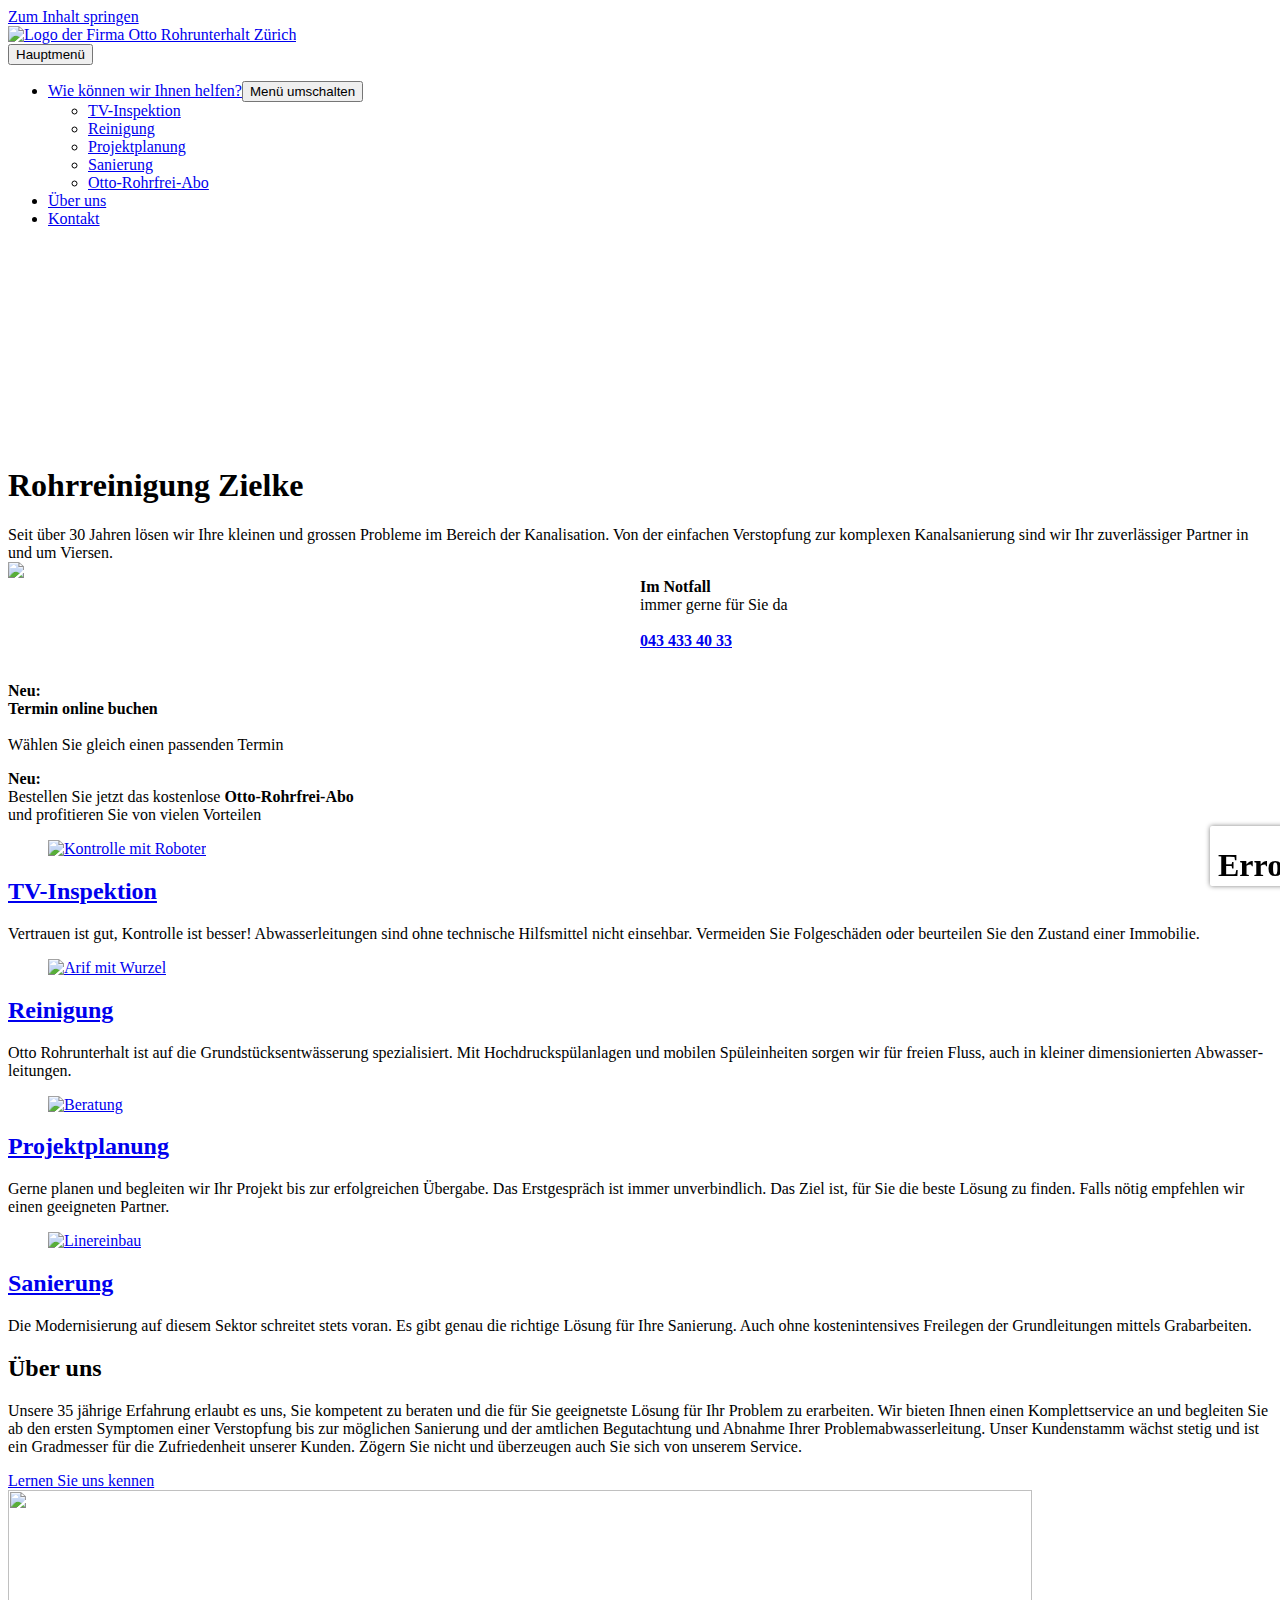
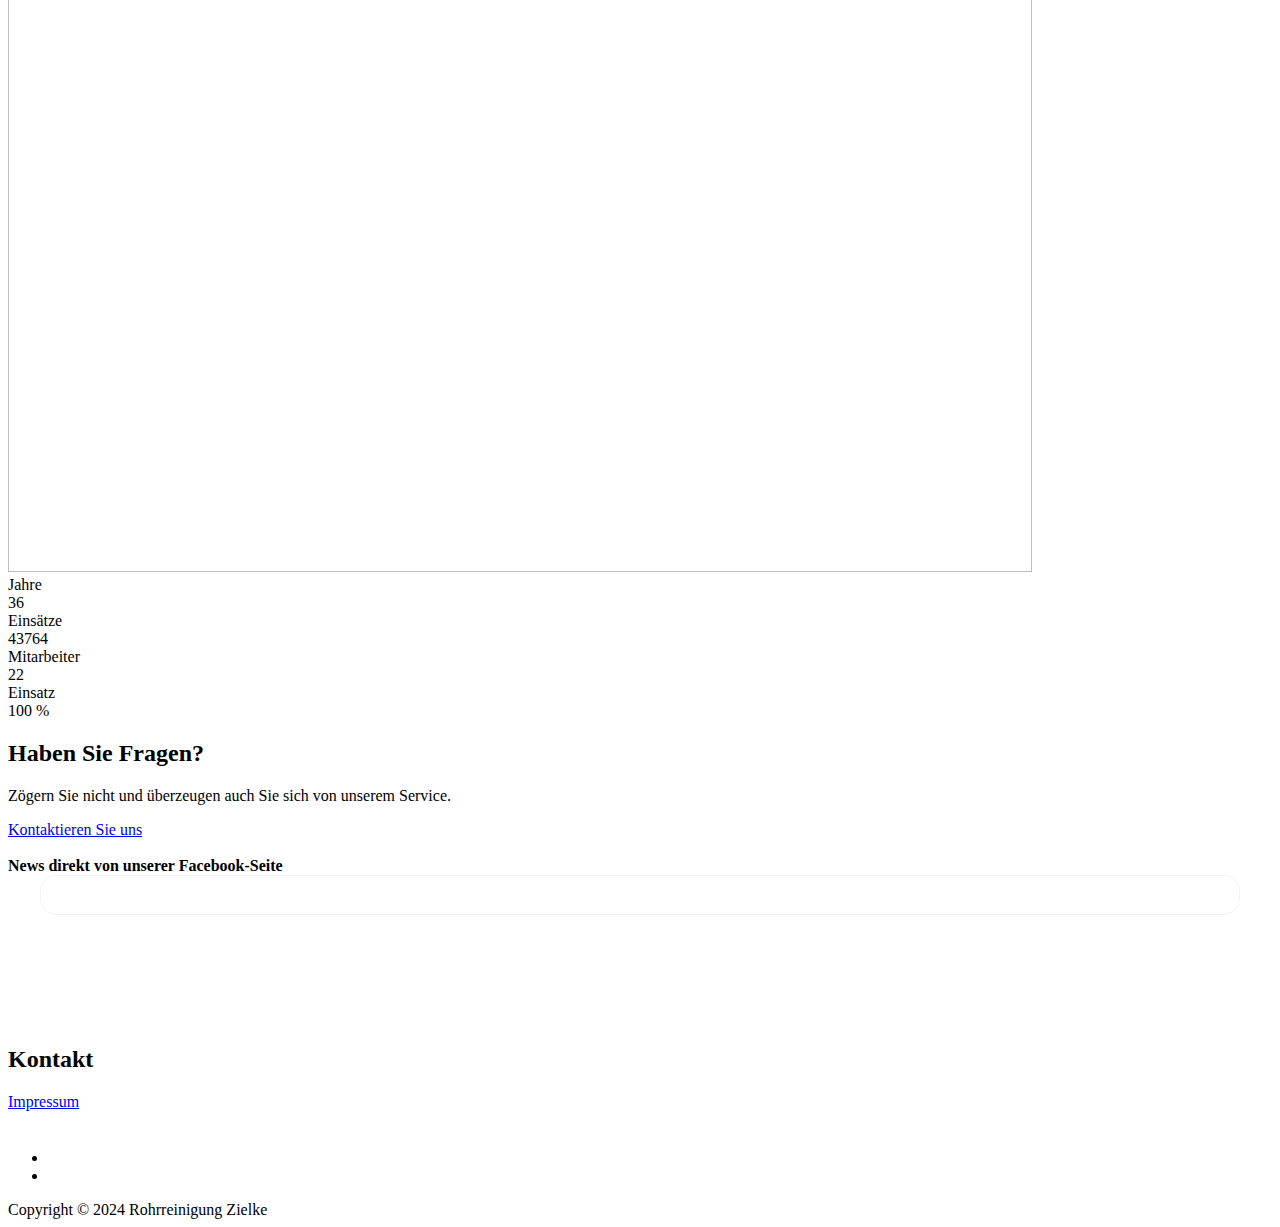
==== index.html @ cc757a35 "Update index.html" ====
<!DOCTYPE html>
<!-- saved from url=(0034)https://www.otto-rohrunterhalt.ch/ -->
<html lang="de-DE" class=""><head><meta http-equiv="Content-Type" content="text/html; charset=UTF-8"><meta name="viewport" content="width=device-width, initial-scale=1"><link rel="stylesheet" media="all" onload="this.onload=null;this.media=&#39;all&#39;;" id="ao_optimized_gfonts" href="./Abflussanlagen und Kanalisation _ Otto Rohrunterhalt Zürich_files/css"><link rel="profile" href="https://gmpg.org/xfn/11"><meta name="robots" content="index, follow, max-image-preview:large, max-snippet:-1, max-video-preview:-1"><link media="all" href="./Abflussanlagen und Kanalisation _ Otto Rohrunterhalt Zürich_files/autoptimize_5b8d58272e8bb847d251100039a58697.css" rel="stylesheet"><title>Abflussanlagen und Kanalisation | Otto Rohrunterhalt Zürich</title><meta name="description" content="In Sachen Abflussanlagen und Kanalisation ist die Otto Rohrunterhalt GmbH Ihr Partner. Unser Erfolg basiert auf Ihrer Zufriedenheit."><link rel="canonical" href="https://www.otto-rohrunterhalt.ch/"><meta property="og:locale" content="de_DE"><meta property="og:type" content="website"><meta property="og:title" content="Abflussanlagen und Kanalisation | Otto Rohrunterhalt Zürich"><meta property="og:description" content="In Sachen Abflussanlagen und Kanalisation ist die Otto Rohrunterhalt GmbH Ihr Partner. Unser Erfolg basiert auf Ihrer Zufriedenheit."><meta property="og:url" content="https://www.otto-rohrunterhalt.ch/"><meta property="og:site_name" content="Otto Rohrunterhalt GmbH Zürich"><meta property="article:publisher" content="https://www.facebook.com/Otto-Rohrunterhalt-337163162985790/"><meta property="article:modified_time" content="2024-08-13T12:40:50+00:00"><meta property="og:image" content="https://www.otto-rohrunterhalt.ch/wp-content/uploads/2024/08/Jobs-Entwaesserungstechnologe-300x300.png"><meta name="twitter:card" content="summary_large_image"> <script type="text/javascript" async="" src="./Abflussanlagen und Kanalisation _ Otto Rohrunterhalt Zürich_files/js"></script><script type="text/javascript" async="" charset="utf-8" src="./Abflussanlagen und Kanalisation _ Otto Rohrunterhalt Zürich_files/recaptcha__fr.js.téléchargé" crossorigin="anonymous" integrity="sha384-R/JeRMq9kBNVylx8rvimQKBQRUWMjTGr8D5ua6gY6VwivgjizPlgRyHldW3nKpRn"></script><script async="" src="./Abflussanlagen und Kanalisation _ Otto Rohrunterhalt Zürich_files/gtm.js.téléchargé"></script><script type="application/ld+json" class="yoast-schema-graph">{"@context":"https://schema.org","@graph":[{"@type":"WebPage","@id":"https://www.otto-rohrunterhalt.ch/","url":"https://www.otto-rohrunterhalt.ch/","name":"Abflussanlagen und Kanalisation | Otto Rohrunterhalt Zürich","isPartOf":{"@id":"https://www.otto-rohrunterhalt.ch/#website"},"about":{"@id":"https://www.otto-rohrunterhalt.ch/#organization"},"primaryImageOfPage":{"@id":"https://www.otto-rohrunterhalt.ch/#primaryimage"},"image":{"@id":"https://www.otto-rohrunterhalt.ch/#primaryimage"},"thumbnailUrl":"https://www.otto-rohrunterhalt.ch/wp-content/uploads/2024/08/Jobs-Entwaesserungstechnologe-300x300.png","datePublished":"2021-04-20T09:50:18+00:00","dateModified":"2024-08-13T12:40:50+00:00","description":"In Sachen Abflussanlagen und Kanalisation ist die Otto Rohrunterhalt GmbH Ihr Partner. Unser Erfolg basiert auf Ihrer Zufriedenheit.","breadcrumb":{"@id":"https://www.otto-rohrunterhalt.ch/#breadcrumb"},"inLanguage":"de-DE","potentialAction":[{"@type":"ReadAction","target":["https://www.otto-rohrunterhalt.ch/"]}]},{"@type":"ImageObject","inLanguage":"de-DE","@id":"https://www.otto-rohrunterhalt.ch/#primaryimage","url":"https://www.otto-rohrunterhalt.ch/wp-content/uploads/2024/08/Jobs-Entwaesserungstechnologe.png","contentUrl":"https://www.otto-rohrunterhalt.ch/wp-content/uploads/2024/08/Jobs-Entwaesserungstechnologe.png","width":1080,"height":1080},{"@type":"BreadcrumbList","@id":"https://www.otto-rohrunterhalt.ch/#breadcrumb","itemListElement":[{"@type":"ListItem","position":1,"name":"Startseite"}]},{"@type":"WebSite","@id":"https://www.otto-rohrunterhalt.ch/#website","url":"https://www.otto-rohrunterhalt.ch/","name":"Otto Rohrunterhalt GmbH Zürich","description":"Abflussanlagen und Kanalisation","publisher":{"@id":"https://www.otto-rohrunterhalt.ch/#organization"},"potentialAction":[{"@type":"SearchAction","target":{"@type":"EntryPoint","urlTemplate":"https://www.otto-rohrunterhalt.ch/?s={search_term_string}"},"query-input":{"@type":"PropertyValueSpecification","valueRequired":true,"valueName":"search_term_string"}}],"inLanguage":"de-DE"},{"@type":"Organization","@id":"https://www.otto-rohrunterhalt.ch/#organization","name":"Otto Rohrunterhalt GmbH","url":"https://www.otto-rohrunterhalt.ch/","logo":{"@type":"ImageObject","inLanguage":"de-DE","@id":"https://www.otto-rohrunterhalt.ch/#/schema/logo/image/","url":"https://www.otto-rohrunterhalt.ch/wp-content/uploads/2019/11/OTTO_Rohrunterhalt_Logo_BP.png","contentUrl":"https://www.otto-rohrunterhalt.ch/wp-content/uploads/2019/11/OTTO_Rohrunterhalt_Logo_BP.png","width":1902,"height":472,"caption":"Otto Rohrunterhalt GmbH"},"image":{"@id":"https://www.otto-rohrunterhalt.ch/#/schema/logo/image/"},"sameAs":["https://www.facebook.com/Otto-Rohrunterhalt-337163162985790/"]}]}</script>  <script>dataLayer = [{"title":"Startseite \u2013 2021","author":"Simon Urech","wordcount":308,"logged_in":"false","page_id":1731,"post_date":"2021-04-20 11:50:18"}];</script><style type="text/css" id="operaUserStyle"></style>  <script>(function(w,d,s,l,i){w[l]=w[l]||[];w[l].push({'gtm.start':
new Date().getTime(),event:'gtm.js'});var f=d.getElementsByTagName(s)[0],
j=d.createElement(s),dl=l!='dataLayer'?'&l='+l:'';j.async=true;j.src=
'https://www.googletagmanager.com/gtm.js?id='+i+dl;f.parentNode.insertBefore(j,f);
})(window,document,'script','dataLayer','GTM-MXQ86HV');</script> <link href="https://fonts.gstatic.com/" crossorigin="anonymous" rel="preconnect"><link rel="alternate" type="application/rss+xml" title="Otto Rohrunterhalt GmbH Zürich » Feed" href="https://www.otto-rohrunterhalt.ch/feed/"><link rel="alternate" type="application/rss+xml" title="Otto Rohrunterhalt GmbH Zürich » Kommentar-Feed" href="https://www.otto-rohrunterhalt.ch/comments/feed/"> <script>window._wpemojiSettings = {"baseUrl":"https:\/\/s.w.org\/images\/core\/emoji\/15.0.3\/72x72\/","ext":".png","svgUrl":"https:\/\/s.w.org\/images\/core\/emoji\/15.0.3\/svg\/","svgExt":".svg","source":{"concatemoji":"https:\/\/www.otto-rohrunterhalt.ch\/wp-includes\/js\/wp-emoji-release.min.js?ver=6.6.2"}};
/*! This file is auto-generated */
!function(i,n){var o,s,e;function c(e){try{var t={supportTests:e,timestamp:(new Date).valueOf()};sessionStorage.setItem(o,JSON.stringify(t))}catch(e){}}function p(e,t,n){e.clearRect(0,0,e.canvas.width,e.canvas.height),e.fillText(t,0,0);var t=new Uint32Array(e.getImageData(0,0,e.canvas.width,e.canvas.height).data),r=(e.clearRect(0,0,e.canvas.width,e.canvas.height),e.fillText(n,0,0),new Uint32Array(e.getImageData(0,0,e.canvas.width,e.canvas.height).data));return t.every(function(e,t){return e===r[t]})}function u(e,t,n){switch(t){case"flag":return n(e,"\ud83c\udff3\ufe0f\u200d\u26a7\ufe0f","\ud83c\udff3\ufe0f\u200b\u26a7\ufe0f")?!1:!n(e,"\ud83c\uddfa\ud83c\uddf3","\ud83c\uddfa\u200b\ud83c\uddf3")&&!n(e,"\ud83c\udff4\udb40\udc67\udb40\udc62\udb40\udc65\udb40\udc6e\udb40\udc67\udb40\udc7f","\ud83c\udff4\u200b\udb40\udc67\u200b\udb40\udc62\u200b\udb40\udc65\u200b\udb40\udc6e\u200b\udb40\udc67\u200b\udb40\udc7f");case"emoji":return!n(e,"\ud83d\udc26\u200d\u2b1b","\ud83d\udc26\u200b\u2b1b")}return!1}function f(e,t,n){var r="undefined"!=typeof WorkerGlobalScope&&self instanceof WorkerGlobalScope?new OffscreenCanvas(300,150):i.createElement("canvas"),a=r.getContext("2d",{willReadFrequently:!0}),o=(a.textBaseline="top",a.font="600 32px Arial",{});return e.forEach(function(e){o[e]=t(a,e,n)}),o}function t(e){var t=i.createElement("script");t.src=e,t.defer=!0,i.head.appendChild(t)}"undefined"!=typeof Promise&&(o="wpEmojiSettingsSupports",s=["flag","emoji"],n.supports={everything:!0,everythingExceptFlag:!0},e=new Promise(function(e){i.addEventListener("DOMContentLoaded",e,{once:!0})}),new Promise(function(t){var n=function(){try{var e=JSON.parse(sessionStorage.getItem(o));if("object"==typeof e&&"number"==typeof e.timestamp&&(new Date).valueOf()<e.timestamp+604800&&"object"==typeof e.supportTests)return e.supportTests}catch(e){}return null}();if(!n){if("undefined"!=typeof Worker&&"undefined"!=typeof OffscreenCanvas&&"undefined"!=typeof URL&&URL.createObjectURL&&"undefined"!=typeof Blob)try{var e="postMessage("+f.toString()+"("+[JSON.stringify(s),u.toString(),p.toString()].join(",")+"));",r=new Blob([e],{type:"text/javascript"}),a=new Worker(URL.createObjectURL(r),{name:"wpTestEmojiSupports"});return void(a.onmessage=function(e){c(n=e.data),a.terminate(),t(n)})}catch(e){}c(n=f(s,u,p))}t(n)}).then(function(e){for(var t in e)n.supports[t]=e[t],n.supports.everything=n.supports.everything&&n.supports[t],"flag"!==t&&(n.supports.everythingExceptFlag=n.supports.everythingExceptFlag&&n.supports[t]);n.supports.everythingExceptFlag=n.supports.everythingExceptFlag&&!n.supports.flag,n.DOMReady=!1,n.readyCallback=function(){n.DOMReady=!0}}).then(function(){return e}).then(function(){var e;n.supports.everything||(n.readyCallback(),(e=n.source||{}).concatemoji?t(e.concatemoji):e.wpemoji&&e.twemoji&&(t(e.twemoji),t(e.wpemoji)))}))}((window,document),window._wpemojiSettings);</script> <link rel="stylesheet" id="astra-addon-css-css" href="./Abflussanlagen und Kanalisation _ Otto Rohrunterhalt Zürich_files/autoptimize_single_e7536f917a7fc53e3a1ef3f54dfb573e.css" media="all"><link rel="stylesheet" id="elementor-post-1566-css" href="./Abflussanlagen und Kanalisation _ Otto Rohrunterhalt Zürich_files/autoptimize_single_09d33ed53de7619ee0dd7127f561f7ca.css" media="all"><link rel="stylesheet" id="elementor-post-1731-css" href="./Abflussanlagen und Kanalisation _ Otto Rohrunterhalt Zürich_files/autoptimize_single_cf12ec0d1df6604da8c5cb33e37f7209.css" media="all"><link rel="preconnect" href="https://fonts.gstatic.com/" crossorigin=""><script src="./Abflussanlagen und Kanalisation _ Otto Rohrunterhalt Zürich_files/jquery.min.js.téléchargé" id="jquery-core-js"></script> <!--[if IE]> <script src="https://www.otto-rohrunterhalt.ch/wp-content/themes/astra/assets/js/minified/flexibility.min.js?ver=4.8.3" id="astra-flexibility-js"></script> <script id="astra-flexibility-js-after">flexibility(document.documentElement);</script> <![endif]--><link rel="https://api.w.org/" href="https://www.otto-rohrunterhalt.ch/wp-json/"><link rel="alternate" title="JSON" type="application/json" href="https://www.otto-rohrunterhalt.ch/wp-json/wp/v2/pages/1731"><link rel="EditURI" type="application/rsd+xml" title="RSD" href="https://www.otto-rohrunterhalt.ch/xmlrpc.php?rsd"><meta name="generator" content="WordPress 6.6.2"><link rel="shortlink" href="https://www.otto-rohrunterhalt.ch/"><link rel="alternate" title="oEmbed (JSON)" type="application/json+oembed" href="https://www.otto-rohrunterhalt.ch/wp-json/oembed/1.0/embed?url=https%3A%2F%2Fwww.otto-rohrunterhalt.ch%2F"><link rel="alternate" title="oEmbed (XML)" type="text/xml+oembed" href="https://www.otto-rohrunterhalt.ch/wp-json/oembed/1.0/embed?url=https%3A%2F%2Fwww.otto-rohrunterhalt.ch%2F&amp;format=xml"> <script>document.documentElement.className = document.documentElement.className.replace('no-js', 'js');</script> <meta name="generator" content="Elementor 3.24.7; features: additional_custom_breakpoints; settings: css_print_method-external, google_font-enabled, font_display-auto"><link rel="icon" href="https://www.otto-rohrunterhalt.ch/wp-content/uploads/2019/10/cropped-426775_337163472985759_848716524_n-32x32.jpg" sizes="32x32"><link rel="icon" href="https://www.otto-rohrunterhalt.ch/wp-content/uploads/2019/10/cropped-426775_337163472985759_848716524_n-192x192.jpg" sizes="192x192"><link rel="apple-touch-icon" href="https://www.otto-rohrunterhalt.ch/wp-content/uploads/2019/10/cropped-426775_337163472985759_848716524_n-180x180.jpg"><meta name="msapplication-TileImage" content="https://www.otto-rohrunterhalt.ch/wp-content/uploads/2019/10/cropped-426775_337163472985759_848716524_n-270x270.jpg"><style type="text/css" id="ast-site-identity-img" class="ast-site-identity-img"> #masthead .ast-header-sticked .site-logo-img .astra-logo-svg { width: 350px; } @media (max-width: 768px) { #masthead .ast-header-sticked .site-logo-img .astra-logo-svg { width: 200px; } } @media (max-width: 544px) { #masthead .ast-header-sticked .site-logo-img .astra-logo-svg{ width: 200px; } } </style><style type="text/css">.eapps-widget {
  -webkit-font-smoothing: antialiased;
  animation: none;
  animation-delay: 0;
  animation-direction: normal;
  animation-duration: 0;
  animation-fill-mode: none;
  animation-iteration-count: 1;
  animation-name: none;
  animation-play-state: running;
  animation-timing-function: ease;
  backface-visibility: visible;
  background: 0;
  background-attachment: scroll;
  background-clip: border-box;
  background-color: transparent;
  background-image: none;
  background-origin: padding-box;
  background-position: 0 0;
  background-position-x: 0;
  background-position-y: 0;
  background-repeat: repeat;
  background-size: auto auto;
  border: 0;
  border-style: none;
  border-width: medium;
  border-color: inherit;
  border-bottom: 0;
  border-bottom-color: inherit;
  border-bottom-left-radius: 0;
  border-bottom-right-radius: 0;
  border-bottom-style: none;
  border-bottom-width: medium;
  border-collapse: separate;
  border-image: none;
  border-left: 0;
  border-left-color: inherit;
  border-left-style: none;
  border-left-width: medium;
  border-radius: 0;
  border-right: 0;
  border-right-color: inherit;
  border-right-style: none;
  border-right-width: medium;
  border-spacing: 0;
  border-top: 0;
  border-top-color: inherit;
  border-top-left-radius: 0;
  border-top-right-radius: 0;
  border-top-style: none;
  border-top-width: medium;
  bottom: auto;
  box-shadow: none;
  box-sizing: content-box;
  caption-side: top;
  clear: none;
  clip: auto;
  color: inherit;
  columns: auto;
  column-count: auto;
  column-fill: balance;
  column-gap: normal;
  column-rule: medium none currentColor;
  column-rule-color: currentColor;
  column-rule-style: none;
  column-rule-width: none;
  column-span: 1;
  column-width: auto;
  content: normal;
  counter-increment: none;
  counter-reset: none;
  direction: ltr;
  empty-cells: show;
  float: none;
  font: normal;
  font-family: inherit;
  font-size: medium;
  font-style: normal;
  font-variant: normal;
  font-weight: normal;
  height: auto;
  hyphens: none;
  left: auto;
  letter-spacing: normal;
  line-height: normal;
  list-style: none;
  list-style-image: none;
  list-style-position: outside;
  list-style-type: disc;
  margin: 0;
  margin-bottom: 0;
  margin-left: 0;
  margin-right: 0;
  margin-top: 0;
  opacity: 1;
  orphans: 0;
  outline: 0;
  outline-color: invert;
  outline-style: none;
  outline-width: medium;
  overflow: visible;
  overflow-x: visible;
  overflow-y: visible;
  padding: 0;
  padding-bottom: 0;
  padding-left: 0;
  padding-right: 0;
  padding-top: 0;
  page-break-after: auto;
  page-break-before: auto;
  page-break-inside: auto;
  perspective: none;
  perspective-origin: 50% 50%;
  position: static;
  quotes: '\201C' '\201D' '\2018' '\2019';
  right: auto;
  tab-size: 8;
  table-layout: auto;
  text-align: inherit;
  text-align-last: auto;
  text-decoration: none;
  text-decoration-color: inherit;
  text-decoration-line: none;
  text-decoration-style: solid;
  text-indent: 0;
  text-shadow: none;
  text-transform: none;
  top: auto;
  transform: none;
  transform-style: flat;
  transition: none;
  transition-delay: 0s;
  transition-duration: 0s;
  transition-property: none;
  transition-timing-function: ease;
  unicode-bidi: normal;
  vertical-align: baseline;
  visibility: visible;
  white-space: normal;
  widows: 0;
  width: auto;
  word-spacing: normal;
  z-index: auto;
}
.eui-item-text-see-more {
  color: #9a9b9b;
  line-height: 20px;
  cursor: pointer;
  transition: color 0.2s ease;
  white-space: nowrap;
}
.eui-item-text-see-more:hover {
  color: #17191a;
}
.eui-item-text-full {
  display: none;
}
.eui-item-text-expanded .eui-item-text-see-more,
.eui-item-text-expanded .eui-item-text-excerpt {
  display: none;
}
.eui-item-text-expanded .eui-item-text-full {
  display: block;
}
.eui-popover {
  opacity: 0;
  visibility: hidden;
}
.eui-popover-content {
  position: absolute;
  bottom: 100%;
  right: 0;
  padding-bottom: 11px;
  width: 192px;
  z-index: 6;
}
.eui-popover-content-inner {
  position: relative;
  background: #fff;
  border-radius: 4px;
  box-shadow: 0 4px 16px rgba(0,0,0,0.2);
}
.eui-popover-content-item {
  display: flex;
  align-items: center;
  color: #17191a;
  font-size: 13px;
  font-weight: 400;
  line-height: 1;
  border-top: 1px solid #e5e6e7;
  padding: 12px 0;
  cursor: pointer;
  transition: all 0.2s ease;
  position: relative;
  text-align: left;
}
.eui-popover-content-item:first-child {
  border: none;
}
.eui-popover-content-item:hover {
  background: #fafafa;
  border-radius: 4px;
}
.eui-popover-content-item-icon {
  height: 100%;
  width: 12px;
  float: left;
  align-items: center;
  justify-content: center;
  display: inline-flex;
  margin-left: 12px;
}
.eui-popover-content-item-title {
  display: inline-block;
  margin-left: 12px;
}
.eui-popover-open {
  opacity: 1;
  visibility: visible;
}
.eui-popover-left .eui-popover-content-inner:before {
  right: 40px;
  left: auto;
  margin-left: auto;
}
.eui-extra-small .eui-popover-left .eui-popover-content-inner:before {
  right: 10px;
}
.eui-popover-bottom .eui-popover-content {
  top: 100%;
  padding-top: 11px;
}
.eui-popover-bottom .eui-popover-content-inner:before {
  top: -5px;
}
.eapps-facebook-feed {
  width: 100%;
  min-width: 200px;
}
.eapps-facebook-feed-container {
  margin: 0 auto;
  width: 100%;
}
.eapps-facebook-feed-inner {
  border-radius: 10px;
  overflow: hidden;
  background-color: #fafafa;
  position: relative;
  min-height: 40px;
}
.eapps-facebook-feed-inner {
  background: #fafafa;
  position: relative;
  border-radius: 16px;
  width: 100%;
  border: 1px solid #f1f1f1;
  display: flex;
  flex-direction: column;
  box-sizing: border-box;
  overflow: hidden;
}
.eapps-facebook-feed-inner a {
  color: #365899;
  text-decoration: none;
}
.eapps-facebook-feed-inner a:hover {
  color: #365899;
  text-decoration: underline;
}
.eapps-facebook-feed-button {
  position: relative;
  display: inline-block;
  cursor: pointer;
  padding: 4px 14px;
  height: 20px;
  background: #fff;
  box-shadow: 0 3px 6px rgba(23,25,25,0.16);
  border-radius: 3px;
  text-decoration: none;
  transition: all 0.2s ease;
  user-select: none;
  box-sizing: content-box;
}
.eapps-facebook-feed-button:hover {
  background: #f1f1f1;
  text-decoration: none;
  box-shadow: 0 4px 8px rgba(23,25,26,0.2);
}
.eapps-facebook-feed-button-icon {
  display: inline-block;
  vertical-align: middle;
  margin-right: 8px;
  width: 12px;
  height: 12px;
  padding: 4px 0;
  pointer-events: none;
  box-sizing: content-box;
}
.eapps-facebook-feed-button-icon svg {
  display: block;
  fill: #c2c6ca;
  transition: all 0.2s ease;
}
.eapps-facebook-feed-button-label {
  display: inline-block;
  vertical-align: middle;
  color: #17191a;
  font-size: 13px;
  font-weight: 400;
  transition: all 0.2s ease;
  pointer-events: none;
}
.eapps-facebook-feed-loader {
  box-sizing: border-box;
  display: block;
  position: absolute;
  top: 50%;
  left: 50%;
  border-radius: 50%;
  border-style: solid;
  border-top-color: transparent;
  animation: eapps-facebook-feed-loader 1s infinite linear;
  opacity: 0;
  visibility: hidden;
  width: 16px;
  height: 16px;
  margin: -8px 0 0 -8px;
  border-width: 2px;
}
.eapps-facebook-feed-loader-visible {
  opacity: 1;
  visibility: visible;
}
@-moz-keyframes eapps-facebook-feed-loader {
  0% {
    transform: rotate(0deg);
  }
  100% {
    transform: rotate(360deg);
  }
}
@-webkit-keyframes eapps-facebook-feed-loader {
  0% {
    transform: rotate(0deg);
  }
  100% {
    transform: rotate(360deg);
  }
}
@-o-keyframes eapps-facebook-feed-loader {
  0% {
    transform: rotate(0deg);
  }
  100% {
    transform: rotate(360deg);
  }
}
@keyframes eapps-facebook-feed-loader {
  0% {
    transform: rotate(0deg);
  }
  100% {
    transform: rotate(360deg);
  }
}
.eapps-facebook-feed-load-more {
  display: none;
  background: #e5e6e7;
  text-align: center;
  height: 36px;
  line-height: 36px;
  cursor: pointer;
  font-size: 13px;
  font-weight: 400;
  color: #7f8588;
  border-radius: 3px;
  margin: 20px auto;
  position: relative;
  transition: all 0.2s ease;
  max-width: 600px;
}
.eapps-facebook-feed-load-more:hover {
  background: #dddedf;
}
.eapps-facebook-feed-load-more-loading {
  background: #dddedf;
}
.eapps-facebook-feed-load-more-loading .eapps-facebook-feed-load-more-label {
  display: none;
}
.eapps-facebook-feed-load-more-loading .eapps-facebook-feed-loader {
  opacity: 1;
  visibility: visible;
}
.eapps-facebook-feed-empty-page {
  font-size: 13px;
  font-weight: 400;
  color: #7f8588;
  padding: 40px;
}
.eapps-facebook-feed-item-author {
  position: relative;
  min-height: 40px;
}
.eapps-facebook-feed-extra-small .eapps-facebook-feed-item-author {
  min-height: 32px;
}
.eapps-facebook-feed-item-author::after {
  content: '';
  display: table;
  clear: both;
}
.eapps-facebook-feed-item-author-picture {
  float: left;
  width: 32px;
  height: 32px;
  border: 1px solid #dbdbdb;
  border-radius: 50%;
  overflow: hidden;
  margin-right: 8px;
  box-sizing: content-box;
}
.eapps-facebook-feed-item-author-picture img {
  display: block;
  width: 32px;
  height: 32px;
}
.eapps-facebook-feed-item-author-info {
  margin-left: 42px;
}
.eapps-facebook-feed-item-author-name {
  padding-top: 1px;
  text-overflow: ellipsis;
  overflow: hidden;
  white-space: nowrap;
}
.eapps-facebook-feed-item-author-name a {
  border: none;
  color: #17191a;
  font-size: 14px;
  font-weight: 600;
  text-decoration: none;
}
.eapps-facebook-feed-item-author-name a:hover {
  color: #17191a;
  text-decoration: underline;
}
.eapps-facebook-feed-item-date {
  color: #7f8588;
  font-size: 12px;
  font-weight: 400;
  margin-top: 2px;
  text-overflow: ellipsis;
  overflow: hidden;
  white-space: nowrap;
}
.eui-item-text {
  color: #17191a;
  font-size: 14px;
  font-weight: 400;
  line-height: 18px;
  overflow: hidden;
}
.eui-item-text-see-more {
  color: #7f8588;
  line-height: 18px;
  cursor: pointer;
  transition: all 0.2s ease;
  white-space: nowrap;
}
.eui-item-text-see-more:hover {
  color: #17191a;
}
.eui-item-text-full {
  display: none;
}
.eui-item-text-expanded .eapps-facebook-feed-item-text-see-more,
.eui-item-text-expanded .eapps-facebook-feed-item-text-excerpt {
  display: none;
}
.eui-item-text-expanded .eapps-facebook-feed-item-text-full {
  display: block;
}
.eapps-facebook-feed-header {
  background: #fff;
  border-bottom: none;
  border-radius: 16px 16px 0 0;
  position: relative;
  overflow: hidden;
}
.eapps-facebook-feed-header-top {
  background: #3b5998;
  position: relative;
}
.eapps-facebook-feed-header-hide-cover .eapps-facebook-feed-header-top {
  height: 56px;
}
.eapps-facebook-feed-header-cover {
  background: #fff;
  position: relative;
  padding-top: 25%;
  overflow: hidden;
}
.eapps-facebook-feed-header-cover img {
  display: block;
  position: absolute;
  top: 50%;
  left: 50%;
  width: 100%;
  transform: translate(-50%, -50%);
}
.eapps-facebook-feed-extra-small .eapps-facebook-feed-header-cover {
  padding: 0;
  height: 88px;
}
.eapps-facebook-feed-header-info {
  position: relative;
  padding: 12px 20px 12px 130px;
  min-height: 71px;
  box-sizing: border-box;
}
.eapps-facebook-feed-header-hide-picture .eapps-facebook-feed-header-info {
  padding-left: 20px;
}
.eapps-facebook-feed-extra-small .eapps-facebook-feed-header-info {
  padding: 44px 12px 12px;
  text-align: center;
}
.eapps-facebook-feed-header-picture {
  border-radius: 8px;
  overflow: hidden;
  width: 90px;
  height: 90px;
  position: absolute;
  top: -32px;
  left: 20px;
  box-shadow: 0 4px 8px rgba(23,25,26,0.16);
}
.eapps-facebook-feed-header-picture a {
  display: block;
  width: 100%;
  height: 100%;
  background-size: cover;
  background-position: center;
}
.eapps-facebook-feed-extra-small .eapps-facebook-feed-header-picture {
  width: 64px;
  height: 64px;
  left: 50%;
  transform: translateX(-50%) translateY(-50%);
  top: 0;
}
.eapps-facebook-feed-header-name {
  color: #17191a;
  font-size: 22px;
  font-weight: 400;
  position: relative;
  display: inline-block;
  max-width: 100%;
  padding-right: 28px;
  box-sizing: border-box;
}
.eapps-facebook-feed-extra-small .eapps-facebook-feed-header-name {
  font-size: 18px;
  padding-right: 16px;
}
.eapps-facebook-feed-header-name a {
  display: inline-block;
  vertical-align: middle;
  border: none;
  color: #17191a;
  text-decoration: none;
  overflow: hidden;
  white-space: nowrap;
  text-overflow: ellipsis;
  max-width: 100%;
}
.eapps-facebook-feed-header-name a:hover {
  color: #17191a;
  text-decoration: underline;
}
.eapps-facebook-feed-header-name-verified {
  position: absolute;
  right: 0;
  top: 50%;
  margin-top: -9px;
  box-sizing: border-box;
  display: inline-block;
  vertical-align: middle;
  background: #1c91ff;
  border-radius: 50%;
  width: 18px;
  height: 18px;
  padding: 5px;
}
.eapps-facebook-feed-extra-small .eapps-facebook-feed-header-name-verified {
  width: 12px;
  height: 12px;
  padding: 3px;
  margin-top: -6px;
}
.eapps-facebook-feed-header-name-verified-icon {
  display: block;
  fill: #fff;
}
.eapps-facebook-feed-extra-small .eapps-facebook-feed-header-name-verified-icon {
  width: 6px;
  height: 6px;
}
.eapps-facebook-feed-header-likes {
  color: #7f8588;
  font-size: 12px;
  font-weight: 400;
  margin-top: 4px;
}
.eapps-facebook-feed-header-actions {
  position: absolute;
  left: 174px;
  right: 14px;
  bottom: 14px;
  height: 28px;
  z-index: 1;
  opacity: 0;
  visibility: hidden;
  text-align: right;
  font-size: 0;
  white-space: nowrap;
}
.eapps-facebook-feed-extra-small .eapps-facebook-feed-header-actions {
  left: 0;
  right: 0;
  top: 8px;
  bottom: auto;
  text-align: center;
}
.eapps-facebook-feed-header-actions-active {
  opacity: 1;
  visibility: visible;
}
.eapps-facebook-feed-header-actions-inner {
  display: inline-block;
  vertical-align: middle;
  position: relative;
  white-space: nowrap;
}
.eapps-facebook-feed-header-actions-item {
  display: inline-block;
  margin: 0 6px;
}
.eapps-facebook-feed-header-actions-item-hidden {
  opacity: 0;
  visibility: hidden;
  position: absolute;
}
.eapps-facebook-feed-extra-small .eapps-facebook-feed-header-actions-item-icon {
  margin: 0;
}
.eapps-facebook-feed-extra-small .eapps-facebook-feed-header-actions-item-label {
  display: none;
}
.eapps-facebook-feed-header-actions a:hover {
  text-decoration: none;
}
.eapps-facebook-feed-header-actions-more {
  display: none;
  width: 28px;
  height: 28px;
  z-index: 1;
  cursor: pointer;
  background-color: #fff;
  border-radius: 50%;
  margin: 0 6px;
}
.eapps-facebook-feed-header-actions-more-dotes {
  width: 100%;
  height: 14px;
  margin-top: 7px;
  pointer-events: none;
}
.eapps-facebook-feed-header-actions-more-active {
  display: inline-block;
  vertical-align: middle;
}
.eapps-facebook-feed-menu {
  background: #fff;
  width: 100%;
  position: relative;
  display: flex;
  padding: 4px 20px 0 20px;
  box-sizing: border-box;
  border-radius: 16px 16px 0 0;
}
.eapps-facebook-feed-extra-small .eapps-facebook-feed-menu {
  padding-right: 12px;
  padding-left: 12px;
  justify-content: center;
}
.eapps-facebook-feed-menu-inner {
  float: left;
  white-space: nowrap;
  line-height: 1;
  font-size: 0;
  display: inline-block;
  opacity: 0;
  visibility: hidden;
}
.eapps-facebook-feed-menu-inner-active {
  opacity: 1;
  visibility: visible;
}
.eapps-facebook-feed-menu-item {
  color: #7f8588;
  font-size: 12px;
  font-weight: 500;
  display: inline-block;
  position: relative;
  max-width: 100%;
  padding: 10px 12px;
  text-transform: uppercase;
  cursor: pointer;
  transition: color 0.2s ease;
}
.eapps-facebook-feed-menu-item:first-child {
  margin-left: -12px;
}
.eapps-facebook-feed-extra-small .eapps-facebook-feed-menu-item {
  padding: 8px 10px;
}
.eapps-facebook-feed-extra-small .eapps-facebook-feed-menu-item:first-child {
  margin-left: -10px;
}
.eapps-facebook-feed-menu-item-hidden {
  opacity: 0;
  visibility: hidden;
  position: absolute;
}
.eapps-facebook-feed-menu-item::before {
  content: '';
  display: block;
  position: absolute;
  bottom: -1px;
  z-index: 1;
  right: 50%;
  left: 50%;
  height: 2px;
  background: #666a6d;
  transition: all 0.2s ease;
}
.eapps-facebook-feed-menu-item:hover,
.eapps-facebook-feed-menu-item-active {
  color: #17191a;
}
.eapps-facebook-feed-menu-item-active::before {
  left: 12px;
  right: 12px;
}
.eapps-facebook-feed-extra-small .eapps-facebook-feed-menu-item-active::before {
  left: 10px;
  right: 10px;
}
.eapps-facebook-feed-menu-items-more {
  display: none;
  position: relative;
  width: 38px;
  height: 28px;
  z-index: 1;
  cursor: pointer;
  float: left;
  border-radius: 50%;
  padding: 7px 12px;
  box-sizing: border-box;
}
.eapps-facebook-feed-menu-items-more-dotes {
  display: block;
  width: 14px;
  height: 14px;
  pointer-events: none;
}
.eapps-facebook-feed-menu-items-more-active {
  display: block;
}
.eapps-facebook-feed-menu-items-more .eapps-facebook-feed-popover-content {
  right: 16px;
  padding-bottom: 0;
}
.eapps-facebook-feed-extra-small-container {
  padding: 0;
}
.eapps-facebook-feed-extra-small-items-more {
  position: static;
  float: right;
}
.eapps-facebook-feed-extra-small-item {
  padding: 8px 12px;
  font-size: 11px;
}
.eapps-facebook-feed-extra-small-items-more {
  padding: 0 12px;
}
.eapps-facebook-feed-content {
  border-top: none;
  overflow: hidden;
  min-height: 200px;
  margin: 0 auto;
  position: relative;
}
.eapps-facebook-feed-content-container {
  position: relative;
  border-radius: 0 0 16px 16px;
  height: 100%;
  box-sizing: border-box;
  clear: both;
}
.eapps-facebook-feed-content-container::-webkit-scrollbar {
  height: 12px;
  overflow: visible;
  width: 12px;
}
.eapps-facebook-feed-content-container::-webkit-scrollbar-button {
  width: 0;
  height: 0;
}
.eapps-facebook-feed-content-container::-webkit-scrollbar-thumb {
  background-color: rgba(0,0,0,0.2);
  background-clip: padding-box;
  border: solid transparent;
  border-radius: 8px;
  min-height: 28px;
}
.eapps-facebook-feed-content-container::-webkit-scrollbar-track-piece {
  background-clip: padding-box;
  background: #fff;
  border-left: 1px solid #f1f1f1;
}
.eapps-facebook-feed-content-item {
  position: absolute;
  visibility: hidden;
  top: 0;
  left: 0;
  right: 0;
  opacity: 0;
  transition: opacity 0.2s ease, visibility 0.2s ease;
}
.eapps-facebook-feed-content-item-active {
  position: relative;
  visibility: visible;
  opacity: 1;
  z-index: 1;
}
.eapps-facebook-feed-content-item-animation {
  position: absolute;
}
.eapps-facebook-feed-content-loading .eapps-facebook-feed-content-item {
  visibility: hidden;
  opacity: 0;
}
.eapps-facebook-feed-content-loader {
  color: #c2c6ca;
  top: 150px;
  width: 60px;
  height: 60px;
  margin: -30px 0 0 -30px;
}
.eapps-facebook-feed-content-loading .eapps-facebook-feed-content-loader {
  opacity: 1;
  visibility: visible;
}
.eapps-widget.eapps-facebook-feed-popup {
  display: none;
  position: fixed;
  z-index: 99999;
  top: 0;
  right: 0;
  bottom: 0;
  left: 0;
  overflow-x: hidden;
  overflow-y: auto;
  -webkit-overflow-scrolling: touch;
  pointer-events: none;
  box-sizing: border-box;
  padding: 50px 0;
}
@media only screen and (max-width: 1000px) {
  .eapps-widget.eapps-facebook-feed-popup {
    padding: 0;
  }
}
.eapps-widget.eapps-facebook-feed-popup-visible {
  display: block;
  pointer-events: all;
}
.eapps-facebook-feed-popup-overlay {
  position: fixed;
  overflow: hidden;
  z-index: 1;
  top: 0;
  right: 0;
  bottom: 0;
  left: 0;
  cursor: pointer;
  transition: all 0.1s ease;
  background: rgba(0,0,0,0.8);
}
.eapps-facebook-feed-popup-wrapper {
  z-index: 2;
  position: relative;
  max-width: 80%;
  height: 100%;
  min-height: 600px;
  width: auto;
  margin: 0 auto;
}
@media only screen and (max-width: 1280px) {
  .eapps-facebook-feed-popup-wrapper {
    max-width: 90%;
  }
}
@media only screen and (max-width: 1000px) {
  .eapps-facebook-feed-popup-wrapper {
    max-width: 100%;
    height: auto;
  }
}
@media only screen and (max-width: 640px) {
  .eapps-facebook-feed-popup-wrapper {
    min-height: 440px;
  }
}
@media only screen and (max-width: 480px) {
  .eapps-facebook-feed-popup-wrapper {
    min-height: 320px;
  }
}
.eapps-facebook-feed-popup-inner {
  height: 100%;
}
@media only screen and (max-width: 1000px) {
  .eapps-facebook-feed-popup-inner {
    height: auto;
  }
}
.eapps-facebook-feed-popup-close {
  position: absolute;
  top: 10px;
  right: 10px;
  width: 32px;
  height: 32px;
  cursor: pointer;
  z-index: 3;
  opacity: 0.7;
  transform: rotate(45deg);
  transition: all 0.25s ease;
}
@media only screen and (max-width: 640px) {
  .eapps-facebook-feed-popup-close {
    right: auto;
    left: 10px;
    opacity: 1;
  }
}
.eapps-facebook-feed-popup-overlay:hover + .eapps-facebook-feed-popup-close,
.eapps-facebook-feed-popup-close:hover {
  opacity: 1;
}
.eapps-facebook-feed-popup-close::before,
.eapps-facebook-feed-popup-close::after {
  content: '';
  display: block;
  position: absolute;
  top: 50%;
  left: 50%;
  border-radius: 10px;
  background: #fff;
  transition: all 0.25s ease;
}
.eapps-facebook-feed-popup-close::before {
  width: 24px;
  height: 2px;
  margin: -1px 0 0 -12px;
}
.eapps-facebook-feed-popup-close::after {
  width: 2px;
  height: 24px;
  margin: -12px 0 0 -1px;
}
.eapps-facebook-feed-popup-arrow {
  position: absolute;
  cursor: pointer;
  opacity: 0;
  visibility: hidden;
  transition: all 0.3s ease;
  z-index: 1;
  top: 0;
  bottom: 0;
  display: flex;
  align-items: center;
}
@media only screen and (max-width: 1000px) {
  .eapps-facebook-feed-popup-arrow {
    height: 600px;
    bottom: auto;
  }
}
@media only screen and (max-width: 640px) {
  .eapps-facebook-feed-popup-arrow {
    height: 440px;
  }
}
@media only screen and (max-width: 480px) {
  .eapps-facebook-feed-popup-arrow {
    height: 320px;
  }
}
.eapps-facebook-feed-popup-wrapper:hover .eapps-facebook-feed-popup-arrow-visible {
  opacity: 0.5;
  visibility: visible;
}
.eapps-facebook-feed-popup-wrapper:hover .eapps-facebook-feed-popup-arrow-visible:hover {
  opacity: 1;
}
@media only screen and (max-width: 640px) {
  .eapps-facebook-feed-popup-wrapper .eapps-facebook-feed-popup-arrow-visible,
  .eapps-facebook-feed-popup-wrapper:hover .eapps-facebook-feed-popup-arrow-visible {
    opacity: 1;
    visibility: visible;
  }
}
.eapps-facebook-feed-popup-arrow > div {
  display: block;
  position: absolute;
  top: 50%;
  width: 28px;
  height: 46px;
  background-repeat: no-repeat;
  background-position: center;
  transform: translateY(-50%);
  transition: all 0.3s ease;
}
.eapps-facebook-feed-popup-arrow-prev {
  left: 0;
  width: 100px;
}
.eapps-facebook-feed-popup-arrow-prev > div {
  left: 28px;
  background-image: url([data-uri]);
}
@media only screen and (max-width: 640px) {
  .eapps-facebook-feed-popup-arrow-prev > div {
    left: 15px;
  }
}
.eapps-facebook-feed-popup-arrow-next {
  left: 100px;
  right: 360px;
}
@media only screen and (max-width: 1000px) {
  .eapps-facebook-feed-popup-arrow-next {
    right: 0;
  }
}
.eapps-facebook-feed-popup-arrow-next > div {
  right: 28px;
  background-image: url([data-uri]);
}
@media only screen and (max-width: 640px) {
  .eapps-facebook-feed-popup-arrow-next > div {
    right: 15px;
  }
}
.eapps-facebook-feed-popup-item {
  height: 100%;
  overflow: hidden;
  position: relative;
}
@media only screen and (max-width: 1000px) {
  .eapps-facebook-feed-popup-item {
    height: auto;
  }
}
.eapps-facebook-feed-popup-item-media {
  background: #000;
  position: absolute;
  top: 0;
  right: 360px;
  bottom: 0;
  left: 0;
  overflow: hidden;
}
.eapps-facebook-feed-popup-item-media .eapps-facebook-feed-loader {
  border-color: #fff;
  border-top-color: transparent;
  opacity: 1;
  visibility: visible;
}
@media only screen and (max-width: 1000px) {
  .eapps-facebook-feed-popup-item-media {
    position: relative;
    right: 0;
    height: 600px;
  }
}
@media only screen and (max-width: 640px) {
  .eapps-facebook-feed-popup-item-media {
    height: 440px;
  }
}
@media only screen and (max-width: 480px) {
  .eapps-facebook-feed-popup-item-media {
    height: 320px;
  }
}
.eapps-facebook-feed-popup-item-media-video {
  display: block;
  position: absolute;
  left: 50%;
  top: 50%;
  transform: translate(-50%, -50%);
  height: 100%;
  width: 100%;
  cursor: pointer;
  overflow: hidden;
}
.eapps-facebook-feed-popup-item-media-video .eapps-facebook-feed-videos-item-preview-video-play {
  margin-top: -36px;
}
.eapps-facebook-feed-popup-item-media-video-item {
  width: 100%;
  height: 100%;
  visibility: visible;
}
.eapps-facebook-feed-popup-item-media-video-item-toggle {
  position: absolute;
  width: 100%;
  height: 100%;
  left: 0;
  top: 0;
  z-index: 1;
}
.eapps-facebook-feed-popup-item-media-video-iframe {
  position: relative;
  padding-bottom: 100%;
  padding-top: 30px;
  height: 0;
  overflow: hidden;
  top: 0;
  left: 0;
  transform: none;
}
.eapps-facebook-feed-popup-item-media-video-iframe-item {
  position: absolute;
  top: 0;
  left: 0;
  width: 100%;
  height: 100%;
}
.eapps-facebook-feed-popup-item-media-image {
  display: block;
  max-width: 100%;
  max-height: 100%;
  position: absolute;
  top: 50%;
  left: 50%;
  transform: translate(-50%, -50%);
}
.eapps-facebook-feed-popup-item-info {
  position: absolute;
  top: 0;
  right: 0;
  bottom: 0;
  width: 360px;
  background: #fff;
  box-sizing: border-box;
  overflow-x: hidden;
  overflow-y: auto;
}
@media only screen and (max-width: 1000px) {
  .eapps-facebook-feed-popup-item-info {
    position: relative;
    width: 100%;
  }
}
.eapps-facebook-feed-popup-item-info::-webkit-scrollbar {
  height: 16px;
  overflow: visible;
  width: 16px;
}
.eapps-facebook-feed-popup-item-info::-webkit-scrollbar-button {
  width: 0;
  height: 0;
}
.eapps-facebook-feed-popup-item-info::-webkit-scrollbar-thumb {
  background-color: rgba(0,0,0,0.2);
  background-clip: padding-box;
  border: solid transparent;
  border-width: 1px 1px 1px 6px;
  min-height: 28px;
  padding: 100px 0 0;
  box-shadow: inset 1px 1px 0 rgba(0,0,0,0.1), inset 0 -1px 0 rgba(0,0,0,0.07);
}
.eapps-facebook-feed-popup-item-info::-webkit-scrollbar-track-piece {
  background-clip: padding-box;
  background: #fff;
  border-width: 0 0 0 4px;
}
.eapps-facebook-feed-popup-item-header {
  padding: 16px 16px 0;
}
.eapps-facebook-feed-popup-item-content {
  padding: 0 16px;
  margin-top: 16px;
}
.eapps-facebook-feed-popup-item-content-text .eui-item-text-not-changed,
.eapps-facebook-feed-popup-item-content-text .eui-item-text-excerpt-inner,
.eapps-facebook-feed-popup-item-content-text .eui-item-text-full {
  white-space: pre-wrap;
}
.eapps-facebook-feed-popup-item-footer {
  padding: 0 16px 16px;
  margin-top: 16px;
}
.eapps-facebook-feed-popup-item-footer::after {
  content: '';
  display: table;
  clear: both;
}
.eapps-facebook-feed-popup-item-footer .eapps-facebook-feed-popup-item-reactions {
  float: left;
  line-height: 28px;
}
.eapps-facebook-feed-popup-item-footer .eapps-facebook-feed-item-share {
  position: relative;
  float: right;
}
.eapps-facebook-feed-popup-item-comments {
  background: #fafafa;
  padding: 16px;
  display: none;
  pointer-events: none;
}
.eapps-facebook-feed-popup-item-comments-visible {
  display: block;
  pointer-events: all;
}
.eapps-facebook-feed-popup-item-comments-header::after {
  content: '';
  display: table;
  clear: both;
}
.eapps-facebook-feed-popup-item-comments-header-count {
  float: left;
  font-size: 13px;
  font-weight: 400;
  color: #7f8588;
}
.eapps-facebook-feed-popup-item-comments-header-shares {
  float: right;
  font-size: 13px;
  font-weight: 400;
  color: #7f8588;
}
.eapps-facebook-feed-popup-item-comments-container {
  margin-top: 20px;
}
.eapps-facebook-feed-popup[eapps-popup-type~='video'] .eapps-facebook-feed-popup-wrapper {
  height: auto;
}
.eapps-facebook-feed-popup[eapps-popup-type~='video'] .eapps-facebook-feed-popup-item {
  display: flex;
  flex-direction: column;
  overflow: auto;
  margin: 0 auto;
  max-width: 640px;
}
.eapps-facebook-feed-popup[eapps-popup-type~='video'] .eapps-facebook-feed-popup-item-media {
  position: inherit !important;
  height: auto !important;
  min-height: 450px;
}
.eapps-facebook-feed-popup[eapps-popup-type~='video'] .eapps-facebook-feed-popup-item-info {
  position: inherit;
  width: auto;
}
.eapps-facebook-feed-popup[eapps-popup-type~='video'] .eapps-facebook-feed-popup-arrow {
  width: 100px;
  bottom: 32px;
  max-height: 640px;
}
.eapps-facebook-feed-popup[eapps-popup-type~='video'] .eapps-facebook-feed-popup-arrow-next {
  left: auto;
  right: 0;
}
.eapps-facebook-feed-posts {
  padding: 0 20px;
}
.eapps-facebook-feed-posts-inner {
  margin-bottom: 20px;
  border-top: 1px solid #f1f1f1;
}
.eapps-facebook-feed-posts-item {
  display: block;
  background: #fff;
  margin-top: 20px;
  width: calc(50% - 10px);
  box-sizing: border-box;
}
.eapps-facebook-feed-posts-item-inner {
  padding: 20px 20px 12px;
}
.eapps-facebook-feed-extra-small .eapps-facebook-feed-posts-item {
  width: calc(100%);
}
.eapps-facebook-feed-extra-small .eapps-facebook-feed-posts-item-inner {
  padding: 12px;
}
.eapps-facebook-feed-small .eapps-facebook-feed-posts-item {
  width: calc(100%);
}
.eapps-facebook-feed-medium .eapps-facebook-feed-posts-item {
  width: calc(50% - 10px);
}
.eapps-facebook-feed-large .eapps-facebook-feed-posts-item {
  width: calc(33.333333% - 20px);
}
.eapps-facebook-feed-posts-item:last-child {
  margin-bottom: 0;
}
.eapps-facebook-feed-posts-item-hidden {
  opacity: 0 !important;
  visibility: hidden !important;
}
.eapps-facebook-feed-posts-item-empty {
  display: none;
}
.eapps-facebook-feed-posts-item-header {
  margin-bottom: 8px;
}
.eapps-facebook-feed-posts-item-header-actions {
  position: absolute;
  top: -8px;
  right: -8px;
}
.eapps-facebook-feed-posts-item-header-actions-trigger {
  padding: 8px;
  cursor: pointer;
}
.eapps-facebook-feed-extra-small .eapps-facebook-feed-posts-item-header-actions-trigger {
  display: none;
}
.eapps-facebook-feed-posts-item-header-actions-trigger-icon {
  display: block;
  fill: #c2c6ca;
  transition: all 0.2s ease;
}
.eapps-facebook-feed-posts-item-header-actions-trigger:hover .eapps-facebook-feed-posts-item-header-actions-trigger-icon {
  fill: #7f8588;
}
.eapps-facebook-feed-posts-item-header-actions .eapps-facebook-feed-popover-content {
  right: 8px;
  padding: 0;
}
.eapps-facebook-feed-extra-small .eapps-facebook-feed-posts-item-content-text .eapps-facebook-feed-item-text {
  font-size: 13px;
}
.eapps-facebook-feed-posts-item-content-picture {
  margin-top: 12px;
  position: relative;
  display: block;
  padding: 4px 4px 0 4px;
  max-width: 100%;
  min-height: 72px;
  display: none;
}
.eapps-facebook-feed-posts-item-content-picture-visible {
  display: inline-block;
}
.eapps-facebook-feed-posts-item-content-picture a {
  display: block;
}
.eapps-facebook-feed-posts-item-content-picture img {
  display: block;
  max-width: 100%;
  border-radius: 2px;
}
.eapps-facebook-feed-posts-item-content-link-caption {
  padding: 8px 12px;
  overflow: hidden;
}
.eapps-facebook-feed-posts-item-content-link-caption-meta-title {
  font-size: 13px;
  margin: 4px 0;
  font-weight: bold;
}
.eapps-facebook-feed-posts-item-content-link-caption-meta-description {
  font-size: 13px;
  margin: 4px 0;
  opacity: 1;
}
.eapps-facebook-feed-posts-item-content-link-caption-link {
  margin: 4px 0;
  opacity: 0.6;
  transition: opacity 0.3s;
  display: flex;
  align-items: center;
  text-transform: uppercase;
  font-size: 11px;
}
.eapps-facebook-feed-posts-item-content-link-container {
  border: 1px solid #f1f1f1;
  border-radius: 4px;
  margin-top: 12px;
}
.eapps-facebook-feed-posts-item-content-link-container:hover .eapps-facebook-feed-posts-item-content-link-caption-link {
  opacity: 1;
}
.eapps-facebook-feed-posts-item-content-link-container a {
  display: block;
  color: #17191a;
  text-decoration: none;
}
.eapps-facebook-feed-posts-item-content-link-container a:hover,
.eapps-facebook-feed-posts-item-content-link-container a:active {
  color: #17191a;
  text-decoration: none;
}
.eapps-facebook-feed-posts-item-content-link-container .eapps-facebook-feed-posts-item-content-picture {
  margin-top: 0;
}
.eapps-facebook-feed-posts-item-footer {
  margin-top: 4px;
  position: relative;
}
.eapps-facebook-feed-posts-item-footer::after {
  content: '';
  display: table;
  clear: both;
}
.eapps-facebook-feed-posts-item-footer-meta {
  line-height: 28px;
  display: block;
  margin: 8px 0 0;
}
.eapps-facebook-feed-posts-item-footer-meta::after {
  content: '';
  display: table;
  clear: both;
}
.eapps-facebook-feed-posts-item-footer .eapps-facebook-feed-posts-item-reactions {
  float: left;
  line-height: 1;
  margin-right: 12px;
}
.eapps-facebook-feed-posts-item-footer-comments,
.eapps-facebook-feed-posts-item-footer-shares {
  float: left;
  margin: 0 12px 0 0;
  color: #7f8588;
  font-size: 12px;
  font-weight: 400;
  line-height: 22px;
}
.eapps-facebook-feed-posts-item-footer-share {
  margin-top: 8px;
}
.eapps-facebook-feed-posts-item-footer-share .eui-popover-content {
  left: 0;
  right: inherit;
}
.eapps-facebook-feed-photos {
  margin: 20px auto;
}
.eapps-facebook-feed-photos-wrapper {
  max-width: 900px;
  margin: 0 auto;
  display: block;
  padding: 0 20px;
}
.eapps-facebook-feed-show-albums-list .eapps-facebook-feed-photos-wrapper,
.eapps-facebook-feed-show-albums-detail .eapps-facebook-feed-photos-wrapper {
  display: none;
}
.eapps-facebook-feed-photos-inner {
  display: flex;
  flex-direction: row;
  flex-wrap: wrap;
  justify-content: flex-start;
}
.eapps-facebook-feed-photos-content {
  background-color: #fff;
  padding: 20px;
}
.eapps-facebook-feed-extra-small .eapps-facebook-feed-photos-content {
  padding: 12px;
}
.eapps-facebook-feed-photos-content-title {
  font-size: 16px;
  font-weight: 600;
  margin-bottom: 20px;
}
.eapps-facebook-feed-extra-small .eapps-facebook-feed-photos-content-title {
  font-size: 15px;
}
.eapps-facebook-feed-photos-item {
  flex: 0 0 calc(25% - 4px);
  width: calc(25% - 4px);
  margin: 2px;
  box-sizing: border-box;
  position: relative;
  cursor: pointer;
  overflow: hidden;
  border-radius: 2px;
}
.eapps-facebook-feed-small .eapps-facebook-feed-photos-item {
  flex: 0 0 calc(33% - 4px);
  width: calc(33% - 4px);
}
.eapps-facebook-feed-extra-small .eapps-facebook-feed-photos-item {
  flex: 0 0 100%;
  max-width: 225px;
  margin: 0 auto 20px;
}
.eapps-facebook-feed-photos-item:before {
  content: '';
  display: block;
  padding-top: 100%;
}
.eapps-facebook-feed-photos-item img {
  position: absolute;
  top: 50%;
  left: 50%;
  transform: translate(-50%, -50%);
  transition: all 0.2s ease;
  backface-visibility: hidden;
  max-width: initial;
}
.eapps-facebook-feed-photos-item img:hover {
  opacity: 0.95;
}
.eapps-facebook-feed-photos-item-image-portrait {
  max-width: 100%;
}
.eapps-facebook-feed-photos-item-image-album {
  max-height: 100%;
}
.eapps-facebook-feed-albums {
  margin: 20px auto;
}
.eapps-facebook-feed-albums-wrapper {
  max-width: 900px;
  margin: 0 auto;
  display: block;
  padding: 0 20px;
}
.eapps-facebook-feed-extra-small .eapps-facebook-feed-albums {
  padding: 12px;
}
.eapps-facebook-feed-albums-breadcrumbs {
  height: 20px;
  text-overflow: ellipsis;
  overflow: hidden;
  white-space: nowrap;
}
.eapps-facebook-feed-albums-breadcrumbs-item {
  color: #17191a;
  font-size: 14px;
  font-weight: 600;
  line-height: 20px;
}
.eapps-facebook-feed-extra-small .eapps-facebook-feed-albums-breadcrumbs-item {
  font-size: 13px;
}
.eapps-facebook-feed-albums-breadcrumbs-item-active {
  color: #7f8588;
  font-weight: 400;
}
.eapps-facebook-feed-albums-breadcrumbs-item:not(.eapps-facebook-feed-albums-breadcrumbs-item-active) {
  cursor: pointer;
}
.eapps-facebook-feed-albums-breadcrumbs-item:not(.eapps-facebook-feed-albums-breadcrumbs-item-active):hover {
  text-decoration: underline;
}
.eapps-facebook-feed-albums-breadcrumbs-divider {
  display: inline-block;
  margin: 0 8px;
}
.eapps-facebook-feed-extra-small .eapps-facebook-feed-albums-breadcrumbs-divider {
  margin: 0 4px;
}
.eapps-facebook-feed-albums-header {
  display: flex;
  justify-content: space-between;
  height: 20px;
  align-items: center;
  margin-bottom: 20px;
}
.eapps-facebook-feed-extra-small .eapps-facebook-feed-albums-header {
  margin-bottom: 12px;
}
.eapps-facebook-feed-albums-header-title {
  color: #17191a;
  font-size: 16px;
  font-weight: 600;
}
.eapps-facebook-feed-extra-small .eapps-facebook-feed-albums-header-title {
  font-size: 15px;
}
.eapps-facebook-feed-albums-header-see-all {
  font-size: 14px;
  font-weight: 400;
  color: #7f8588;
  cursor: pointer;
}
.eapps-facebook-feed-extra-small .eapps-facebook-feed-albums-header-see-all {
  font-size: 13px;
}
.eapps-facebook-feed-albums-header-see-all-label {
  vertical-align: middle;
}
.eapps-facebook-feed-albums-header-see-all-label:hover {
  text-decoration: underline;
}
.eapps-facebook-feed-albums-inner {
  display: flex;
  justify-content: flex-start;
  flex-wrap: wrap;
  text-align: center;
  overflow: hidden;
}
.eapps-facebook-feed-extra-small .eapps-facebook-feed-albums-inner {
  flex-direction: column;
  align-items: center;
  justify-content: space-around;
  height: auto;
}
.eapps-facebook-feed-albums-item {
  padding: 0 4px;
  width: 25%;
  cursor: pointer;
  box-sizing: border-box;
  margin-bottom: 12px;
}
.eapps-facebook-feed-medium .eapps-facebook-feed-albums-item {
  width: 33%;
}
.eapps-facebook-feed-small .eapps-facebook-feed-albums-item {
  width: 50%;
}
.eapps-facebook-feed-extra-small .eapps-facebook-feed-albums-item {
  width: auto;
  margin: 0 12px 20px;
}
.eapps-facebook-feed-albums-item:hover .eapps-facebook-feed-albums-item-name {
  text-decoration: underline;
}
.eapps-facebook-feed-albums-item-image {
  position: absolute;
  top: 50%;
  left: 50%;
  transform: translate(-50%, -50%);
}
.eapps-facebook-feed-albums-item-image-portrait {
  max-width: 100%;
}
.eapps-facebook-feed-albums-item-image-album {
  max-height: 100%;
}
.eapps-facebook-feed-albums-item-image-wrapper {
  width: 138px;
  height: 138px;
  position: relative;
  margin: 0 auto 20px;
  z-index: 1;
}
.eapps-facebook-feed-extra-small .eapps-facebook-feed-albums-item-image-wrapper {
  margin-bottom: 16px;
}
.eapps-facebook-feed-albums-item-image-wrapper-inner {
  position: relative;
  overflow: hidden;
  width: 100%;
  height: 100%;
  border-radius: 2px;
  border: 1px solid #dbdbdb;
  box-sizing: content-box;
  background: #fff;
}
.eapps-facebook-feed-albums-item-image-wrapper:before,
.eapps-facebook-feed-albums-item-image-wrapper:after {
  content: "";
  position: absolute;
  width: 100%;
  height: 100%;
  border: 1px solid #dbdbdb;
  border-radius: 2px;
  bottom: -6px;
  right: -6px;
  z-index: -1;
  background-color: #fff;
}
.eapps-facebook-feed-albums-item-image-wrapper:after {
  bottom: -10px;
  right: -10px;
  z-index: -2;
}
.eapps-facebook-feed-albums-item-name {
  white-space: nowrap;
  overflow: hidden;
  text-overflow: ellipsis;
  font-size: 15px;
}
.eapps-facebook-feed-extra-small .eapps-facebook-feed-albums-item-name {
  font-size: 14px;
}
.eapps-facebook-feed-albums-item-count {
  white-space: nowrap;
  overflow: hidden;
  text-overflow: ellipsis;
  font-size: 13px;
  color: #7f8588;
  margin-top: 4px;
}
.eapps-facebook-feed-extra-small .eapps-facebook-feed-albums-item-count {
  font-size: 12px;
}
.eapps-facebook-feed-albums-list {
  padding: 20px 0;
}
.eapps-facebook-feed-extra-small .eapps-facebook-feed-albums-list {
  padding: 12px;
}
.eapps-facebook-feed-albums-list-container {
  display: none;
}
.eapps-facebook-feed-show-albums-list .eapps-facebook-feed-albums-list-container {
  display: block;
}
.eapps-facebook-feed-albums-list-inner {
  display: flex;
  justify-content: flex-start;
  flex-wrap: wrap;
  text-align: center;
}
.eapps-facebook-feed-extra-small .eapps-facebook-feed-albums-list-inner {
  justify-content: space-around;
}
.eapps-facebook-feed-albums-list .eapps-facebook-feed-albums-item {
  margin-bottom: 20px;
}
.eapps-facebook-feed-extra-small .eapps-facebook-feed-albums-detail {
  padding: 12px;
}
.eapps-facebook-feed-albums-detail-inner {
  display: flex;
  justify-content: flex-start;
  flex-wrap: wrap;
}
.eapps-facebook-feed-albums-detail-container {
  display: none;
}
.eapps-facebook-feed-show-albums-detail .eapps-facebook-feed-albums-detail-container {
  display: block;
}
.eapps-facebook-feed-albums-detail-name {
  color: #17191a;
  font-size: 24px;
  text-align: center;
  margin-top: 20px;
}
.eapps-facebook-feed-extra-small .eapps-facebook-feed-albums-detail-name {
  font-size: 20px;
}
.eapps-facebook-feed-albums-detail-info {
  margin-top: 8px;
  margin-bottom: 40px;
  color: #7f8588;
  text-align: center;
}
.eapps-facebook-feed-extra-small .eapps-facebook-feed-albums-detail-info {
  margin-bottom: 32px;
}
.eapps-facebook-feed-albums-detail-info-photos-count,
.eapps-facebook-feed-albums-detail-info-date {
  display: inline-block;
  font-size: 13px;
  font-weight: 400;
}
.eapps-facebook-feed-albums-detail-info-photos-count {
  margin-right: 20px;
}
.eapps-facebook-feed-extra-small .eapps-facebook-feed-albums-detail-info-photos-count {
  margin-right: 0;
}
.eapps-facebook-feed-extra-small .eapps-facebook-feed-albums-detail-info-date {
  display: none;
}
.eapps-facebook-feed-albums-detail-info-description {
  margin-top: 20px;
  font-weight: 400;
  font-size: 14px;
  color: #17191a;
}
.eapps-facebook-feed-videos {
  max-width: 900px;
  margin: 20px auto;
}
.eapps-facebook-feed-videos-item {
  padding: 20px;
  border-bottom: 1px solid #f1f1f1;
  display: flex;
  flex-direction: row;
  background: #fff;
}
.eapps-facebook-feed-extra-small .eapps-facebook-feed-videos-item {
  flex-direction: column;
  padding: 24px 12px;
  height: 100%;
}
.eapps-facebook-feed-videos-item:last-child {
  border-bottom: none;
}
.eapps-facebook-feed-videos-item-preview-video {
  box-sizing: border-box;
  width: 50%;
  height: 100%;
  position: relative;
  cursor: pointer;
  border: 1px solid #dbdbdb;
}
.eapps-facebook-feed-extra-small .eapps-facebook-feed-videos-item-preview-video {
  width: 100%;
  margin-bottom: 12px;
}
.eapps-facebook-feed-videos-item-preview-video-image {
  width: 100%;
  height: 100%;
  min-height: 144px;
  position: relative;
  overflow: hidden;
  background: #000;
}
.eapps-facebook-feed-videos-item-preview-video-image img {
  display: block;
  position: absolute;
  top: 50%;
  left: 50%;
  width: 101%;
  transform: translate(-50%, -50%);
}
.eapps-facebook-feed-videos-item-preview-video-play {
  width: 48px;
  height: 48px;
  margin: -24px 0 0 -24px;
  position: absolute;
  top: 50%;
  left: 50%;
  border-radius: 50%;
  background: rgba(23,25,26,0.5);
  pointer-events: none;
  border: 2px solid #fff;
  box-sizing: border-box;
  opacity: 1;
  visibility: visible;
  transition: all 0.3s;
}
.eapps-facebook-feed-videos-item-preview-video-play-hide {
  opacity: 0;
  visibility: hidden;
}
.eapps-facebook-feed-extra-small .eapps-facebook-feed-videos-item-preview-video-play {
  transform: scale(0.8);
}
.eapps-facebook-feed-videos-item-preview-video-play-icon {
  width: 15px;
  height: 17px;
  background: url([data-uri]);
  margin: -8px 0 0 -5px;
  position: absolute;
  top: 50%;
  left: 50%;
}
.eapps-facebook-feed-videos-item-preview-video-length {
  position: absolute;
  right: 4px;
  bottom: 4px;
  background: rgba(23,25,26,0.5);
  border-radius: 3px;
  font-size: 11px;
  line-height: 16px;
  padding: 2px 6px;
  color: #fff;
}
.eapps-facebook-feed-videos-item-info {
  height: 100%;
  width: 50%;
  margin-left: 40px;
  overflow: hidden;
}
.eapps-facebook-feed-small .eapps-facebook-feed-videos-item-info {
  margin-left: 24px;
}
.eapps-facebook-feed-extra-small .eapps-facebook-feed-videos-item-info {
  width: 100%;
  margin-left: 0;
  height: auto;
}
.eapps-facebook-feed-videos-item-info-title,
.eapps-facebook-feed-videos-item-info-description {
  color: #17191a;
  overflow: hidden;
}
.eapps-facebook-feed-videos-item-info-title {
  font-size: 16px;
  font-weight: 600;
  line-height: 20px;
  margin: 0 0 8px;
}
.eapps-facebook-feed-extra-small .eapps-facebook-feed-videos-item-info-title {
  font-size: 15px;
}
.eapps-facebook-feed-videos-item-info-title a {
  color: #17191a;
}
.eapps-facebook-feed-videos-item-info-title a:hover {
  color: #17191a;
}
.eapps-facebook-feed-videos-item-info-description {
  margin: 8px 0 0;
  position: relative;
  max-width: 100%;
  overflow: hidden;
}
.eapps-facebook-feed-videos-item-info-description .eapps-facebook-feed-item-text {
  font-size: 13px;
  line-height: 20px;
}
.eapps-facebook-feed-extra-small .eapps-facebook-feed-videos-item-info-description .eapps-facebook-feed-item-text {
  font-size: 12px;
  line-height: 16px;
}
.eapps-facebook-feed-videos-item-info-likes-views {
  width: 100%;
  font-size: 13px;
  color: #7f8588;
}
.eapps-facebook-feed-extra-small .eapps-facebook-feed-videos-item-info-likes-views {
  font-size: 12px;
}
.eapps-facebook-feed-videos-item-info-divider {
  width: 3px;
  height: 3px;
  border-radius: 50%;
  background-color: #c2c6ca;
  display: inline-block;
  vertical-align: middle;
  margin: 0 8px;
}
.eapps-facebook-feed-events-inner {
  max-width: 900px;
  margin: 0 auto;
}
.eapps-facebook-feed-events-inner-upcoming {
  background: #fff;
  margin: 20px 0;
}
.eapps-facebook-feed-events-inner-upcoming-title {
  color: #17191a;
  padding: 12px 20px;
  font-size: 16px;
  font-weight: 600;
  border-bottom: 1px solid #f1f1f1;
}
.eapps-facebook-feed-extra-small .eapps-facebook-feed-events-inner-upcoming-title {
  font-size: 15px;
  padding: 12px;
}
.eapps-facebook-feed-events-inner-past {
  background: #fff;
  margin: 20px 0;
}
.eapps-facebook-feed-events-inner-past-title {
  color: #17191a;
  padding: 12px 20px;
  font-size: 16px;
  font-weight: 600;
  border-bottom: 1px solid #f1f1f1;
}
.eapps-facebook-feed-extra-small .eapps-facebook-feed-events-inner-past-title {
  font-size: 15px;
  padding: 12px;
}
.eapps-facebook-feed-events-inner-past .eapps-facebook-feed-events-item-small-date-month,
.eapps-facebook-feed-events-inner-past .eapps-facebook-feed-events-item-small-date-day {
  color: #7f8588;
}
.eapps-facebook-feed-events-item {
  display: flex;
  padding: 12px 20px;
}
.eapps-facebook-feed-events-item-small-date {
  display: flex;
  flex-direction: column;
  align-items: center;
  margin-right: 20px;
  width: 36px;
  flex-shrink: 0;
}
.eapps-facebook-feed-events-item-small-date-month {
  color: #f63329;
  font-size: 13px;
  font-weight: 500;
  text-transform: uppercase;
}
.eapps-facebook-feed-events-item-small-date-day {
  color: #17191a;
  font-size: 28px;
  font-weight: 500;
}
.eapps-facebook-feed-events-item-info {
  color: #17191a;
}
.eapps-facebook-feed-events-item-info-name {
  font-size: 14px;
  font-weight: 600;
}
.eapps-facebook-feed-events-item-info-name a {
  color: #17191a;
}
.eapps-facebook-feed-events-item-info-name a:hover {
  color: #17191a;
}
.eapps-facebook-feed-events-item-info-meta {
  margin-top: 4px;
}
.eapps-facebook-feed-events-item-info-date {
  color: #7f8588;
  font-size: 13px;
  font-weight: 400;
  margin-top: 12px;
}
.eapps-facebook-feed-events-item-info-divider {
  width: 3px;
  height: 3px;
  border-radius: 50%;
  background-color: #c2c6ca;
  display: inline-block;
  vertical-align: middle;
  margin: 0 8px;
}
.eapps-facebook-feed-events-item-info-guests {
  color: #7f8588;
  font-size: 13px;
  font-weight: 400;
  display: inline-block;
}
.eapps-facebook-feed-events-item-info-place {
  font-size: 13px;
  font-weight: 400;
  color: #7f8588;
  margin-top: 4px;
}
.eapps-facebook-feed-reactions {
  display: inline-block;
  vertical-align: middle;
  font-size: 0;
  white-space: nowrap;
}
.eapps-facebook-feed-reactions-icon {
  display: inline-block;
  vertical-align: middle;
  width: 18px;
  height: 18px;
  background-size: 18px 18px;
  background-repeat: no-repeat;
  background-position: center;
  border: 2px solid #fff;
  border-radius: 50%;
  margin-right: -4px;
  position: relative;
  box-sizing: content-box;
}
.eapps-facebook-feed-reactions-icon-like {
  z-index: 6;
  background-image: url([data-uri]);
}
.eapps-facebook-feed-reactions-icon-love {
  z-index: 5;
  background-image: url([data-uri]);
}
.eapps-facebook-feed-reactions-icon-haha {
  z-index: 4;
  background-image: url([data-uri]);
}
.eapps-facebook-feed-reactions-icon-wow {
  z-index: 3;
  background-image: url([data-uri]);
}
.eapps-facebook-feed-reactions-icon-sad {
  z-index: 2;
  background-image: url([data-uri]);
}
.eapps-facebook-feed-reactions-icon-angry {
  z-index: 1;
  background-image: url([data-uri]);
}
.eapps-facebook-feed-reactions-count {
  display: inline-block;
  vertical-align: middle;
  color: #7f8588;
  font-size: 12px;
  font-weight: 400;
  margin-left: 8px;
}
.eapps-facebook-feed-extra-small .eapps-facebook-feed-reactions-count {
  margin-left: 8px;
  font-size: 11px;
}
.eapps-facebook-feed-comments-item {
  position: relative;
  margin-bottom: 20px;
  min-height: 32px;
}
.eapps-facebook-feed-comments-item:last-child {
  margin-bottom: 0;
}
.eapps-facebook-feed-comments-item-author-image {
  display: block;
  position: absolute;
  top: 0;
  left: 0;
  width: 30px;
  height: 30px;
  border: 1px solid #dcdcdc;
  border-radius: 50%;
  overflow: hidden;
}
.eapps-facebook-feed-comments-item-author-image img {
  display: block;
  width: 100%;
  height: 100%;
}
.eapps-facebook-feed-comments-item-author-name {
  display: block;
  margin-bottom: 4px;
}
.eapps-facebook-feed-comments-item-author-name a {
  color: #17191a;
  font-size: 14px;
  font-weight: 500;
}
.eapps-facebook-feed-comments-item-author-name a:hover {
  color: #17191a;
}
.eapps-facebook-feed-comments-item-content {
  padding: 12px;
  background: #fff;
  border-radius: 18px;
}
.eapps-facebook-feed-comments-item-content a:hover {
  text-decoration: none;
}
.eapps-facebook-feed-comments-item-has-user .eapps-facebook-feed-comments-item-content {
  margin-left: 40px;
}
.eapps-facebook-feed-comments-item-content-text .eapps-facebook-feed-item-text,
.eapps-facebook-feed-comments-item-content-text .eapps-facebook-feed-item-text-see-more {
  font-size: 13px;
  font-weight: 400;
  line-height: 16px;
}
.eapps-facebook-feed-comments-item-content-picture {
  margin-top: 10px;
}
.eapps-facebook-feed-comments-item-content-picture img {
  width: 100%;
  max-width: 252px;
  border-radius: 2px;
}
.eapps-facebook-feed-comments-item-footer {
  display: flex;
  flex-direction: row;
  align-items: center;
  margin-top: 4px;
}
.eapps-facebook-feed-comments-item-has-user .eapps-facebook-feed-comments-item-footer {
  padding-left: 44px;
}
.eapps-facebook-feed-comments-item-reactions {
  margin-right: 12px;
}
.eapps-facebook-feed-comments-item-reactions .eapps-facebook-feed-reactions-icon {
  border-color: #fafafa;
}
.eapps-facebook-feed-comments-item-date {
  color: #7f8588;
  font-size: 12px;
  font-weight: 400;
  line-height: 22px;
}
.eapps-facebook-feed-comments .eapps-facebook-feed-load-more {
  margin-bottom: 10px;
}
.eapps-facebook-feed-error-container .eui-error {
  top: 0;
  right: 0;
  bottom: 0;
  left: 0;
  position: absolute;
  z-index: 101;
  font-size: 15px;
  font-weight: 400;
  color: #7f8588;
  text-align: center;
  padding: 50px;
  background: #fff;
}
</style><script src="./Abflussanlagen und Kanalisation _ Otto Rohrunterhalt Zürich_files/wp-emoji-release.min.js.téléchargé" defer=""></script><link rel="stylesheet" href="./Abflussanlagen und Kanalisation _ Otto Rohrunterhalt Zürich_files/dialog.min.css"><link rel="stylesheet" href="./Abflussanlagen und Kanalisation _ Otto Rohrunterhalt Zürich_files/swiper.min.css"><style type="text/css">
@font-face {
  font-weight: 400;
  font-style:  normal;
  font-family: circular;

  src: url('chrome-extension://liecbddmkiiihnedobmlmillhodjkdmb/fonts/CircularXXWeb-Book.woff2') format('woff2');
}

@font-face {
  font-weight: 700;
  font-style:  normal;
  font-family: circular;

  src: url('chrome-extension://liecbddmkiiihnedobmlmillhodjkdmb/fonts/CircularXXWeb-Bold.woff2') format('woff2');
}</style></head><body itemtype="https://schema.org/WebPage" itemscope="itemscope" class="home page-template-default page page-id-1731 wp-custom-logo ast-desktop ast-page-builder-template ast-no-sidebar astra-4.8.3 ast-header-custom-item-inside ast-single-post ast-mobile-inherit-site-logo ast-inherit-site-logo-transparent ast-full-width-layout ast-sticky-main-shrink ast-sticky-header-shrink ast-inherit-site-logo-sticky ast-sticky-custom-logo ast-primary-sticky-enabled elementor-default elementor-kit-1566 elementor-page elementor-page-1731 astra-addon-4.8.3 e--ua-isTouchDevice e--ua-blink e--ua-opera e--ua-webkit" data-elementor-device-mode="desktop" style=""> <noscript><iframe src="https://www.googletagmanager.com/ns.html?id=GTM-MXQ86HV" height="0" width="0" style="display:none;visibility:hidden"></iframe></noscript> <a class="skip-link screen-reader-text" href="https://www.otto-rohrunterhalt.ch/#content" title="Zum Inhalt springen"> Zum Inhalt springen</a><div class="hfeed site" id="page"><header class="site-header header-main-layout-1 ast-primary-menu-enabled ast-hide-custom-menu-mobile ast-menu-toggle-icon ast-mobile-header-inline" id="masthead" itemtype="https://schema.org/WPHeader" itemscope="itemscope" itemid="#masthead"><div class="main-header-bar-wrap"><div class="main-header-bar"><div class="ast-container"><div class="ast-flex main-header-container"><div class="site-branding"><div class="ast-site-identity" itemtype="https://schema.org/Organization" itemscope="itemscope"> <span class="site-logo-img"><a href="https://www.otto-rohrunterhalt.ch/" class="custom-logo-link" rel="home" aria-current="page">               
	<noscript><img width="350" height="90" src="https://www.otto-rohrunterhalt.ch/wp-content/uploads/2024/01/OTTO_Rohrunterhalt_Logo-350x90.png" class="custom-logo" alt="Otto Rohrunterhalt" decoding="async" srcset="https://www.otto-rohrunterhalt.ch/wp-content/uploads/2024/01/OTTO_Rohrunterhalt_Logo-350x90.png 350w, https://www.otto-rohrunterhalt.ch/wp-content/uploads/2024/01/OTTO_Rohrunterhalt_Logo-300x77.png 300w, https://www.otto-rohrunterhalt.ch/wp-content/uploads/2024/01/OTTO_Rohrunterhalt_Logo-1024x262.png 1024w, https://www.otto-rohrunterhalt.ch/wp-content/uploads/2024/01/OTTO_Rohrunterhalt_Logo-768x197.png 768w, https://www.otto-rohrunterhalt.ch/wp-content/uploads/2024/01/OTTO_Rohrunterhalt_Logo-1536x394.png 1536w, https://www.otto-rohrunterhalt.ch/wp-content/uploads/2024/01/OTTO_Rohrunterhalt_Logo-2048x525.png 2048w" sizes="(max-width: 350px) 100vw, 350px" /></noscript></a><a href="https://www.otto-rohrunterhalt.ch/" class="sticky-custom-logo" rel="home" itemprop="url"><img fetchpriority="high" width="1902" height="472" src="./Abflussanlagen und Kanalisation _ Otto Rohrunterhalt Zürich_files/OTTO_Rohrunterhalt_Logo_BP.png" class="custom-logo" alt="Logo der Firma Otto Rohrunterhalt Zürich" decoding="async" srcset="https://www.otto-rohrunterhalt.ch/wp-content/uploads/2019/11/OTTO_Rohrunterhalt_Logo_BP.png 1902w, https://www.otto-rohrunterhalt.ch/wp-content/uploads/2019/11/OTTO_Rohrunterhalt_Logo_BP-300x74.png 300w, https://www.otto-rohrunterhalt.ch/wp-content/uploads/2019/11/OTTO_Rohrunterhalt_Logo_BP-1024x254.png 1024w, https://www.otto-rohrunterhalt.ch/wp-content/uploads/2019/11/OTTO_Rohrunterhalt_Logo_BP-768x191.png 768w, https://www.otto-rohrunterhalt.ch/wp-content/uploads/2019/11/OTTO_Rohrunterhalt_Logo_BP-1536x381.png 1536w" sizes="(max-width: 1902px) 100vw, 1902px"></a></span></div></div><div class="ast-mobile-menu-buttons"><div class="ast-button-wrap"> <button type="button" class="menu-toggle main-header-menu-toggle ast-mobile-menu-buttons-fill" aria-controls="primary-menu" aria-expanded="false" data-index="0"> <span class="screen-reader-text">Hauptmenü</span> <span class="ast-icon icon-menu-bars"><span class="menu-toggle-icon"></span></span> </button></div></div><div class="ast-main-header-bar-alignment"><div class="main-header-bar-navigation"><nav class="site-navigation ast-flex-grow-1 navigation-accessibility" id="primary-site-navigation" aria-label="Seiten-Navigation" itemtype="https://schema.org/SiteNavigationElement" itemscope="itemscope"><div class="main-navigation"><ul id="primary-menu" class="main-header-menu ast-menu-shadow ast-nav-menu ast-flex ast-justify-content-flex-end  submenu-with-border ast-mega-menu-enabled" aria-expanded="false"><li id="menu-item-1306" class="menu-item menu-item-type-post_type menu-item-object-page menu-item-has-children menu-item-1306" aria-haspopup="true"><a aria-expanded="false" href="#" class="menu-link"><span class="ast-icon icon-arrow"></span><span class="menu-text">Wie können wir Ihnen helfen?</span><span class="sub-arrow"></span></a><button class="ast-menu-toggle" aria-expanded="false"><span class="screen-reader-text">Menü umschalten</span><span class="ast-icon icon-arrow"></span></button><ul class="sub-menu"><li id="menu-item-1176" class="menu-item menu-item-type-post_type menu-item-object-page menu-item-1176"><a href="#" class="menu-link"><span class="ast-icon icon-arrow"></span><span class="menu-text">TV-Inspektion</span></a></li><li id="menu-item-1256" class="menu-item menu-item-type-post_type menu-item-object-page menu-item-1256"><a href="#" class="menu-link"><span class="ast-icon icon-arrow"></span><span class="menu-text">Reinigung</span></a></li><li id="menu-item-1257" class="menu-item menu-item-type-post_type menu-item-object-page menu-item-1257"><a href="#" class="menu-link"><span class="ast-icon icon-arrow"></span><span class="menu-text">Projektplanung</span></a></li><li id="menu-item-1259" class="menu-item menu-item-type-post_type menu-item-object-page menu-item-1259"><a href="#" class="menu-link"><span class="ast-icon icon-arrow"></span><span class="menu-text">Sanierung</span></a></li><li id="menu-item-1864" class="menu-item menu-item-type-post_type menu-item-object-page menu-item-1864"><a href="#" class="menu-link"><span class="ast-icon icon-arrow"></span><span class="menu-text">Otto-Rohrfrei-Abo</span></a></li></ul></li><li id="menu-item-1178" class="menu-item menu-item-type-post_type menu-item-object-page menu-item-1178"><a href="#" class="menu-link"><span class="ast-icon icon-arrow"></span><span class="menu-text">Über uns</span><span class="sub-arrow"></span></a></li><li id="menu-item-1174" class="menu-item menu-item-type-post_type menu-item-object-page menu-item-1174"><a href="#" class="menu-link"><span class="ast-icon icon-arrow"></span><span class="menu-text">Kontakt</span><span class="sub-arrow"></span></a></li></ul></div></nav></div></div></div></div></div></div><div data-stick-gutter="0" data-stick-maxwidth="1851"><header id="ast-fixed-header" class="site-header header-main-layout-1 ast-primary-menu-enabled ast-hide-custom-menu-mobile ast-menu-toggle-icon ast-mobile-header-inline ast-sticky-shrunk ast-nav-down ast-header-slide" style="visibility: hidden; transform: translateY(-100%);" data-type="fixed-header" data-stick-support="on" data-stick-maxwidth="1851"><div class="main-header-bar-wrap"><div class="main-header-bar"><div class="ast-container"><div class="ast-flex main-header-container"><div class="site-branding"><div class="ast-site-identity" itemtype="https://schema.org/Organization" itemscope="itemscope"> <span class="site-logo-img"><a href="https://www.otto-rohrunterhalt.ch/" class="sticky-custom-logo" rel="home" itemprop="url"><img fetchpriority="high" width="1902" height="472" src="./Abflussanlagen und Kanalisation _ Otto Rohrunterhalt Zürich_files/OTTO_Rohrunterhalt_Logo_BP.png" class="custom-logo" alt="Logo der Firma Otto Rohrunterhalt Zürich" decoding="async" srcset="https://www.otto-rohrunterhalt.ch/wp-content/uploads/2019/11/OTTO_Rohrunterhalt_Logo_BP.png 1902w, https://www.otto-rohrunterhalt.ch/wp-content/uploads/2019/11/OTTO_Rohrunterhalt_Logo_BP-300x74.png 300w, https://www.otto-rohrunterhalt.ch/wp-content/uploads/2019/11/OTTO_Rohrunterhalt_Logo_BP-1024x254.png 1024w, https://www.otto-rohrunterhalt.ch/wp-content/uploads/2019/11/OTTO_Rohrunterhalt_Logo_BP-768x191.png 768w, https://www.otto-rohrunterhalt.ch/wp-content/uploads/2019/11/OTTO_Rohrunterhalt_Logo_BP-1536x381.png 1536w" sizes="(max-width: 1902px) 100vw, 1902px"></a></span></div></div><div class="ast-mobile-menu-buttons"><div class="ast-button-wrap"> <button type="button" class="menu-toggle main-header-menu-toggle ast-mobile-menu-buttons-fill" aria-controls="primary-menu" aria-expanded="false" data-index="1"> <span class="screen-reader-text">Hauptmenü</span> <span class="ast-icon icon-menu-bars"><span class="menu-toggle-icon"></span></span> </button></div></div><div class="ast-main-header-bar-alignment"><div class="main-header-bar-navigation"><nav class="site-navigation ast-flex-grow-1 navigation-accessibility" id="primary-site-navigation" aria-label="Seiten-Navigation" itemtype="https://schema.org/SiteNavigationElement" itemscope="itemscope"><div class="main-navigation"><ul id="primary-menu" class="main-header-menu ast-menu-shadow ast-nav-menu ast-flex ast-justify-content-flex-end  submenu-with-border ast-mega-menu-enabled" aria-expanded="false"><li class="menu-item menu-item-type-post_type menu-item-object-page menu-item-has-children menu-item-1306" aria-haspopup="true"><a aria-expanded="false" href="#" class="menu-link"><span class="ast-icon icon-arrow"></span><span class="menu-text">Wie können wir Ihnen helfen?</span><span class="sub-arrow"></span></a><button class="ast-menu-toggle" aria-expanded="false"><span class="screen-reader-text">Menü umschalten</span><span class="ast-icon icon-arrow"></span></button><ul class="sub-menu"><li class="menu-item menu-item-type-post_type menu-item-object-page menu-item-1176"><a href="#" class="menu-link"><span class="ast-icon icon-arrow"></span><span class="menu-text">TV-Inspektion</span></a></li><li class="menu-item menu-item-type-post_type menu-item-object-page menu-item-1256"><a href="#" class="menu-link"><span class="ast-icon icon-arrow"></span><span class="menu-text">Reinigung</span></a></li><li class="menu-item menu-item-type-post_type menu-item-object-page menu-item-1257"><a href="#" class="menu-link"><span class="ast-icon icon-arrow"></span><span class="menu-text">Projektplanung</span></a></li><li class="menu-item menu-item-type-post_type menu-item-object-page menu-item-1259"><a href="#" class="menu-link"><span class="ast-icon icon-arrow"></span><span class="menu-text">Sanierung</span></a></li><li class="menu-item menu-item-type-post_type menu-item-object-page menu-item-1864"><a href="#" class="menu-link"><span class="ast-icon icon-arrow"></span><span class="menu-text">Otto-Rohrfrei-Abo</span></a></li></ul></li><li class="menu-item menu-item-type-post_type menu-item-object-page menu-item-1178"><a href="#" class="menu-link"><span class="ast-icon icon-arrow"></span><span class="menu-text">Über uns</span><span class="sub-arrow"></span></a></li><li class="menu-item menu-item-type-post_type menu-item-object-page menu-item-1174"><a href="#" class="menu-link"><span class="ast-icon icon-arrow"></span><span class="menu-text">Kontakt</span><span class="sub-arrow"></span></a></li></ul></div></nav></div></div></div></div></div></div></header></div></header><div id="content" class="site-content"><div class="ast-container"><div id="primary" class="content-area primary"><main id="main" class="site-main"><article class="post-1731 page type-page status-publish ast-article-single" id="post-1731" itemtype="https://schema.org/CreativeWork" itemscope="itemscope"><header class="entry-header ast-no-title ast-header-without-markup"></header><div class="entry-content clear" itemprop="text"><div data-elementor-type="wp-post" data-elementor-id="1731" class="elementor elementor-1731"><section class="elementor-section elementor-top-section elementor-element elementor-element-5ef7a2f elementor-section-height-min-height elementor-section-items-top elementor-section-boxed elementor-section-height-default" data-id="5ef7a2f" data-element_type="section" data-settings="{&quot;background_background&quot;:&quot;classic&quot;}"><div class="elementor-container elementor-column-gap-default"><div class="elementor-column elementor-col-100 elementor-top-column elementor-element elementor-element-bc35fd6" data-id="bc35fd6" data-element_type="column"><div class="elementor-widget-wrap elementor-element-populated"><div class="elementor-element elementor-element-88f3a18 elementor-widget elementor-widget-heading" data-id="88f3a18" data-element_type="widget" data-widget_type="heading.default"><div class="elementor-widget-container"><h1 class="elementor-heading-title elementor-size-default">Rohrreinigung Zielke</h1></div></div><div class="elementor-element elementor-element-9a6a4c1 elementor-widget elementor-widget-heading" data-id="9a6a4c1" data-element_type="widget" data-widget_type="heading.default"><div class="elementor-widget-container"> <span class="elementor-heading-title elementor-size-medium">Seit über 30 Jahren lösen wir Ihre kleinen und grossen Probleme im Bereich der Kanalisation. Von der einfachen Verstopfung zur komplexen Kanalsanierung sind wir Ihr zuverlässiger Partner in und um Viersen.</span></div></div><div class="elementor-element elementor-element-75c97cd elementor-widget elementor-widget-spacer" data-id="75c97cd" data-element_type="widget" data-widget_type="spacer.default"><div class="elementor-widget-container"><div class="elementor-spacer"><div class="elementor-spacer-inner"></div></div></div></div><div class="elementor-element elementor-element-406570b elementor-absolute elementor-widget elementor-widget-image" data-id="406570b" data-element_type="widget" data-settings="{&quot;_position&quot;:&quot;absolute&quot;}" data-widget_type="image.default"><div class="elementor-widget-container"> <a href="https://www.otto-rohrunterhalt.ch/wp-content/uploads/2024/08/Jobs-Entwaesserungstechnologe.png" data-elementor-open-lightbox="yes" data-elementor-lightbox-title="Jobs Entwässerungstechnologe" data-e-action-hash="#elementor-action%3Aaction%3Dlightbox%26settings%3DeyJpZCI6MjE2OSwidXJsIjoiaHR0cHM6XC9cL3d3dy5vdHRvLXJvaHJ1bnRlcmhhbHQuY2hcL3dwLWNvbnRlbnRcL3VwbG9hZHNcLzIwMjRcLzA4XC9Kb2JzLUVudHdhZXNzZXJ1bmdzdGVjaG5vbG9nZS5wbmcifQ%3D%3D">                           <noscript><img decoding="async" width="300" height="300" src="https://www.otto-rohrunterhalt.ch/wp-content/uploads/2024/08/Jobs-Entwaesserungstechnologe-300x300.png" class="attachment-medium size-medium wp-image-2169" alt="" srcset="https://www.otto-rohrunterhalt.ch/wp-content/uploads/2024/08/Jobs-Entwaesserungstechnologe-300x300.png 300w, https://www.otto-rohrunterhalt.ch/wp-content/uploads/2024/08/Jobs-Entwaesserungstechnologe-1024x1024.png 1024w, https://www.otto-rohrunterhalt.ch/wp-content/uploads/2024/08/Jobs-Entwaesserungstechnologe-150x150.png 150w, https://www.otto-rohrunterhalt.ch/wp-content/uploads/2024/08/Jobs-Entwaesserungstechnologe-768x768.png 768w, https://www.otto-rohrunterhalt.ch/wp-content/uploads/2024/08/Jobs-Entwaesserungstechnologe.png 1080w" sizes="(max-width: 300px) 100vw, 300px" /></noscript> </a></div></div></div></div></div></section><section class="elementor-section elementor-top-section elementor-element elementor-element-602c28d elementor-section-boxed elementor-section-height-default elementor-section-height-default" data-id="602c28d" data-element_type="section"><div class="elementor-container elementor-column-gap-default"><div class="make-column-clickable-elementor elementor-column elementor-col-33 elementor-top-column elementor-element elementor-element-35734b8" style="cursor: pointer;" data-column-clickable="tel:0041434334033" data-column-clickable-blank="_self" data-id="35734b8" data-element_type="column" data-settings="{&quot;background_background&quot;:&quot;classic&quot;}"><div class="elementor-widget-wrap elementor-element-populated"><div class="elementor-element elementor-element-529fe77 elementor-widget elementor-widget-html" data-id="529fe77" data-element_type="widget" data-widget_type="html.default"><div class="elementor-widget-container"><div style="display: flex"><div style="width:50%"><img decoding="async" data-src="https://www.otto-rohrunterhalt.ch/wp-content/uploads/2021/04/otto-rohrunterhalt-notfall-dienst.png" width="180" src="./Abflussanlagen und Kanalisation _ Otto Rohrunterhalt Zürich_files/otto-rohrunterhalt-notfall-dienst.png" class=" ls-is-cached lazyloaded" style="--smush-placeholder-width: 265px; --smush-placeholder-aspect-ratio: 265/261;"><noscript><img decoding="async" src="https://www.otto-rohrunterhalt.ch/wp-content/uploads/2021/04/otto-rohrunterhalt-notfall-dienst.png" width="180"></noscript></div><div style="width:50%"><p class="home-box-cta"><strong class="yellow-text">Im Notfall</strong><br> immer gerne für Sie da<br><br><a href="tel:0041434334033"><strong class="yellow-text">043 433 40 33</strong></a></p></div></div></div></div></div></div><div class="make-column-clickable-elementor elementor-column elementor-col-33 elementor-top-column elementor-element elementor-element-f60bdf4" style="cursor: pointer;" data-column-clickable="#" data-column-clickable-blank="_self" data-id="f60bdf4" data-element_type="column" data-settings="{&quot;background_background&quot;:&quot;classic&quot;}"><div class="elementor-widget-wrap elementor-element-populated"><div class="elementor-element elementor-element-dc4e091 elementor-widget elementor-widget-html" data-id="dc4e091" data-element_type="widget" data-widget_type="html.default"><div class="elementor-widget-container"><p class="home-box-cta"><strong class="white-text">Neu:</strong><br> <strong class="yellow-text">Termin online buchen</strong><br><br>Wählen Sie gleich
einen passenden Termin</p></div></div><div class="elementor-element elementor-element-685dc20 elementor-view-default elementor-widget elementor-widget-icon" data-id="685dc20" data-element_type="widget" data-widget_type="icon.default"><div class="elementor-widget-container"><div class="elementor-icon-wrapper"> <a class="elementor-icon elementor-animation-bounce-in" href="#"> <i aria-hidden="true" class="far fa-arrow-alt-circle-right"></i> </a></div></div></div></div></div><div class="make-column-clickable-elementor elementor-column elementor-col-33 elementor-top-column elementor-element elementor-element-42a5110" style="cursor: pointer;" data-column-clickable="#" data-column-clickable-blank="_self" data-id="42a5110" data-element_type="column" data-settings="{&quot;background_background&quot;:&quot;classic&quot;}"><div class="elementor-widget-wrap elementor-element-populated"><div class="elementor-element elementor-element-5094f64 elementor-widget elementor-widget-html" data-id="5094f64" data-element_type="widget" data-widget_type="html.default"><div class="elementor-widget-container"><p class="home-box-cta"><strong class="white-text">Neu:</strong><br>Bestellen Sie jetzt das kostenlose <strong class="yellow-text">Otto-Rohrfrei-Abo</strong><br>und profitieren Sie von vielen Vorteilen</p></div></div><div class="elementor-element elementor-element-2fd463f elementor-view-default elementor-widget elementor-widget-icon" data-id="2fd463f" data-element_type="widget" data-widget_type="icon.default"><div class="elementor-widget-container"><div class="elementor-icon-wrapper"> <a class="elementor-icon elementor-animation-bounce-in" href="#"> <i aria-hidden="true" class="far fa-arrow-alt-circle-right"></i> </a></div></div></div></div></div></div></section><section class="elementor-section elementor-top-section elementor-element elementor-element-8349a68 elementor-section-boxed elementor-section-height-default elementor-section-height-default" data-id="8349a68" data-element_type="section" data-settings="{&quot;background_background&quot;:&quot;classic&quot;}"><div class="elementor-container elementor-column-gap-default"><div class="elementor-column elementor-col-25 elementor-top-column elementor-element elementor-element-4390f44" data-id="4390f44" data-element_type="column" data-settings="{&quot;background_background&quot;:&quot;classic&quot;}"><div class="elementor-widget-wrap elementor-element-populated"><div class="elementor-element elementor-element-3761fd7 elementor-position-top elementor-widget elementor-widget-image-box" data-id="3761fd7" data-element_type="widget" data-widget_type="image-box.default"><div class="elementor-widget-container"><div class="elementor-image-box-wrapper"><figure class="elementor-image-box-img"><a href="#" tabindex="-1"><img decoding="async" width="550" height="367" data-src="https://www.otto-rohrunterhalt.ch/wp-content/uploads/2020/01/kontrolle-2.jpg" class="elementor-animation-shrink attachment-full size-full wp-image-1465 ls-is-cached lazyloaded" alt="Kontrolle mit Roboter" data-srcset="https://www.otto-rohrunterhalt.ch/wp-content/uploads/2020/01/kontrolle-2.jpg 550w, https://www.otto-rohrunterhalt.ch/wp-content/uploads/2020/01/kontrolle-2-300x200.jpg 300w" data-sizes="(max-width: 550px) 100vw, 550px" src="./Abflussanlagen und Kanalisation _ Otto Rohrunterhalt Zürich_files/kontrolle-2.jpg" style="--smush-placeholder-width: 550px; --smush-placeholder-aspect-ratio: 550/367;" sizes="(max-width: 550px) 100vw, 550px" srcset="https://www.otto-rohrunterhalt.ch/wp-content/uploads/2020/01/kontrolle-2.jpg 550w, https://www.otto-rohrunterhalt.ch/wp-content/uploads/2020/01/kontrolle-2-300x200.jpg 300w"><noscript><img loading="lazy" decoding="async" width="550" height="367" src="https://www.otto-rohrunterhalt.ch/wp-content/uploads/2020/01/kontrolle-2.jpg" class="elementor-animation-shrink attachment-full size-full wp-image-1465" alt="Kontrolle mit Roboter" srcset="https://www.otto-rohrunterhalt.ch/wp-content/uploads/2020/01/kontrolle-2.jpg 550w, https://www.otto-rohrunterhalt.ch/wp-content/uploads/2020/01/kontrolle-2-300x200.jpg 300w" sizes="(max-width: 550px) 100vw, 550px" /></noscript></a></figure><div class="elementor-image-box-content"><h2 class="elementor-image-box-title"><a href="#">TV-Inspektion</a></h2><p class="elementor-image-box-description">Vertrauen ist gut, Kontrolle ist besser! Abwasserleitungen sind ohne technische Hilfsmittel nicht einsehbar. Vermeiden Sie Folgeschäden oder beurteilen Sie den Zustand einer Immobilie.</p></div></div></div></div><div class="elementor-element elementor-element-3ab734d elementor-view-default elementor-widget elementor-widget-icon" data-id="3ab734d" data-element_type="widget" data-widget_type="icon.default"><div class="elementor-widget-container"><div class="elementor-icon-wrapper"> <a class="elementor-icon elementor-animation-bounce-in" href="#"> <i aria-hidden="true" class="far fa-arrow-alt-circle-right"></i> </a></div></div></div></div></div><div class="elementor-column elementor-col-25 elementor-top-column elementor-element elementor-element-380bb02" data-id="380bb02" data-element_type="column" data-settings="{&quot;background_background&quot;:&quot;classic&quot;}"><div class="elementor-widget-wrap elementor-element-populated"><div class="elementor-element elementor-element-4781640 elementor-position-top elementor-widget elementor-widget-image-box" data-id="4781640" data-element_type="widget" data-widget_type="image-box.default"><div class="elementor-widget-container"><div class="elementor-image-box-wrapper"><figure class="elementor-image-box-img"><a href="#" tabindex="-1"><img decoding="async" width="550" height="367" data-src="https://www.otto-rohrunterhalt.ch/wp-content/uploads/2020/01/unterhalt-6.jpg" class="elementor-animation-shrink attachment-full size-full wp-image-1506 ls-is-cached lazyloaded" alt="Arif mit Wurzel" data-srcset="https://www.otto-rohrunterhalt.ch/wp-content/uploads/2020/01/unterhalt-6.jpg 550w, https://www.otto-rohrunterhalt.ch/wp-content/uploads/2020/01/unterhalt-6-300x200.jpg 300w" data-sizes="(max-width: 550px) 100vw, 550px" src="./Abflussanlagen und Kanalisation _ Otto Rohrunterhalt Zürich_files/unterhalt-6.jpg" style="--smush-placeholder-width: 550px; --smush-placeholder-aspect-ratio: 550/367;" sizes="(max-width: 550px) 100vw, 550px" srcset="https://www.otto-rohrunterhalt.ch/wp-content/uploads/2020/01/unterhalt-6.jpg 550w, https://www.otto-rohrunterhalt.ch/wp-content/uploads/2020/01/unterhalt-6-300x200.jpg 300w"><noscript><img loading="lazy" decoding="async" width="550" height="367" src="https://www.otto-rohrunterhalt.ch/wp-content/uploads/2020/01/unterhalt-6.jpg" class="elementor-animation-shrink attachment-full size-full wp-image-1506" alt="Arif mit Wurzel" srcset="https://www.otto-rohrunterhalt.ch/wp-content/uploads/2020/01/unterhalt-6.jpg 550w, https://www.otto-rohrunterhalt.ch/wp-content/uploads/2020/01/unterhalt-6-300x200.jpg 300w" sizes="(max-width: 550px) 100vw, 550px" /></noscript></a></figure><div class="elementor-image-box-content"><h2 class="elementor-image-box-title"><a href="#">Reinigung</a></h2><p class="elementor-image-box-description">Otto Rohrunterhalt ist auf die Grundstücks­entwässerung spezialisiert. Mit Hochdruck­spülanlagen und mobilen Spül­einheiten sorgen wir für freien Fluss, auch
in kleiner dimensionierten Abwasser­leitungen.</p></div></div></div></div><div class="elementor-element elementor-element-cbd0964 elementor-view-default elementor-widget elementor-widget-icon" data-id="cbd0964" data-element_type="widget" data-widget_type="icon.default"><div class="elementor-widget-container"><div class="elementor-icon-wrapper"> <a class="elementor-icon elementor-animation-bounce-in" href="#"> <i aria-hidden="true" class="far fa-arrow-alt-circle-right"></i> </a></div></div></div></div></div><div class="elementor-column elementor-col-25 elementor-top-column elementor-element elementor-element-27d3af0" data-id="27d3af0" data-element_type="column" data-settings="{&quot;background_background&quot;:&quot;classic&quot;}"><div class="elementor-widget-wrap elementor-element-populated"><div class="elementor-element elementor-element-54b3b16 elementor-position-top elementor-widget elementor-widget-image-box" data-id="54b3b16" data-element_type="widget" data-widget_type="image-box.default"><div class="elementor-widget-container"><div class="elementor-image-box-wrapper"><figure class="elementor-image-box-img"><a href="#" tabindex="-1"><img decoding="async" width="363" height="242" data-src="https://www.otto-rohrunterhalt.ch/wp-content/uploads/2020/01/beratung.jpg" class="elementor-animation-shrink attachment-full size-full wp-image-1480 ls-is-cached lazyloaded" alt="Beratung" data-srcset="https://www.otto-rohrunterhalt.ch/wp-content/uploads/2020/01/beratung.jpg 363w, https://www.otto-rohrunterhalt.ch/wp-content/uploads/2020/01/beratung-300x200.jpg 300w" data-sizes="(max-width: 363px) 100vw, 363px" src="./Abflussanlagen und Kanalisation _ Otto Rohrunterhalt Zürich_files/beratung.jpg" style="--smush-placeholder-width: 363px; --smush-placeholder-aspect-ratio: 363/242;" sizes="(max-width: 363px) 100vw, 363px" srcset="https://www.otto-rohrunterhalt.ch/wp-content/uploads/2020/01/beratung.jpg 363w, https://www.otto-rohrunterhalt.ch/wp-content/uploads/2020/01/beratung-300x200.jpg 300w"><noscript><img loading="lazy" decoding="async" width="363" height="242" src="https://www.otto-rohrunterhalt.ch/wp-content/uploads/2020/01/beratung.jpg" class="elementor-animation-shrink attachment-full size-full wp-image-1480" alt="Beratung" srcset="https://www.otto-rohrunterhalt.ch/wp-content/uploads/2020/01/beratung.jpg 363w, https://www.otto-rohrunterhalt.ch/wp-content/uploads/2020/01/beratung-300x200.jpg 300w" sizes="(max-width: 363px) 100vw, 363px" /></noscript></a></figure><div class="elementor-image-box-content"><h2 class="elementor-image-box-title"><a href="#">Projekt­planung</a></h2><p class="elementor-image-box-description">Gerne planen und begleiten wir Ihr Projekt bis zur erfolgreichen Übergabe. Das Erstgespräch ist immer unverbindlich. Das Ziel ist, für Sie die beste Lösung zu finden. Falls nötig empfehlen wir einen geeigneten Partner.</p></div></div></div></div><div class="elementor-element elementor-element-2617abb elementor-view-default elementor-widget elementor-widget-icon" data-id="2617abb" data-element_type="widget" data-widget_type="icon.default"><div class="elementor-widget-container"><div class="elementor-icon-wrapper"> <a class="elementor-icon elementor-animation-bounce-in" href="#"> <i aria-hidden="true" class="far fa-arrow-alt-circle-right"></i> </a></div></div></div></div></div><div class="elementor-column elementor-col-25 elementor-top-column elementor-element elementor-element-3e6d10c" data-id="3e6d10c" data-element_type="column" data-settings="{&quot;background_background&quot;:&quot;classic&quot;}"><div class="elementor-widget-wrap elementor-element-populated"><div class="elementor-element elementor-element-61e6425 elementor-position-top elementor-widget elementor-widget-image-box" data-id="61e6425" data-element_type="widget" data-widget_type="image-box.default"><div class="elementor-widget-container"><div class="elementor-image-box-wrapper"><figure class="elementor-image-box-img"><a href="#" tabindex="-1"><img decoding="async" width="550" height="367" data-src="https://www.otto-rohrunterhalt.ch/wp-content/uploads/2020/01/sanierung-4.jpg" class="elementor-animation-shrink attachment-full size-full wp-image-1511 ls-is-cached lazyloaded" alt="Linereinbau" data-srcset="https://www.otto-rohrunterhalt.ch/wp-content/uploads/2020/01/sanierung-4.jpg 550w, https://www.otto-rohrunterhalt.ch/wp-content/uploads/2020/01/sanierung-4-300x200.jpg 300w" data-sizes="(max-width: 550px) 100vw, 550px" src="./Abflussanlagen und Kanalisation _ Otto Rohrunterhalt Zürich_files/sanierung-4.jpg" style="--smush-placeholder-width: 550px; --smush-placeholder-aspect-ratio: 550/367;" sizes="(max-width: 550px) 100vw, 550px" srcset="https://www.otto-rohrunterhalt.ch/wp-content/uploads/2020/01/sanierung-4.jpg 550w, https://www.otto-rohrunterhalt.ch/wp-content/uploads/2020/01/sanierung-4-300x200.jpg 300w"><noscript><img loading="lazy" decoding="async" width="550" height="367" src="https://www.otto-rohrunterhalt.ch/wp-content/uploads/2020/01/sanierung-4.jpg" class="elementor-animation-shrink attachment-full size-full wp-image-1511" alt="Linereinbau" srcset="https://www.otto-rohrunterhalt.ch/wp-content/uploads/2020/01/sanierung-4.jpg 550w, https://www.otto-rohrunterhalt.ch/wp-content/uploads/2020/01/sanierung-4-300x200.jpg 300w" sizes="(max-width: 550px) 100vw, 550px" /></noscript></a></figure><div class="elementor-image-box-content"><h2 class="elementor-image-box-title"><a href="https://www.otto-rohrunterhalt.ch/dienstleistungen/sanierung/">Sanierung</a></h2><p class="elementor-image-box-description">Die Modernisierung auf diesem Sektor schreitet stets voran. Es gibt genau die richtige Lösung für Ihre Sanierung. Auch ohne kostenintensives Freilegen der Grundleitungen mittels Grabarbeiten.</p></div></div></div></div><div class="elementor-element elementor-element-74429ee elementor-view-default elementor-widget elementor-widget-icon" data-id="74429ee" data-element_type="widget" data-widget_type="icon.default"><div class="elementor-widget-container"><div class="elementor-icon-wrapper"> <a class="elementor-icon elementor-animation-bounce-in" href="#"> <i aria-hidden="true" class="far fa-arrow-alt-circle-right"></i> </a></div></div></div></div></div></div></section><section class="elementor-section elementor-top-section elementor-element elementor-element-7a98bcd elementor-section-boxed elementor-section-height-default elementor-section-height-default" data-id="7a98bcd" data-element_type="section"><div class="elementor-container elementor-column-gap-default"><div class="elementor-column elementor-col-50 elementor-top-column elementor-element elementor-element-e1527cc" data-id="e1527cc" data-element_type="column" data-settings="{&quot;background_background&quot;:&quot;classic&quot;}"><div class="elementor-widget-wrap elementor-element-populated"><div class="elementor-element elementor-element-4fd4e9a elementor-widget elementor-widget-heading" data-id="4fd4e9a" data-element_type="widget" data-widget_type="heading.default"><div class="elementor-widget-container"><h2 class="elementor-heading-title elementor-size-default">Über uns</h2></div></div><div class="elementor-element elementor-element-e23c0e0 elementor-widget elementor-widget-text-editor" data-id="e23c0e0" data-element_type="widget" data-widget_type="text-editor.default"><div class="elementor-widget-container"><p>Unsere 35 jährige Erfahrung erlaubt es uns, Sie kompetent zu beraten und die für Sie geeignetste Lösung für Ihr Problem zu erarbeiten. Wir bieten Ihnen einen Komplettservice an und begleiten Sie ab den ersten Symptomen einer Verstopfung bis zur möglichen Sanierung und der amtlichen Begutachtung und Abnahme Ihrer Problemabwasserleitung. Unser Kundenstamm wächst stetig und ist ein Gradmesser für die Zufriedenheit unserer Kunden. Zögern Sie nicht und überzeugen auch Sie sich von unserem Service.</p></div></div><div class="elementor-element elementor-element-ec12192 elementor-align-left elementor-widget elementor-widget-button" data-id="ec12192" data-element_type="widget" data-widget_type="button.default"><div class="elementor-widget-container"><div class="elementor-button-wrapper"> <a class="elementor-button elementor-button-link elementor-size-md" href="#"> <span class="elementor-button-content-wrapper"> <span class="elementor-button-text">Lernen Sie uns kennen</span> </span> </a></div></div></div></div></div><div class="elementor-column elementor-col-50 elementor-top-column elementor-element elementor-element-47e7584" data-id="47e7584" data-element_type="column" data-settings="{&quot;background_background&quot;:&quot;classic&quot;}"><div class="elementor-widget-wrap elementor-element-populated"><div class="elementor-element elementor-element-27addb1 elementor-widget elementor-widget-image" data-id="27addb1" data-element_type="widget" data-widget_type="image.default"><div class="elementor-widget-container"> <img decoding="async" width="1024" height="682" data-src="https://www.otto-rohrunterhalt.ch/wp-content/uploads/2023/12/in_action-1024x682.jpg" class="attachment-large size-large wp-image-2060 lazyloaded" alt="" data-srcset="https://www.otto-rohrunterhalt.ch/wp-content/uploads/2023/12/in_action-1024x682.jpg 1024w, https://www.otto-rohrunterhalt.ch/wp-content/uploads/2023/12/in_action-300x200.jpg 300w, https://www.otto-rohrunterhalt.ch/wp-content/uploads/2023/12/in_action-768x512.jpg 768w, https://www.otto-rohrunterhalt.ch/wp-content/uploads/2023/12/in_action.jpg 1280w" data-sizes="(max-width: 1024px) 100vw, 1024px" src="./Abflussanlagen und Kanalisation _ Otto Rohrunterhalt Zürich_files/in_action-1024x682.jpg" style="--smush-placeholder-width: 1024px; --smush-placeholder-aspect-ratio: 1024/682;" sizes="(max-width: 1024px) 100vw, 1024px" srcset="https://www.otto-rohrunterhalt.ch/wp-content/uploads/2023/12/in_action-1024x682.jpg 1024w, https://www.otto-rohrunterhalt.ch/wp-content/uploads/2023/12/in_action-300x200.jpg 300w, https://www.otto-rohrunterhalt.ch/wp-content/uploads/2023/12/in_action-768x512.jpg 768w, https://www.otto-rohrunterhalt.ch/wp-content/uploads/2023/12/in_action.jpg 1280w"><noscript><img loading="lazy" decoding="async" width="1024" height="682" src="https://www.otto-rohrunterhalt.ch/wp-content/uploads/2023/12/in_action-1024x682.jpg" class="attachment-large size-large wp-image-2060" alt="" srcset="https://www.otto-rohrunterhalt.ch/wp-content/uploads/2023/12/in_action-1024x682.jpg 1024w, https://www.otto-rohrunterhalt.ch/wp-content/uploads/2023/12/in_action-300x200.jpg 300w, https://www.otto-rohrunterhalt.ch/wp-content/uploads/2023/12/in_action-768x512.jpg 768w, https://www.otto-rohrunterhalt.ch/wp-content/uploads/2023/12/in_action.jpg 1280w" sizes="(max-width: 1024px) 100vw, 1024px" /></noscript></div></div></div></div></div></section><section class="elementor-section elementor-top-section elementor-element elementor-element-8ac32eb elementor-section-boxed elementor-section-height-default elementor-section-height-default" data-id="8ac32eb" data-element_type="section" data-settings="{&quot;background_background&quot;:&quot;classic&quot;}"><div class="elementor-container elementor-column-gap-default"><div class="elementor-column elementor-col-100 elementor-top-column elementor-element elementor-element-bc4235f" data-id="bc4235f" data-element_type="column"><div class="elementor-widget-wrap elementor-element-populated"><section class="elementor-section elementor-inner-section elementor-element elementor-element-bf3a63e elementor-section-boxed elementor-section-height-default elementor-section-height-default" data-id="bf3a63e" data-element_type="section" data-settings="{&quot;background_background&quot;:&quot;classic&quot;}"><div class="elementor-container elementor-column-gap-default"><div class="elementor-column elementor-col-25 elementor-inner-column elementor-element elementor-element-9320c73" data-id="9320c73" data-element_type="column"><div class="elementor-widget-wrap elementor-element-populated"><div class="elementor-element elementor-element-780cf8a elementor-widget elementor-widget-counter" data-id="780cf8a" data-element_type="widget" data-widget_type="counter.default"><div class="elementor-widget-container"><div class="elementor-counter"><div class="elementor-counter-title">Jahre</div><div class="elementor-counter-number-wrapper"> <span class="elementor-counter-number-prefix"></span> <span class="elementor-counter-number" data-duration="1000" data-to-value="36" data-from-value="0">36</span> <span class="elementor-counter-number-suffix"></span></div></div></div></div></div></div><div class="elementor-column elementor-col-25 elementor-inner-column elementor-element elementor-element-72c7453" data-id="72c7453" data-element_type="column"><div class="elementor-widget-wrap elementor-element-populated"><div class="elementor-element elementor-element-c463ad9 elementor-widget elementor-widget-counter" data-id="c463ad9" data-element_type="widget" data-widget_type="counter.default"><div class="elementor-widget-container"><div class="elementor-counter"><div class="elementor-counter-title">Einsätze</div><div class="elementor-counter-number-wrapper"> <span class="elementor-counter-number-prefix"></span> <span class="elementor-counter-number" data-duration="1000" data-to-value="43764" data-from-value="0">43764</span> <span class="elementor-counter-number-suffix"></span></div></div></div></div></div></div><div class="elementor-column elementor-col-25 elementor-inner-column elementor-element elementor-element-1bafef5" data-id="1bafef5" data-element_type="column"><div class="elementor-widget-wrap elementor-element-populated"><div class="elementor-element elementor-element-bac490c elementor-widget elementor-widget-counter" data-id="bac490c" data-element_type="widget" data-widget_type="counter.default"><div class="elementor-widget-container"><div class="elementor-counter"><div class="elementor-counter-title">Mitarbeiter</div><div class="elementor-counter-number-wrapper"> <span class="elementor-counter-number-prefix"></span> <span class="elementor-counter-number" data-duration="1000" data-to-value="22" data-from-value="0">22</span> <span class="elementor-counter-number-suffix"></span></div></div></div></div></div></div><div class="elementor-column elementor-col-25 elementor-inner-column elementor-element elementor-element-f14b5ea" data-id="f14b5ea" data-element_type="column"><div class="elementor-widget-wrap elementor-element-populated"><div class="elementor-element elementor-element-74c5e87 elementor-widget elementor-widget-counter" data-id="74c5e87" data-element_type="widget" data-widget_type="counter.default"><div class="elementor-widget-container"><div class="elementor-counter"><div class="elementor-counter-title">Einsatz</div><div class="elementor-counter-number-wrapper"> <span class="elementor-counter-number-prefix"></span> <span class="elementor-counter-number" data-duration="100" data-to-value="100" data-from-value="0">100</span> <span class="elementor-counter-number-suffix">%</span></div></div></div></div></div></div></div></section></div></div></div></section><section class="elementor-section elementor-top-section elementor-element elementor-element-6e0afc9 elementor-section-boxed elementor-section-height-default elementor-section-height-default" data-id="6e0afc9" data-element_type="section"><div class="elementor-container elementor-column-gap-default"><div class="elementor-column elementor-col-50 elementor-top-column elementor-element elementor-element-968d25f" data-id="968d25f" data-element_type="column" data-settings="{&quot;background_background&quot;:&quot;classic&quot;}"><div class="elementor-widget-wrap elementor-element-populated"><div class="elementor-element elementor-element-003665f elementor-widget elementor-widget-heading" data-id="003665f" data-element_type="widget" data-widget_type="heading.default"><div class="elementor-widget-container"><h2 class="elementor-heading-title elementor-size-default">Haben Sie Fragen?</h2></div></div><div class="elementor-element elementor-element-79c77fd elementor-widget elementor-widget-heading" data-id="79c77fd" data-element_type="widget" data-widget_type="heading.default"><div class="elementor-widget-container"><p class="elementor-heading-title elementor-size-medium">Zögern Sie nicht und überzeugen auch Sie sich von unserem Service.</p></div></div><div class="elementor-element elementor-element-f7174f1 elementor-align-left elementor-widget elementor-widget-button" data-id="f7174f1" data-element_type="widget" data-widget_type="button.default"><div class="elementor-widget-container"><div class="elementor-button-wrapper"> <a class="elementor-button elementor-button-link elementor-size-md" href="impressum.html"> <span class="elementor-button-content-wrapper"> <span class="elementor-button-text">Kontaktieren Sie uns​</span> </span> </a></div></div></div></div></div><div class="elementor-column elementor-col-50 elementor-top-column elementor-element elementor-element-c0eba69" data-id="c0eba69" data-element_type="column" data-settings="{&quot;background_background&quot;:&quot;classic&quot;}"><div class="elementor-widget-wrap elementor-element-populated"><div class="elementor-element elementor-element-e9d46db elementor-widget elementor-widget-image" data-id="e9d46db" data-element_type="widget" data-widget_type="image.default"><div class="elementor-widget-container"> <img decoding="async" data-src="https://www.otto-rohrunterhalt.ch/wp-content/uploads/2020/01/lassen-sie-sich-beraten-1.jpg" title="" alt="" src="./Abflussanlagen und Kanalisation _ Otto Rohrunterhalt Zürich_files/lassen-sie-sich-beraten-1.jpg" class=" lazyloaded"><noscript><img decoding="async" src="https://www.otto-rohrunterhalt.ch/wp-content/uploads/2020/01/lassen-sie-sich-beraten-1.jpg" title="" alt="" loading="lazy" /></noscript></div></div></div></div></div></section><section class="elementor-section elementor-top-section elementor-element elementor-element-58be6fc elementor-hidden-tablet elementor-hidden-phone elementor-section-boxed elementor-section-height-default elementor-section-height-default" data-id="58be6fc" data-element_type="section"><div class="elementor-container elementor-column-gap-default"><div class="elementor-column elementor-col-100 elementor-top-column elementor-element elementor-element-7e20d11" data-id="7e20d11" data-element_type="column"><div class="elementor-widget-wrap elementor-element-populated"><div class="elementor-element elementor-element-e726537 elementor-widget elementor-widget-heading" data-id="e726537" data-element_type="widget" data-widget_type="heading.default"><div class="elementor-widget-container"> <span class="elementor-heading-title elementor-size-large"><strong>News direkt von unserer Facebook-Seite</strong></span></div></div><div class="elementor-element elementor-element-2abd3c1 elementor-hidden-tablet elementor-hidden-phone elementor-widget elementor-widget-shortcode" data-id="2abd3c1" data-element_type="widget" data-widget_type="shortcode.default"><div class="elementor-widget-container"><div class="elementor-shortcode"><div class="elfsight-widget-facebook-feed elfsight-widget" data-elfsight-widget-id="elfsight-facebook-feed-1" id="eapps-facebook-feed-1"><div class="eapps-facebook-feed eapps-widget">
    <div class="eapps-facebook-feed-container" eapps-link="container">
        <div class="eapps-facebook-feed-title" eapps-link="title"></div>

        <div class="eapps-facebook-feed-inner">
            <div class="eapps-facebook-feed-header-container" eapps-link="headerContainer"></div>
            <div class="eapps-facebook-feed-menu-container" eapps-link="menuContainer"></div>
            <div class="eapps-facebook-feed-content-container" eapps-link="contentContainer"></div>
            <div class="eapps-facebook-feed-error-container" eapps-link="errorContainer"><div class="eui-error">
    No search results for given source. Please, check the input data and make sure the page is open for public access.
</div></div>
        </div>
    </div>
</div><style>
    
        #eapps-facebook-feed-1 .eapps-facebook-feed-container {
            max-width: 1200px;
        }
    

    
        #eapps-facebook-feed-1 .eapps-facebook-feed-content-container {
            height: NaNpx;
            overflow: auto;
        }
    
</style><style></style></div></div></div></div></div></div></div></section></div></div></article></main></div></div></div><footer class="site-footer" id="colophon" itemtype="https://schema.org/WPFooter" itemscope="itemscope" itemid="#colophon"><div class="footer-adv footer-adv-layout-4"><div class="footer-adv-overlay"><div class="ast-container"><div class="ast-row"><div class="ast-col-lg-3 ast-col-md-3 ast-col-sm-12 ast-col-xs-12 footer-adv-widget footer-adv-widget-1"><div id="text-5" class="widget widget_text"><h2 class="widget-title"></h2><div class="textwidget"><p><br> <br></p></div></div></div><div class="ast-col-lg-3 ast-col-md-3 ast-col-sm-12 ast-col-xs-12 footer-adv-widget footer-adv-widget-2"><div id="text-6" class="widget widget_text"><h2 class="widget-title"></h2><div class="textwidget"><p><br> <br> </p></div></div></div><div class="ast-col-lg-3 ast-col-md-3 ast-col-sm-12 ast-col-xs-12 footer-adv-widget footer-adv-widget-3"><div id="text-4" class="widget widget_text"><h2 class="widget-title">Kontakt</h2><div class="textwidget"><p><a href="impressum">Impressum</a><br> <a href="tel:0041434334033"></a><br> <a href="#" target="_blank" rel="noopener"></a></p></div></div></div><div class="ast-col-lg-3 ast-col-md-3 ast-col-sm-12 ast-col-xs-12 footer-adv-widget footer-adv-widget-4"><div id="nav_menu-6" class="widget widget_nav_menu"><h2 class="widget-title"> </h2><nav class="menu-footernavigation-container" aria-label="Weitere Informationen"><ul id="menu-footernavigation" class="menu"><li id="menu-item-372" class="menu-item menu-item-type-post_type menu-item-object-page menu-item-372"><a href="#" class="menu-link"></a></li><li id="menu-item-373" class="menu-item menu-item-type-post_type menu-item-object-page menu-item-privacy-policy menu-item-373"><a rel="privacy-policy" href="#" class="menu-link"></a></li></ul></nav></div></div></div></div></div></div><div class="ast-small-footer footer-sml-layout-2"><div class="ast-footer-overlay"><div class="ast-container"><div class="ast-small-footer-wrap"><div class="ast-row ast-flex"><div class="ast-small-footer-section ast-small-footer-section-1 ast-small-footer-section-equally ast-col-md-12"> Copyright © 2024 <span class="ast-footer-site-title">Rohrreinigung Zielke</span></div></div></div></div></div></div></footer></div><div id="ast-scroll-top" tabindex="0" class="ast-scroll-top-icon ast-scroll-to-top-left" data-on-devices="both" style="display: none;"> <span class="screen-reader-text">Nach oben scrollen</span></div> <script type="text/javascript">const lazyloadRunObserver = () => {
					const lazyloadBackgrounds = document.querySelectorAll( `.e-con.e-parent:not(.e-lazyloaded)` );
					const lazyloadBackgroundObserver = new IntersectionObserver( ( entries ) => {
						entries.forEach( ( entry ) => {
							if ( entry.isIntersecting ) {
								let lazyloadBackground = entry.target;
								if( lazyloadBackground ) {
									lazyloadBackground.classList.add( 'e-lazyloaded' );
								}
								lazyloadBackgroundObserver.unobserve( entry.target );
							}
						});
					}, { rootMargin: '200px 0px 200px 0px' } );
					lazyloadBackgrounds.forEach( ( lazyloadBackground ) => {
						lazyloadBackgroundObserver.observe( lazyloadBackground );
					} );
				};
				const events = [
					'DOMContentLoaded',
					'elementor/lazyload/observe',
				];
				events.forEach( ( event ) => {
					document.addEventListener( event, lazyloadRunObserver );
				} );</script> <link rel="stylesheet" id="elfsight-facebook-feed-custom-css" href="./Abflussanlagen und Kanalisation _ Otto Rohrunterhalt Zürich_files/autoptimize_single_23b917a7a01f966f8a4fb29af0e41b33.css" media="all"> <script id="astra-theme-js-js-extra">var astra = {"break_point":"921","isRtl":"","is_scroll_to_id":"","is_scroll_to_top":"1","is_header_footer_builder_active":"","responsive_cart_click":"flyout"};</script> <script src="./Abflussanlagen und Kanalisation _ Otto Rohrunterhalt Zürich_files/hooks.min.js.téléchargé" id="wp-hooks-js"></script> <script src="./Abflussanlagen und Kanalisation _ Otto Rohrunterhalt Zürich_files/i18n.min.js.téléchargé" id="wp-i18n-js"></script> <script id="wp-i18n-js-after">wp.i18n.setLocaleData( { 'text direction\u0004ltr': [ 'ltr' ] } );</script> <script id="contact-form-7-js-extra">var wpcf7 = {"api":{"root":"https:\/\/www.otto-rohrunterhalt.ch\/wp-json\/","namespace":"contact-form-7\/v1"},"cached":"1"};</script> <script id="wpcf7-redirect-script-js-extra">var wpcf7r = {"ajax_url":"https:\/\/www.otto-rohrunterhalt.ch\/wp-admin\/admin-ajax.php"};</script> <script id="astra-addon-js-js-extra">var astraAddon = {"sticky_active":"1","svgIconClose":"<span class=\"ast-icon icon-close\"><\/span>","header_main_stick":"1","header_above_stick":"0","header_below_stick":"0","stick_header_meta":"","header_main_stick_meta":"","header_above_stick_meta":"","header_below_stick_meta":"","sticky_header_on_devices":"both","sticky_header_style":"none","sticky_hide_on_scroll":"1","break_point":"921","tablet_break_point":"768","mobile_break_point":"544","header_main_shrink":"1","header_logo_width":"","responsive_header_logo_width":{"desktop":"350","tablet":"200","mobile":"200"},"stick_origin_position":"","site_layout":"ast-full-width-layout","site_content_width":"1160","site_layout_padded_width":"1200","site_layout_box_width":"1200","header_builder_active":"","component_limit":"10","is_header_builder_active":""};</script> <script src="./Abflussanlagen und Kanalisation _ Otto Rohrunterhalt Zürich_files/api.js.téléchargé" id="google-recaptcha-js"></script> <script src="./Abflussanlagen und Kanalisation _ Otto Rohrunterhalt Zürich_files/wp-polyfill.min.js.téléchargé" id="wp-polyfill-js"></script> <script id="wpcf7-recaptcha-js-extra">var wpcf7_recaptcha = {"sitekey":"6LfQ4dMUAAAAAAvtRg8zkr1lxvJJEIgxieVZQxEL","actions":{"homepage":"homepage","contactform":"contactform"}};</script> <script id="elementor-frontend-js-extra">var uael_particles_script = {"uael_particles_url":"https:\/\/www.otto-rohrunterhalt.ch\/wp-content\/plugins\/ultimate-elementor\/assets\/min-js\/uael-particles.min.js","particles_url":"https:\/\/www.otto-rohrunterhalt.ch\/wp-content\/plugins\/ultimate-elementor\/assets\/lib\/particles\/particles.min.js","snowflakes_image":"https:\/\/www.otto-rohrunterhalt.ch\/wp-content\/plugins\/ultimate-elementor\/assets\/img\/snowflake.svg","gift":"https:\/\/www.otto-rohrunterhalt.ch\/wp-content\/plugins\/ultimate-elementor\/assets\/img\/gift.png","tree":"https:\/\/www.otto-rohrunterhalt.ch\/wp-content\/plugins\/ultimate-elementor\/assets\/img\/tree.png","skull":"https:\/\/www.otto-rohrunterhalt.ch\/wp-content\/plugins\/ultimate-elementor\/assets\/img\/skull.png","ghost":"https:\/\/www.otto-rohrunterhalt.ch\/wp-content\/plugins\/ultimate-elementor\/assets\/img\/ghost.png","moon":"https:\/\/www.otto-rohrunterhalt.ch\/wp-content\/plugins\/ultimate-elementor\/assets\/img\/moon.png","bat":"https:\/\/www.otto-rohrunterhalt.ch\/wp-content\/plugins\/ultimate-elementor\/assets\/img\/bat.png","pumpkin":"https:\/\/www.otto-rohrunterhalt.ch\/wp-content\/plugins\/ultimate-elementor\/assets\/img\/pumpkin.png"};</script> <script id="elementor-frontend-js-before">var elementorFrontendConfig = {"environmentMode":{"edit":false,"wpPreview":false,"isScriptDebug":false},"i18n":{"shareOnFacebook":"Auf Facebook teilen","shareOnTwitter":"Auf Twitter teilen","pinIt":"Anheften","download":"Download","downloadImage":"Bild downloaden","fullscreen":"Vollbild","zoom":"Zoom","share":"Teilen","playVideo":"Video abspielen","previous":"Zur\u00fcck","next":"Weiter","close":"Schlie\u00dfen","a11yCarouselWrapperAriaLabel":"Carousel | Horizontal scrolling: Arrow Left & Right","a11yCarouselPrevSlideMessage":"Previous slide","a11yCarouselNextSlideMessage":"Next slide","a11yCarouselFirstSlideMessage":"This is the first slide","a11yCarouselLastSlideMessage":"This is the last slide","a11yCarouselPaginationBulletMessage":"Go to slide"},"is_rtl":false,"breakpoints":{"xs":0,"sm":480,"md":768,"lg":1025,"xl":1440,"xxl":1600},"responsive":{"breakpoints":{"mobile":{"label":"Mobile Portrait","value":767,"default_value":767,"direction":"max","is_enabled":true},"mobile_extra":{"label":"Mobile Landscape","value":880,"default_value":880,"direction":"max","is_enabled":false},"tablet":{"label":"Tablet Portrait","value":1024,"default_value":1024,"direction":"max","is_enabled":true},"tablet_extra":{"label":"Tablet Landscape","value":1200,"default_value":1200,"direction":"max","is_enabled":false},"laptop":{"label":"Laptop","value":1366,"default_value":1366,"direction":"max","is_enabled":false},"widescreen":{"label":"Breitbild","value":2400,"default_value":2400,"direction":"min","is_enabled":false}},"hasCustomBreakpoints":false},"version":"3.24.7","is_static":false,"experimentalFeatures":{"additional_custom_breakpoints":true,"container_grid":true,"e_swiper_latest":true,"e_nested_atomic_repeaters":true,"e_onboarding":true,"home_screen":true,"ai-layout":true,"landing-pages":true,"link-in-bio":true,"floating-buttons":true},"urls":{"assets":"https:\/\/www.otto-rohrunterhalt.ch\/wp-content\/plugins\/elementor\/assets\/","ajaxurl":"https:\/\/www.otto-rohrunterhalt.ch\/wp-admin\/admin-ajax.php","uploadUrl":"https:\/\/www.otto-rohrunterhalt.ch\/wp-content\/uploads"},"nonces":{"floatingButtonsClickTracking":"f3146e51a9"},"swiperClass":"swiper","settings":{"page":[],"editorPreferences":[]},"kit":{"global_image_lightbox":"yes","active_breakpoints":["viewport_mobile","viewport_tablet"],"lightbox_enable_counter":"yes","lightbox_enable_fullscreen":"yes","lightbox_enable_zoom":"yes","lightbox_enable_share":"yes","lightbox_title_src":"title","lightbox_description_src":"description"},"post":{"id":1731,"title":"Abflussanlagen%20und%20Kanalisation%20%7C%20Otto%20Rohrunterhalt%20Z%C3%BCrich","excerpt":"","featuredImage":false}};</script> <script id="elementor-frontend-js-after">window.scope_array = [];
								window.backend = 0;
								jQuery.cachedScript = function( url, options ) {
									// Allow user to set any option except for dataType, cache, and url.
									options = jQuery.extend( options || {}, {
										dataType: "script",
										cache: true,
										url: url
									});
									// Return the jqXHR object so we can chain callbacks.
									return jQuery.ajax( options );
								};
							    jQuery( window ).on( "elementor/frontend/init", function() {
									elementorFrontend.hooks.addAction( "frontend/element_ready/global", function( $scope, $ ){
										if ( "undefined" == typeof $scope ) {
												return;
										}
										if ( $scope.hasClass( "uael-particle-yes" ) ) {
											window.scope_array.push( $scope );
											$scope.find(".uael-particle-wrapper").addClass("js-is-enabled");
										}else{
											return;
										}
										if(elementorFrontend.isEditMode() && $scope.find(".uael-particle-wrapper").hasClass("js-is-enabled") && window.backend == 0 ){
											var uael_url = uael_particles_script.uael_particles_url;

											jQuery.cachedScript( uael_url );
											window.backend = 1;
										}else if(elementorFrontend.isEditMode()){
											var uael_url = uael_particles_script.uael_particles_url;
											jQuery.cachedScript( uael_url ).done(function(){
												var flag = true;
											});
										}
									});
								});
								 jQuery( document ).on( "ready elementor/popup/show", () => {
									if ( jQuery.find( ".uael-particle-yes" ).length < 1 ) {
										return;
									}
									var uael_url = uael_particles_script.uael_particles_url;
									jQuery.cachedScript = function( url, options ) {
										// Allow user to set any option except for dataType, cache, and url.
										options = jQuery.extend( options || {}, {
											dataType: "script",
											cache: true,
											url: url
										});
										// Return the jqXHR object so we can chain callbacks.
										return jQuery.ajax( options );
									};
									jQuery.cachedScript( uael_url );
								});</script> <script>/(trident|msie)/i.test(navigator.userAgent)&&document.getElementById&&window.addEventListener&&window.addEventListener("hashchange",function(){var t,e=location.hash.substring(1);/^[A-z0-9_-]+$/.test(e)&&(t=document.getElementById(e))&&(/^(?:a|select|input|button|textarea)$/i.test(t.tagName)||(t.tabIndex=-1),t.focus())},!1);</script> <script defer="" src="./Abflussanlagen und Kanalisation _ Otto Rohrunterhalt Zürich_files/autoptimize_e02d43bc9fc855c941db692f8a0a56e3.js.téléchargé"></script>



<span id="elementor-device-mode" class="elementor-screen-only"></span><script src="./Abflussanlagen und Kanalisation _ Otto Rohrunterhalt Zürich_files/dialog.min.js.téléchargé"></script><script src="./Abflussanlagen und Kanalisation _ Otto Rohrunterhalt Zürich_files/share-link.min.js.téléchargé"></script><link rel="stylesheet" href="./Abflussanlagen und Kanalisation _ Otto Rohrunterhalt Zürich_files/lightbox.min.css"><script type="text/javascript" id="" charset="">window.addEventListener("beforeunload",function(){window.dataLayer.push({event:"beforeunload"})});</script><div><div class="grecaptcha-badge" data-style="bottomright" style="width: 256px; height: 60px; display: block; transition: right 0.3s; position: fixed; bottom: 14px; right: -186px; box-shadow: gray 0px 0px 5px; border-radius: 2px; overflow: hidden;"><div class="grecaptcha-logo"><iframe title="reCAPTCHA" width="256" height="60" role="presentation" name="a-rgxkv3a9z85c" frameborder="0" scrolling="no" sandbox="allow-forms allow-popups allow-same-origin allow-scripts allow-top-navigation allow-modals allow-popups-to-escape-sandbox allow-storage-access-by-user-activation" src="./Abflussanlagen und Kanalisation _ Otto Rohrunterhalt Zürich_files/anchor.html"></iframe></div><div class="grecaptcha-error"></div><textarea id="g-recaptcha-response-100000" name="g-recaptcha-response" class="g-recaptcha-response" style="width: 250px; height: 40px; border: 1px solid rgb(193, 193, 193); margin: 10px 25px; padding: 0px; resize: none; display: none;"></textarea></div><iframe style="display: none;" src="./Abflussanlagen und Kanalisation _ Otto Rohrunterhalt Zürich_files/saved_resource.html"></iframe></div><div id="loom-companion-mv3" ext-id="liecbddmkiiihnedobmlmillhodjkdmb"><section id="shadow-host-companion"><template shadowrootmode="open"><div id="inner-shadow-companion"><div class="css-0" id="tooltip-mount-layer-companion"></div><style data-emotion="companion-global"></style><style data-emotion="companion" data-s=""></style><style>
            
    #inner-shadow-companion {
      font-size: 100%;
    }
    #inner-shadow-companion {
      font-family: circular, -apple-system, BlinkMacSystemFont, Segoe UI,
        sans-serif;
      color: var(--lns-color-body);
      
  font-size: var(--lns-fontSize-medium);
  line-height: var(--lns-lineHeight-medium);
;
      font-feature-settings: 'ss08' on;
    }

    #inner-shadow-companion *,
    #inner-shadow-companion *:before,
    #inner-shadow-companion *:after {
      box-sizing: border-box;
    }

    #inner-shadow-companion * {
      -webkit-font-smoothing: antialiased;
      -moz-osx-font-smoothing: grayscale;
      letter-spacing: calc(0.6px - 0.05em);
    }

    
    #inner-shadow-companion,
    .theme-light,
    [data-lens-theme="light"] {
      --lns-color-primary: var(--lns-themeLight-color-primary);--lns-color-primaryHover: var(--lns-themeLight-color-primaryHover);--lns-color-primaryActive: var(--lns-themeLight-color-primaryActive);--lns-color-body: var(--lns-themeLight-color-body);--lns-color-bodyDimmed: var(--lns-themeLight-color-bodyDimmed);--lns-color-background: var(--lns-themeLight-color-background);--lns-color-backgroundHover: var(--lns-themeLight-color-backgroundHover);--lns-color-backgroundActive: var(--lns-themeLight-color-backgroundActive);--lns-color-backgroundSecondary: var(--lns-themeLight-color-backgroundSecondary);--lns-color-backgroundSecondary2: var(--lns-themeLight-color-backgroundSecondary2);--lns-color-overlay: var(--lns-themeLight-color-overlay);--lns-color-border: var(--lns-themeLight-color-border);--lns-color-focusRing: var(--lns-themeLight-color-focusRing);--lns-color-record: var(--lns-themeLight-color-record);--lns-color-recordHover: var(--lns-themeLight-color-recordHover);--lns-color-recordActive: var(--lns-themeLight-color-recordActive);--lns-color-info: var(--lns-themeLight-color-info);--lns-color-success: var(--lns-themeLight-color-success);--lns-color-warning: var(--lns-themeLight-color-warning);--lns-color-danger: var(--lns-themeLight-color-danger);--lns-color-dangerHover: var(--lns-themeLight-color-dangerHover);--lns-color-dangerActive: var(--lns-themeLight-color-dangerActive);--lns-color-backdrop: var(--lns-themeLight-color-backdrop);--lns-color-backdropDark: var(--lns-themeLight-color-backdropDark);--lns-color-backdropTwilight: var(--lns-themeLight-color-backdropTwilight);--lns-color-disabledContent: var(--lns-themeLight-color-disabledContent);--lns-color-highlight: var(--lns-themeLight-color-highlight);--lns-color-disabledBackground: var(--lns-themeLight-color-disabledBackground);--lns-color-formFieldBorder: var(--lns-themeLight-color-formFieldBorder);--lns-color-formFieldBackground: var(--lns-themeLight-color-formFieldBackground);--lns-color-buttonBorder: var(--lns-themeLight-color-buttonBorder);--lns-color-upgrade: var(--lns-themeLight-color-upgrade);--lns-color-upgradeHover: var(--lns-themeLight-color-upgradeHover);--lns-color-upgradeActive: var(--lns-themeLight-color-upgradeActive);--lns-color-tabBackground: var(--lns-themeLight-color-tabBackground);--lns-color-discoveryBackground: var(--lns-themeLight-color-discoveryBackground);--lns-color-discoveryLightBackground: var(--lns-themeLight-color-discoveryLightBackground);--lns-color-discoveryTitle: var(--lns-themeLight-color-discoveryTitle);--lns-color-discoveryHighlight: var(--lns-themeLight-color-discoveryHighlight);
    }

    .theme-dark,
    [data-lens-theme="dark"] {
      --lns-color-primary: var(--lns-themeDark-color-primary);--lns-color-primaryHover: var(--lns-themeDark-color-primaryHover);--lns-color-primaryActive: var(--lns-themeDark-color-primaryActive);--lns-color-body: var(--lns-themeDark-color-body);--lns-color-bodyDimmed: var(--lns-themeDark-color-bodyDimmed);--lns-color-background: var(--lns-themeDark-color-background);--lns-color-backgroundHover: var(--lns-themeDark-color-backgroundHover);--lns-color-backgroundActive: var(--lns-themeDark-color-backgroundActive);--lns-color-backgroundSecondary: var(--lns-themeDark-color-backgroundSecondary);--lns-color-backgroundSecondary2: var(--lns-themeDark-color-backgroundSecondary2);--lns-color-overlay: var(--lns-themeDark-color-overlay);--lns-color-border: var(--lns-themeDark-color-border);--lns-color-focusRing: var(--lns-themeDark-color-focusRing);--lns-color-record: var(--lns-themeDark-color-record);--lns-color-recordHover: var(--lns-themeDark-color-recordHover);--lns-color-recordActive: var(--lns-themeDark-color-recordActive);--lns-color-info: var(--lns-themeDark-color-info);--lns-color-success: var(--lns-themeDark-color-success);--lns-color-warning: var(--lns-themeDark-color-warning);--lns-color-danger: var(--lns-themeDark-color-danger);--lns-color-dangerHover: var(--lns-themeDark-color-dangerHover);--lns-color-dangerActive: var(--lns-themeDark-color-dangerActive);--lns-color-backdrop: var(--lns-themeDark-color-backdrop);--lns-color-backdropDark: var(--lns-themeDark-color-backdropDark);--lns-color-backdropTwilight: var(--lns-themeDark-color-backdropTwilight);--lns-color-disabledContent: var(--lns-themeDark-color-disabledContent);--lns-color-highlight: var(--lns-themeDark-color-highlight);--lns-color-disabledBackground: var(--lns-themeDark-color-disabledBackground);--lns-color-formFieldBorder: var(--lns-themeDark-color-formFieldBorder);--lns-color-formFieldBackground: var(--lns-themeDark-color-formFieldBackground);--lns-color-buttonBorder: var(--lns-themeDark-color-buttonBorder);--lns-color-upgrade: var(--lns-themeDark-color-upgrade);--lns-color-upgradeHover: var(--lns-themeDark-color-upgradeHover);--lns-color-upgradeActive: var(--lns-themeDark-color-upgradeActive);--lns-color-tabBackground: var(--lns-themeDark-color-tabBackground);--lns-color-discoveryBackground: var(--lns-themeDark-color-discoveryBackground);--lns-color-discoveryLightBackground: var(--lns-themeDark-color-discoveryLightBackground);--lns-color-discoveryTitle: var(--lns-themeDark-color-discoveryTitle);--lns-color-discoveryHighlight: var(--lns-themeDark-color-discoveryHighlight);
    }
  

    
    #inner-shadow-companion {
      --lns-fontWeight-book:400;--lns-fontWeight-bold:700;--lns-unit:0.5rem;--lns-fontSize-small:calc(1.5 * var(--lns-unit, 8px));--lns-lineHeight-small:1.5;--lns-fontSize-body-sm:calc(1.5 * var(--lns-unit, 8px));--lns-lineHeight-body-sm:1.5;--lns-fontSize-medium:calc(1.75 * var(--lns-unit, 8px));--lns-lineHeight-medium:1.6;--lns-fontSize-body-md:calc(1.75 * var(--lns-unit, 8px));--lns-lineHeight-body-md:1.6;--lns-fontSize-large:calc(2.25 * var(--lns-unit, 8px));--lns-lineHeight-large:1.45;--lns-fontSize-body-lg:calc(2.25 * var(--lns-unit, 8px));--lns-lineHeight-body-lg:1.45;--lns-fontSize-xlarge:calc(3 * var(--lns-unit, 8px));--lns-lineHeight-xlarge:1.35;--lns-fontSize-heading-sm:calc(3 * var(--lns-unit, 8px));--lns-lineHeight-heading-sm:1.35;--lns-fontSize-xxlarge:calc(4 * var(--lns-unit, 8px));--lns-lineHeight-xxlarge:1.2;--lns-fontSize-heading-md:calc(4 * var(--lns-unit, 8px));--lns-lineHeight-heading-md:1.2;--lns-fontSize-xxxlarge:calc(6 * var(--lns-unit, 8px));--lns-lineHeight-xxxlarge:1.15;--lns-fontSize-heading-lg:calc(6 * var(--lns-unit, 8px));--lns-lineHeight-heading-lg:1.15;--lns-radius-medium:calc(1 * var(--lns-unit, 8px));--lns-radius-large:calc(2 * var(--lns-unit, 8px));--lns-radius-xlarge:calc(3 * var(--lns-unit, 8px));--lns-radius-full:calc(999 * var(--lns-unit, 8px));--lns-shadow-small:0 calc(0.5 * var(--lns-unit, 8px)) calc(1.25 * var(--lns-unit, 8px)) hsla(0, 0%, 0%, 0.05);--lns-shadow-medium:0 calc(0.5 * var(--lns-unit, 8px)) calc(1.25 * var(--lns-unit, 8px)) hsla(0, 0%, 0%, 0.1);--lns-shadow-large:0 calc(0.75 * var(--lns-unit, 8px)) calc(3 * var(--lns-unit, 8px)) hsla(0, 0%, 0%, 0.1);--lns-space-xsmall:calc(0.5 * var(--lns-unit, 8px));--lns-space-small:calc(1 * var(--lns-unit, 8px));--lns-space-medium:calc(2 * var(--lns-unit, 8px));--lns-space-large:calc(3 * var(--lns-unit, 8px));--lns-space-xlarge:calc(5 * var(--lns-unit, 8px));--lns-space-xxlarge:calc(8 * var(--lns-unit, 8px));--lns-formFieldBorderWidth:1px;--lns-formFieldBorderWidthFocus:2px;--lns-formFieldHeight:calc(4.5 * var(--lns-unit, 8px));--lns-formFieldRadius:calc(2.25 * var(--lns-unit, 8px));--lns-formFieldHorizontalPadding:calc(2 * var(--lns-unit, 8px));--lns-formFieldBorderShadow:
    inset 0 0 0 var(--lns-formFieldBorderWidth) var(--lns-color-formFieldBorder)
  ;--lns-formFieldBorderShadowFocus:
    inset 0 0 0 var(--lns-formFieldBorderWidthFocus) var(--lns-color-blurple),
    0 0 0 var(--lns-formFieldBorderWidthFocus) var(--lns-color-focusRing)
  ;--lns-formFieldBorderShadowError:
    inset 0 0 0 var(--lns-formFieldBorderWidthFocus) var(--lns-color-danger),
    0 0 0 var(--lns-formFieldBorderWidthFocus) var(--lns-color-orangeLight)
  ;--lns-color-red:hsla(11,80%,45%,1);--lns-color-blurpleLight:hsla(240,83.3%,95.3%,1);--lns-color-blurpleMedium:hsla(242,81%,87.6%,1);--lns-color-blurple:hsla(242,88.4%,66.3%,1);--lns-color-blurpleDark:hsla(242,87.6%,62%,1);--lns-color-blurpleStrong:hsla(252,46%,33%,1);--lns-color-offWhite:hsla(45,36.4%,95.7%,1);--lns-color-blueLight:hsla(206,58.3%,85.9%,1);--lns-color-blue:hsla(206,100%,73.3%,1);--lns-color-blueDark:hsla(206,29.5%,33.9%,1);--lns-color-orangeLight:hsla(6,100%,89.6%,1);--lns-color-orange:hsla(11,100%,62.2%,1);--lns-color-orangeDark:hsla(11,79.9%,64.9%,1);--lns-color-tealLight:hsla(180,20%,67.6%,1);--lns-color-teal:hsla(180,51.4%,51.6%,1);--lns-color-tealDark:hsla(180,16.2%,22.9%,1);--lns-color-yellowLight:hsla(39,100%,87.8%,1);--lns-color-yellow:hsla(50,100%,57.3%,1);--lns-color-yellowDark:hsla(39,100%,68%,1);--lns-color-grey8:hsla(0,0%,13%,1);--lns-color-grey7:hsla(246,16%,26%,1);--lns-color-grey6:hsla(252,13%,46%,1);--lns-color-grey5:hsla(240,7%,62%,1);--lns-color-grey4:hsla(259,12%,75%,1);--lns-color-grey3:hsla(260,11%,85%,1);--lns-color-grey2:hsla(260,11%,95%,1);--lns-color-grey1:hsla(240,7%,97%,1);--lns-color-white:hsla(0,0%,100%,1);--lns-themeLight-color-primary:hsla(242,88.4%,66.3%,1);--lns-themeLight-color-primaryHover:hsla(242,88.4%,56.3%,1);--lns-themeLight-color-primaryActive:hsla(242,88.4%,45.3%,1);--lns-themeLight-color-body:hsla(0,0%,13%,1);--lns-themeLight-color-bodyDimmed:hsla(252,13%,46%,1);--lns-themeLight-color-background:hsla(0,0%,100%,1);--lns-themeLight-color-backgroundHover:hsla(246,16%,26%,0.1);--lns-themeLight-color-backgroundActive:hsla(246,16%,26%,0.3);--lns-themeLight-color-backgroundSecondary:hsla(246,16%,26%,0.04);--lns-themeLight-color-backgroundSecondary2:hsla(45,34%,78%,0.2);--lns-themeLight-color-overlay:hsla(0,0%,100%,1);--lns-themeLight-color-border:hsla(252,13%,46%,0.2);--lns-themeLight-color-focusRing:hsla(242,88.4%,66.3%,0.5);--lns-themeLight-color-record:hsla(11,100%,62.2%,1);--lns-themeLight-color-recordHover:hsla(11,100%,52.2%,1);--lns-themeLight-color-recordActive:hsla(11,100%,42.2%,1);--lns-themeLight-color-info:hsla(206,100%,73.3%,1);--lns-themeLight-color-success:hsla(180,51.4%,51.6%,1);--lns-themeLight-color-warning:hsla(39,100%,68%,1);--lns-themeLight-color-danger:hsla(11,80%,45%,1);--lns-themeLight-color-dangerHover:hsla(11,80%,38%,1);--lns-themeLight-color-dangerActive:hsla(11,80%,31%,1);--lns-themeLight-color-backdrop:hsla(0,0%,13%,0.5);--lns-themeLight-color-backdropDark:hsla(0,0%,13%,0.9);--lns-themeLight-color-backdropTwilight:hsla(245,44.8%,46.9%,0.8);--lns-themeLight-color-disabledContent:hsla(240,7%,62%,1);--lns-themeLight-color-highlight:hsla(240,83.3%,66.3%,0.15);--lns-themeLight-color-disabledBackground:hsla(260,11%,95%,1);--lns-themeLight-color-formFieldBorder:hsla(260,11%,85%,1);--lns-themeLight-color-formFieldBackground:hsla(0,0%,100%,1);--lns-themeLight-color-buttonBorder:hsla(252,13%,46%,0.25);--lns-themeLight-color-upgrade:hsla(206,100%,93%,1);--lns-themeLight-color-upgradeHover:hsla(206,100%,85%,1);--lns-themeLight-color-upgradeActive:hsla(206,100%,77%,1);--lns-themeLight-color-tabBackground:hsla(252,13%,46%,0.15);--lns-themeLight-color-discoveryBackground:hsla(206,100%,93%,1);--lns-themeLight-color-discoveryLightBackground:hsla(206,100%,97%,1);--lns-themeLight-color-discoveryTitle:hsla(0,0%,13%,1);--lns-themeLight-color-discoveryHighlight:hsla(206,100%,77%,0.3);--lns-themeDark-color-primary:hsla(242,87%,73%,1);--lns-themeDark-color-primaryHover:hsla(242,88.4%,56.3%,1);--lns-themeDark-color-primaryActive:hsla(242,88.4%,45.3%,1);--lns-themeDark-color-body:hsla(240,7%,97%,1);--lns-themeDark-color-bodyDimmed:hsla(240,7%,62%,1);--lns-themeDark-color-background:hsla(0,0%,13%,1);--lns-themeDark-color-backgroundHover:hsla(0,0%,100%,0.1);--lns-themeDark-color-backgroundActive:hsla(0,0%,100%,0.2);--lns-themeDark-color-backgroundSecondary:hsla(0,0%,100%,0.04);--lns-themeDark-color-backgroundSecondary2:hsla(45,13%,44%,0.2);--lns-themeDark-color-overlay:hsla(0,0%,20%,1);--lns-themeDark-color-border:hsla(259,12%,75%,0.2);--lns-themeDark-color-focusRing:hsla(242,88.4%,66.3%,0.5);--lns-themeDark-color-record:hsla(11,100%,62.2%,1);--lns-themeDark-color-recordHover:hsla(11,100%,52.2%,1);--lns-themeDark-color-recordActive:hsla(11,100%,42.2%,1);--lns-themeDark-color-info:hsla(206,100%,73.3%,1);--lns-themeDark-color-success:hsla(180,51.4%,51.6%,1);--lns-themeDark-color-warning:hsla(39,100%,68%,1);--lns-themeDark-color-danger:hsla(11,80%,45%,1);--lns-themeDark-color-dangerHover:hsla(11,80%,38%,1);--lns-themeDark-color-dangerActive:hsla(11,80%,31%,1);--lns-themeDark-color-backdrop:hsla(0,0%,13%,0.5);--lns-themeDark-color-backdropDark:hsla(0,0%,13%,0.9);--lns-themeDark-color-backdropTwilight:hsla(245,44.8%,46.9%,0.8);--lns-themeDark-color-disabledContent:hsla(240,7%,62%,1);--lns-themeDark-color-highlight:hsla(240,83.3%,66.3%,0.15);--lns-themeDark-color-disabledBackground:hsla(252,13%,23%,1);--lns-themeDark-color-formFieldBorder:hsla(252,13%,46%,1);--lns-themeDark-color-formFieldBackground:hsla(0,0%,13%,1);--lns-themeDark-color-buttonBorder:hsla(0,0%,100%,0.25);--lns-themeDark-color-upgrade:hsla(206,92%,81%,1);--lns-themeDark-color-upgradeHover:hsla(206,92%,74%,1);--lns-themeDark-color-upgradeActive:hsla(206,92%,67%,1);--lns-themeDark-color-tabBackground:hsla(0,0%,100%,0.15);--lns-themeDark-color-discoveryBackground:hsla(206,92%,81%,1);--lns-themeDark-color-discoveryLightBackground:hsla(0,0%,13%,1);--lns-themeDark-color-discoveryTitle:hsla(206,100%,73.3%,1);--lns-themeDark-color-discoveryHighlight:hsla(206,100%,77%,0.3);--lns-gradient-ai-primary:radial-gradient(134.96% 884.49% at 119.29% 112.58%, #DC43BE 0%, #565ADD 70%);--lns-gradient-ai-secondary:radial-gradient(100% 138.41% at 100% 100%, #EFF0FF 0%, #FFFFFF 100%);
    }
  

    .c\:red{color:var(--lns-color-red)}.c\:blurpleLight{color:var(--lns-color-blurpleLight)}.c\:blurpleMedium{color:var(--lns-color-blurpleMedium)}.c\:blurple{color:var(--lns-color-blurple)}.c\:blurpleDark{color:var(--lns-color-blurpleDark)}.c\:blurpleStrong{color:var(--lns-color-blurpleStrong)}.c\:offWhite{color:var(--lns-color-offWhite)}.c\:blueLight{color:var(--lns-color-blueLight)}.c\:blue{color:var(--lns-color-blue)}.c\:blueDark{color:var(--lns-color-blueDark)}.c\:orangeLight{color:var(--lns-color-orangeLight)}.c\:orange{color:var(--lns-color-orange)}.c\:orangeDark{color:var(--lns-color-orangeDark)}.c\:tealLight{color:var(--lns-color-tealLight)}.c\:teal{color:var(--lns-color-teal)}.c\:tealDark{color:var(--lns-color-tealDark)}.c\:yellowLight{color:var(--lns-color-yellowLight)}.c\:yellow{color:var(--lns-color-yellow)}.c\:yellowDark{color:var(--lns-color-yellowDark)}.c\:grey8{color:var(--lns-color-grey8)}.c\:grey7{color:var(--lns-color-grey7)}.c\:grey6{color:var(--lns-color-grey6)}.c\:grey5{color:var(--lns-color-grey5)}.c\:grey4{color:var(--lns-color-grey4)}.c\:grey3{color:var(--lns-color-grey3)}.c\:grey2{color:var(--lns-color-grey2)}.c\:grey1{color:var(--lns-color-grey1)}.c\:white{color:var(--lns-color-white)}.c\:primary{color:var(--lns-color-primary)}.c\:primaryHover{color:var(--lns-color-primaryHover)}.c\:primaryActive{color:var(--lns-color-primaryActive)}.c\:body{color:var(--lns-color-body)}.c\:bodyDimmed{color:var(--lns-color-bodyDimmed)}.c\:background{color:var(--lns-color-background)}.c\:backgroundHover{color:var(--lns-color-backgroundHover)}.c\:backgroundActive{color:var(--lns-color-backgroundActive)}.c\:backgroundSecondary{color:var(--lns-color-backgroundSecondary)}.c\:backgroundSecondary2{color:var(--lns-color-backgroundSecondary2)}.c\:overlay{color:var(--lns-color-overlay)}.c\:border{color:var(--lns-color-border)}.c\:focusRing{color:var(--lns-color-focusRing)}.c\:record{color:var(--lns-color-record)}.c\:recordHover{color:var(--lns-color-recordHover)}.c\:recordActive{color:var(--lns-color-recordActive)}.c\:info{color:var(--lns-color-info)}.c\:success{color:var(--lns-color-success)}.c\:warning{color:var(--lns-color-warning)}.c\:danger{color:var(--lns-color-danger)}.c\:dangerHover{color:var(--lns-color-dangerHover)}.c\:dangerActive{color:var(--lns-color-dangerActive)}.c\:backdrop{color:var(--lns-color-backdrop)}.c\:backdropDark{color:var(--lns-color-backdropDark)}.c\:backdropTwilight{color:var(--lns-color-backdropTwilight)}.c\:disabledContent{color:var(--lns-color-disabledContent)}.c\:highlight{color:var(--lns-color-highlight)}.c\:disabledBackground{color:var(--lns-color-disabledBackground)}.c\:formFieldBorder{color:var(--lns-color-formFieldBorder)}.c\:formFieldBackground{color:var(--lns-color-formFieldBackground)}.c\:buttonBorder{color:var(--lns-color-buttonBorder)}.c\:upgrade{color:var(--lns-color-upgrade)}.c\:upgradeHover{color:var(--lns-color-upgradeHover)}.c\:upgradeActive{color:var(--lns-color-upgradeActive)}.c\:tabBackground{color:var(--lns-color-tabBackground)}.c\:discoveryBackground{color:var(--lns-color-discoveryBackground)}.c\:discoveryLightBackground{color:var(--lns-color-discoveryLightBackground)}.c\:discoveryTitle{color:var(--lns-color-discoveryTitle)}.c\:discoveryHighlight{color:var(--lns-color-discoveryHighlight)}.shadow\:small{box-shadow:var(--lns-shadow-small)}.shadow\:medium{box-shadow:var(--lns-shadow-medium)}.shadow\:large{box-shadow:var(--lns-shadow-large)}.radius\:medium{border-radius:var(--lns-radius-medium)}.radius\:large{border-radius:var(--lns-radius-large)}.radius\:xlarge{border-radius:var(--lns-radius-xlarge)}.radius\:full{border-radius:var(--lns-radius-full)}.bgc\:red{background-color:var(--lns-color-red)}.bgc\:blurpleLight{background-color:var(--lns-color-blurpleLight)}.bgc\:blurpleMedium{background-color:var(--lns-color-blurpleMedium)}.bgc\:blurple{background-color:var(--lns-color-blurple)}.bgc\:blurpleDark{background-color:var(--lns-color-blurpleDark)}.bgc\:blurpleStrong{background-color:var(--lns-color-blurpleStrong)}.bgc\:offWhite{background-color:var(--lns-color-offWhite)}.bgc\:blueLight{background-color:var(--lns-color-blueLight)}.bgc\:blue{background-color:var(--lns-color-blue)}.bgc\:blueDark{background-color:var(--lns-color-blueDark)}.bgc\:orangeLight{background-color:var(--lns-color-orangeLight)}.bgc\:orange{background-color:var(--lns-color-orange)}.bgc\:orangeDark{background-color:var(--lns-color-orangeDark)}.bgc\:tealLight{background-color:var(--lns-color-tealLight)}.bgc\:teal{background-color:var(--lns-color-teal)}.bgc\:tealDark{background-color:var(--lns-color-tealDark)}.bgc\:yellowLight{background-color:var(--lns-color-yellowLight)}.bgc\:yellow{background-color:var(--lns-color-yellow)}.bgc\:yellowDark{background-color:var(--lns-color-yellowDark)}.bgc\:grey8{background-color:var(--lns-color-grey8)}.bgc\:grey7{background-color:var(--lns-color-grey7)}.bgc\:grey6{background-color:var(--lns-color-grey6)}.bgc\:grey5{background-color:var(--lns-color-grey5)}.bgc\:grey4{background-color:var(--lns-color-grey4)}.bgc\:grey3{background-color:var(--lns-color-grey3)}.bgc\:grey2{background-color:var(--lns-color-grey2)}.bgc\:grey1{background-color:var(--lns-color-grey1)}.bgc\:white{background-color:var(--lns-color-white)}.bgc\:primary{background-color:var(--lns-color-primary)}.bgc\:primaryHover{background-color:var(--lns-color-primaryHover)}.bgc\:primaryActive{background-color:var(--lns-color-primaryActive)}.bgc\:body{background-color:var(--lns-color-body)}.bgc\:bodyDimmed{background-color:var(--lns-color-bodyDimmed)}.bgc\:background{background-color:var(--lns-color-background)}.bgc\:backgroundHover{background-color:var(--lns-color-backgroundHover)}.bgc\:backgroundActive{background-color:var(--lns-color-backgroundActive)}.bgc\:backgroundSecondary{background-color:var(--lns-color-backgroundSecondary)}.bgc\:backgroundSecondary2{background-color:var(--lns-color-backgroundSecondary2)}.bgc\:overlay{background-color:var(--lns-color-overlay)}.bgc\:border{background-color:var(--lns-color-border)}.bgc\:focusRing{background-color:var(--lns-color-focusRing)}.bgc\:record{background-color:var(--lns-color-record)}.bgc\:recordHover{background-color:var(--lns-color-recordHover)}.bgc\:recordActive{background-color:var(--lns-color-recordActive)}.bgc\:info{background-color:var(--lns-color-info)}.bgc\:success{background-color:var(--lns-color-success)}.bgc\:warning{background-color:var(--lns-color-warning)}.bgc\:danger{background-color:var(--lns-color-danger)}.bgc\:dangerHover{background-color:var(--lns-color-dangerHover)}.bgc\:dangerActive{background-color:var(--lns-color-dangerActive)}.bgc\:backdrop{background-color:var(--lns-color-backdrop)}.bgc\:backdropDark{background-color:var(--lns-color-backdropDark)}.bgc\:backdropTwilight{background-color:var(--lns-color-backdropTwilight)}.bgc\:disabledContent{background-color:var(--lns-color-disabledContent)}.bgc\:highlight{background-color:var(--lns-color-highlight)}.bgc\:disabledBackground{background-color:var(--lns-color-disabledBackground)}.bgc\:formFieldBorder{background-color:var(--lns-color-formFieldBorder)}.bgc\:formFieldBackground{background-color:var(--lns-color-formFieldBackground)}.bgc\:buttonBorder{background-color:var(--lns-color-buttonBorder)}.bgc\:upgrade{background-color:var(--lns-color-upgrade)}.bgc\:upgradeHover{background-color:var(--lns-color-upgradeHover)}.bgc\:upgradeActive{background-color:var(--lns-color-upgradeActive)}.bgc\:tabBackground{background-color:var(--lns-color-tabBackground)}.bgc\:discoveryBackground{background-color:var(--lns-color-discoveryBackground)}.bgc\:discoveryLightBackground{background-color:var(--lns-color-discoveryLightBackground)}.bgc\:discoveryTitle{background-color:var(--lns-color-discoveryTitle)}.bgc\:discoveryHighlight{background-color:var(--lns-color-discoveryHighlight)}.m\:0{margin:0}.m\:auto{margin:auto}.m\:xsmall{margin:var(--lns-space-xsmall)}.m\:small{margin:var(--lns-space-small)}.m\:medium{margin:var(--lns-space-medium)}.m\:large{margin:var(--lns-space-large)}.m\:xlarge{margin:var(--lns-space-xlarge)}.m\:xxlarge{margin:var(--lns-space-xxlarge)}.mt\:0{margin-top:0}.mt\:auto{margin-top:auto}.mt\:xsmall{margin-top:var(--lns-space-xsmall)}.mt\:small{margin-top:var(--lns-space-small)}.mt\:medium{margin-top:var(--lns-space-medium)}.mt\:large{margin-top:var(--lns-space-large)}.mt\:xlarge{margin-top:var(--lns-space-xlarge)}.mt\:xxlarge{margin-top:var(--lns-space-xxlarge)}.mb\:0{margin-bottom:0}.mb\:auto{margin-bottom:auto}.mb\:xsmall{margin-bottom:var(--lns-space-xsmall)}.mb\:small{margin-bottom:var(--lns-space-small)}.mb\:medium{margin-bottom:var(--lns-space-medium)}.mb\:large{margin-bottom:var(--lns-space-large)}.mb\:xlarge{margin-bottom:var(--lns-space-xlarge)}.mb\:xxlarge{margin-bottom:var(--lns-space-xxlarge)}.ml\:0{margin-left:0}.ml\:auto{margin-left:auto}.ml\:xsmall{margin-left:var(--lns-space-xsmall)}.ml\:small{margin-left:var(--lns-space-small)}.ml\:medium{margin-left:var(--lns-space-medium)}.ml\:large{margin-left:var(--lns-space-large)}.ml\:xlarge{margin-left:var(--lns-space-xlarge)}.ml\:xxlarge{margin-left:var(--lns-space-xxlarge)}.mr\:0{margin-right:0}.mr\:auto{margin-right:auto}.mr\:xsmall{margin-right:var(--lns-space-xsmall)}.mr\:small{margin-right:var(--lns-space-small)}.mr\:medium{margin-right:var(--lns-space-medium)}.mr\:large{margin-right:var(--lns-space-large)}.mr\:xlarge{margin-right:var(--lns-space-xlarge)}.mr\:xxlarge{margin-right:var(--lns-space-xxlarge)}.mx\:0{margin-left:0;margin-right:0}.mx\:auto{margin-left:auto;margin-right:auto}.mx\:xsmall{margin-left:var(--lns-space-xsmall);margin-right:var(--lns-space-xsmall)}.mx\:small{margin-left:var(--lns-space-small);margin-right:var(--lns-space-small)}.mx\:medium{margin-left:var(--lns-space-medium);margin-right:var(--lns-space-medium)}.mx\:large{margin-left:var(--lns-space-large);margin-right:var(--lns-space-large)}.mx\:xlarge{margin-left:var(--lns-space-xlarge);margin-right:var(--lns-space-xlarge)}.mx\:xxlarge{margin-left:var(--lns-space-xxlarge);margin-right:var(--lns-space-xxlarge)}.my\:0{margin-top:0;margin-bottom:0}.my\:auto{margin-top:auto;margin-bottom:auto}.my\:xsmall{margin-top:var(--lns-space-xsmall);margin-bottom:var(--lns-space-xsmall)}.my\:small{margin-top:var(--lns-space-small);margin-bottom:var(--lns-space-small)}.my\:medium{margin-top:var(--lns-space-medium);margin-bottom:var(--lns-space-medium)}.my\:large{margin-top:var(--lns-space-large);margin-bottom:var(--lns-space-large)}.my\:xlarge{margin-top:var(--lns-space-xlarge);margin-bottom:var(--lns-space-xlarge)}.my\:xxlarge{margin-top:var(--lns-space-xxlarge);margin-bottom:var(--lns-space-xxlarge)}.p\:0{padding:0}.p\:xsmall{padding:var(--lns-space-xsmall)}.p\:small{padding:var(--lns-space-small)}.p\:medium{padding:var(--lns-space-medium)}.p\:large{padding:var(--lns-space-large)}.p\:xlarge{padding:var(--lns-space-xlarge)}.p\:xxlarge{padding:var(--lns-space-xxlarge)}.pt\:0{padding-top:0}.pt\:xsmall{padding-top:var(--lns-space-xsmall)}.pt\:small{padding-top:var(--lns-space-small)}.pt\:medium{padding-top:var(--lns-space-medium)}.pt\:large{padding-top:var(--lns-space-large)}.pt\:xlarge{padding-top:var(--lns-space-xlarge)}.pt\:xxlarge{padding-top:var(--lns-space-xxlarge)}.pb\:0{padding-bottom:0}.pb\:xsmall{padding-bottom:var(--lns-space-xsmall)}.pb\:small{padding-bottom:var(--lns-space-small)}.pb\:medium{padding-bottom:var(--lns-space-medium)}.pb\:large{padding-bottom:var(--lns-space-large)}.pb\:xlarge{padding-bottom:var(--lns-space-xlarge)}.pb\:xxlarge{padding-bottom:var(--lns-space-xxlarge)}.pl\:0{padding-left:0}.pl\:xsmall{padding-left:var(--lns-space-xsmall)}.pl\:small{padding-left:var(--lns-space-small)}.pl\:medium{padding-left:var(--lns-space-medium)}.pl\:large{padding-left:var(--lns-space-large)}.pl\:xlarge{padding-left:var(--lns-space-xlarge)}.pl\:xxlarge{padding-left:var(--lns-space-xxlarge)}.pr\:0{padding-right:0}.pr\:xsmall{padding-right:var(--lns-space-xsmall)}.pr\:small{padding-right:var(--lns-space-small)}.pr\:medium{padding-right:var(--lns-space-medium)}.pr\:large{padding-right:var(--lns-space-large)}.pr\:xlarge{padding-right:var(--lns-space-xlarge)}.pr\:xxlarge{padding-right:var(--lns-space-xxlarge)}.px\:0{padding-left:0;padding-right:0}.px\:xsmall{padding-left:var(--lns-space-xsmall);padding-right:var(--lns-space-xsmall)}.px\:small{padding-left:var(--lns-space-small);padding-right:var(--lns-space-small)}.px\:medium{padding-left:var(--lns-space-medium);padding-right:var(--lns-space-medium)}.px\:large{padding-left:var(--lns-space-large);padding-right:var(--lns-space-large)}.px\:xlarge{padding-left:var(--lns-space-xlarge);padding-right:var(--lns-space-xlarge)}.px\:xxlarge{padding-left:var(--lns-space-xxlarge);padding-right:var(--lns-space-xxlarge)}.py\:0{padding-top:0;padding-bottom:0}.py\:xsmall{padding-top:var(--lns-space-xsmall);padding-bottom:var(--lns-space-xsmall)}.py\:small{padding-top:var(--lns-space-small);padding-bottom:var(--lns-space-small)}.py\:medium{padding-top:var(--lns-space-medium);padding-bottom:var(--lns-space-medium)}.py\:large{padding-top:var(--lns-space-large);padding-bottom:var(--lns-space-large)}.py\:xlarge{padding-top:var(--lns-space-xlarge);padding-bottom:var(--lns-space-xlarge)}.py\:xxlarge{padding-top:var(--lns-space-xxlarge);padding-bottom:var(--lns-space-xxlarge)}.text\:small{font-size:var(--lns-fontSize-small);line-height:var(--lns-lineHeight-small)}.text\:body-sm{font-size:var(--lns-fontSize-body-sm);line-height:var(--lns-lineHeight-body-sm)}.text\:medium{font-size:var(--lns-fontSize-medium);line-height:var(--lns-lineHeight-medium)}.text\:body-md{font-size:var(--lns-fontSize-body-md);line-height:var(--lns-lineHeight-body-md)}.text\:large{font-size:var(--lns-fontSize-large);line-height:var(--lns-lineHeight-large)}.text\:body-lg{font-size:var(--lns-fontSize-body-lg);line-height:var(--lns-lineHeight-body-lg)}.text\:xlarge{font-size:var(--lns-fontSize-xlarge);line-height:var(--lns-lineHeight-xlarge)}.text\:heading-sm{font-size:var(--lns-fontSize-heading-sm);line-height:var(--lns-lineHeight-heading-sm)}.text\:xxlarge{font-size:var(--lns-fontSize-xxlarge);line-height:var(--lns-lineHeight-xxlarge)}.text\:heading-md{font-size:var(--lns-fontSize-heading-md);line-height:var(--lns-lineHeight-heading-md)}.text\:xxxlarge{font-size:var(--lns-fontSize-xxxlarge);line-height:var(--lns-lineHeight-xxxlarge)}.text\:heading-lg{font-size:var(--lns-fontSize-heading-lg);line-height:var(--lns-lineHeight-heading-lg)}.weight\:book{font-weight:var(--lns-fontWeight-book)}.weight\:bold{font-weight:var(--lns-fontWeight-bold)}.text\:body{font-size:var(--lns-fontSize-body-md);line-height:var(--lns-lineHeight-body-md);font-weight:var(--lns-fontWeight-book)}.text\:title{font-size:var(--lns-fontSize-body-lg);line-height:var(--lns-lineHeight-body-lg);font-weight:var(--lns-fontWeight-bold)}.text\:mainTitle{font-size:var(--lns-fontSize-heading-md);line-height:var(--lns-lineHeight-heading-md);font-weight:var(--lns-fontWeight-bold)}.text\:left{text-align:left}.text\:right{text-align:right}.text\:center{text-align:center}.border{border:1px solid var(--lns-color-border)}.borderTop{border-top:1px solid var(--lns-color-border)}.borderBottom{border-bottom:1px solid var(--lns-color-border)}.borderLeft{border-left:1px solid var(--lns-color-border)}.borderRight{border-right:1px solid var(--lns-color-border)}.inline{display:inline}.block{display:block}.flex{display:flex}.inlineBlock{display:inline-block}.inlineFlex{display:inline-flex}.none{display:none}.flexWrap{flex-wrap:wrap}.flexDirection\:column{flex-direction:column}.flexDirection\:row{flex-direction:row}.items\:stretch{align-items:stretch}.items\:center{align-items:center}.items\:baseline{align-items:baseline}.items\:flexStart{align-items:flex-start}.items\:flexEnd{align-items:flex-end}.items\:selfStart{align-items:self-start}.items\:selfEnd{align-items:self-end}.justify\:flexStart{justify-content:flex-start}.justify\:flexEnd{justify-content:flex-end}.justify\:center{justify-content:center}.justify\:spaceBetween{justify-content:space-between}.justify\:spaceAround{justify-content:space-around}.justify\:spaceEvenly{justify-content:space-evenly}.grow\:0{flex-grow:0}.grow\:1{flex-grow:1}.shrink\:0{flex-shrink:0}.shrink\:1{flex-shrink:1}.self\:auto{align-self:auto}.self\:flexStart{align-self:flex-start}.self\:flexEnd{align-self:flex-end}.self\:center{align-self:center}.self\:baseline{align-self:baseline}.self\:stretch{align-self:stretch}.overflow\:hidden{overflow:hidden}.overflow\:auto{overflow:auto}.relative{position:relative}.absolute{position:absolute}.sticky{position:sticky}.fixed{position:fixed}.top\:0{top:0}.top\:auto{top:auto}.top\:xsmall{top:var(--lns-space-xsmall)}.top\:small{top:var(--lns-space-small)}.top\:medium{top:var(--lns-space-medium)}.top\:large{top:var(--lns-space-large)}.top\:xlarge{top:var(--lns-space-xlarge)}.top\:xxlarge{top:var(--lns-space-xxlarge)}.bottom\:0{bottom:0}.bottom\:auto{bottom:auto}.bottom\:xsmall{bottom:var(--lns-space-xsmall)}.bottom\:small{bottom:var(--lns-space-small)}.bottom\:medium{bottom:var(--lns-space-medium)}.bottom\:large{bottom:var(--lns-space-large)}.bottom\:xlarge{bottom:var(--lns-space-xlarge)}.bottom\:xxlarge{bottom:var(--lns-space-xxlarge)}.left\:0{left:0}.left\:auto{left:auto}.left\:xsmall{left:var(--lns-space-xsmall)}.left\:small{left:var(--lns-space-small)}.left\:medium{left:var(--lns-space-medium)}.left\:large{left:var(--lns-space-large)}.left\:xlarge{left:var(--lns-space-xlarge)}.left\:xxlarge{left:var(--lns-space-xxlarge)}.right\:0{right:0}.right\:auto{right:auto}.right\:xsmall{right:var(--lns-space-xsmall)}.right\:small{right:var(--lns-space-small)}.right\:medium{right:var(--lns-space-medium)}.right\:large{right:var(--lns-space-large)}.right\:xlarge{right:var(--lns-space-xlarge)}.right\:xxlarge{right:var(--lns-space-xxlarge)}.width\:auto{width:auto}.width\:full{width:100%}.width\:0{width:0}.minWidth\:0{min-width:0}.height\:auto{height:auto}.height\:full{height:100%}.height\:0{height:0}.ellipsis{overflow:hidden;text-overflow:ellipsis;white-space:nowrap}.srOnly{position:absolute;width:1px;height:1px;padding:0;margin:-1px;overflow:hidden;clip:rect(0, 0, 0, 0);white-space:nowrap;border-width:0}@media(min-width:31em){.xs-c\:red{color:var(--lns-color-red)}.xs-c\:blurpleLight{color:var(--lns-color-blurpleLight)}.xs-c\:blurpleMedium{color:var(--lns-color-blurpleMedium)}.xs-c\:blurple{color:var(--lns-color-blurple)}.xs-c\:blurpleDark{color:var(--lns-color-blurpleDark)}.xs-c\:blurpleStrong{color:var(--lns-color-blurpleStrong)}.xs-c\:offWhite{color:var(--lns-color-offWhite)}.xs-c\:blueLight{color:var(--lns-color-blueLight)}.xs-c\:blue{color:var(--lns-color-blue)}.xs-c\:blueDark{color:var(--lns-color-blueDark)}.xs-c\:orangeLight{color:var(--lns-color-orangeLight)}.xs-c\:orange{color:var(--lns-color-orange)}.xs-c\:orangeDark{color:var(--lns-color-orangeDark)}.xs-c\:tealLight{color:var(--lns-color-tealLight)}.xs-c\:teal{color:var(--lns-color-teal)}.xs-c\:tealDark{color:var(--lns-color-tealDark)}.xs-c\:yellowLight{color:var(--lns-color-yellowLight)}.xs-c\:yellow{color:var(--lns-color-yellow)}.xs-c\:yellowDark{color:var(--lns-color-yellowDark)}.xs-c\:grey8{color:var(--lns-color-grey8)}.xs-c\:grey7{color:var(--lns-color-grey7)}.xs-c\:grey6{color:var(--lns-color-grey6)}.xs-c\:grey5{color:var(--lns-color-grey5)}.xs-c\:grey4{color:var(--lns-color-grey4)}.xs-c\:grey3{color:var(--lns-color-grey3)}.xs-c\:grey2{color:var(--lns-color-grey2)}.xs-c\:grey1{color:var(--lns-color-grey1)}.xs-c\:white{color:var(--lns-color-white)}.xs-c\:primary{color:var(--lns-color-primary)}.xs-c\:primaryHover{color:var(--lns-color-primaryHover)}.xs-c\:primaryActive{color:var(--lns-color-primaryActive)}.xs-c\:body{color:var(--lns-color-body)}.xs-c\:bodyDimmed{color:var(--lns-color-bodyDimmed)}.xs-c\:background{color:var(--lns-color-background)}.xs-c\:backgroundHover{color:var(--lns-color-backgroundHover)}.xs-c\:backgroundActive{color:var(--lns-color-backgroundActive)}.xs-c\:backgroundSecondary{color:var(--lns-color-backgroundSecondary)}.xs-c\:backgroundSecondary2{color:var(--lns-color-backgroundSecondary2)}.xs-c\:overlay{color:var(--lns-color-overlay)}.xs-c\:border{color:var(--lns-color-border)}.xs-c\:focusRing{color:var(--lns-color-focusRing)}.xs-c\:record{color:var(--lns-color-record)}.xs-c\:recordHover{color:var(--lns-color-recordHover)}.xs-c\:recordActive{color:var(--lns-color-recordActive)}.xs-c\:info{color:var(--lns-color-info)}.xs-c\:success{color:var(--lns-color-success)}.xs-c\:warning{color:var(--lns-color-warning)}.xs-c\:danger{color:var(--lns-color-danger)}.xs-c\:dangerHover{color:var(--lns-color-dangerHover)}.xs-c\:dangerActive{color:var(--lns-color-dangerActive)}.xs-c\:backdrop{color:var(--lns-color-backdrop)}.xs-c\:backdropDark{color:var(--lns-color-backdropDark)}.xs-c\:backdropTwilight{color:var(--lns-color-backdropTwilight)}.xs-c\:disabledContent{color:var(--lns-color-disabledContent)}.xs-c\:highlight{color:var(--lns-color-highlight)}.xs-c\:disabledBackground{color:var(--lns-color-disabledBackground)}.xs-c\:formFieldBorder{color:var(--lns-color-formFieldBorder)}.xs-c\:formFieldBackground{color:var(--lns-color-formFieldBackground)}.xs-c\:buttonBorder{color:var(--lns-color-buttonBorder)}.xs-c\:upgrade{color:var(--lns-color-upgrade)}.xs-c\:upgradeHover{color:var(--lns-color-upgradeHover)}.xs-c\:upgradeActive{color:var(--lns-color-upgradeActive)}.xs-c\:tabBackground{color:var(--lns-color-tabBackground)}.xs-c\:discoveryBackground{color:var(--lns-color-discoveryBackground)}.xs-c\:discoveryLightBackground{color:var(--lns-color-discoveryLightBackground)}.xs-c\:discoveryTitle{color:var(--lns-color-discoveryTitle)}.xs-c\:discoveryHighlight{color:var(--lns-color-discoveryHighlight)}.xs-shadow\:small{box-shadow:var(--lns-shadow-small)}.xs-shadow\:medium{box-shadow:var(--lns-shadow-medium)}.xs-shadow\:large{box-shadow:var(--lns-shadow-large)}.xs-radius\:medium{border-radius:var(--lns-radius-medium)}.xs-radius\:large{border-radius:var(--lns-radius-large)}.xs-radius\:xlarge{border-radius:var(--lns-radius-xlarge)}.xs-radius\:full{border-radius:var(--lns-radius-full)}.xs-bgc\:red{background-color:var(--lns-color-red)}.xs-bgc\:blurpleLight{background-color:var(--lns-color-blurpleLight)}.xs-bgc\:blurpleMedium{background-color:var(--lns-color-blurpleMedium)}.xs-bgc\:blurple{background-color:var(--lns-color-blurple)}.xs-bgc\:blurpleDark{background-color:var(--lns-color-blurpleDark)}.xs-bgc\:blurpleStrong{background-color:var(--lns-color-blurpleStrong)}.xs-bgc\:offWhite{background-color:var(--lns-color-offWhite)}.xs-bgc\:blueLight{background-color:var(--lns-color-blueLight)}.xs-bgc\:blue{background-color:var(--lns-color-blue)}.xs-bgc\:blueDark{background-color:var(--lns-color-blueDark)}.xs-bgc\:orangeLight{background-color:var(--lns-color-orangeLight)}.xs-bgc\:orange{background-color:var(--lns-color-orange)}.xs-bgc\:orangeDark{background-color:var(--lns-color-orangeDark)}.xs-bgc\:tealLight{background-color:var(--lns-color-tealLight)}.xs-bgc\:teal{background-color:var(--lns-color-teal)}.xs-bgc\:tealDark{background-color:var(--lns-color-tealDark)}.xs-bgc\:yellowLight{background-color:var(--lns-color-yellowLight)}.xs-bgc\:yellow{background-color:var(--lns-color-yellow)}.xs-bgc\:yellowDark{background-color:var(--lns-color-yellowDark)}.xs-bgc\:grey8{background-color:var(--lns-color-grey8)}.xs-bgc\:grey7{background-color:var(--lns-color-grey7)}.xs-bgc\:grey6{background-color:var(--lns-color-grey6)}.xs-bgc\:grey5{background-color:var(--lns-color-grey5)}.xs-bgc\:grey4{background-color:var(--lns-color-grey4)}.xs-bgc\:grey3{background-color:var(--lns-color-grey3)}.xs-bgc\:grey2{background-color:var(--lns-color-grey2)}.xs-bgc\:grey1{background-color:var(--lns-color-grey1)}.xs-bgc\:white{background-color:var(--lns-color-white)}.xs-bgc\:primary{background-color:var(--lns-color-primary)}.xs-bgc\:primaryHover{background-color:var(--lns-color-primaryHover)}.xs-bgc\:primaryActive{background-color:var(--lns-color-primaryActive)}.xs-bgc\:body{background-color:var(--lns-color-body)}.xs-bgc\:bodyDimmed{background-color:var(--lns-color-bodyDimmed)}.xs-bgc\:background{background-color:var(--lns-color-background)}.xs-bgc\:backgroundHover{background-color:var(--lns-color-backgroundHover)}.xs-bgc\:backgroundActive{background-color:var(--lns-color-backgroundActive)}.xs-bgc\:backgroundSecondary{background-color:var(--lns-color-backgroundSecondary)}.xs-bgc\:backgroundSecondary2{background-color:var(--lns-color-backgroundSecondary2)}.xs-bgc\:overlay{background-color:var(--lns-color-overlay)}.xs-bgc\:border{background-color:var(--lns-color-border)}.xs-bgc\:focusRing{background-color:var(--lns-color-focusRing)}.xs-bgc\:record{background-color:var(--lns-color-record)}.xs-bgc\:recordHover{background-color:var(--lns-color-recordHover)}.xs-bgc\:recordActive{background-color:var(--lns-color-recordActive)}.xs-bgc\:info{background-color:var(--lns-color-info)}.xs-bgc\:success{background-color:var(--lns-color-success)}.xs-bgc\:warning{background-color:var(--lns-color-warning)}.xs-bgc\:danger{background-color:var(--lns-color-danger)}.xs-bgc\:dangerHover{background-color:var(--lns-color-dangerHover)}.xs-bgc\:dangerActive{background-color:var(--lns-color-dangerActive)}.xs-bgc\:backdrop{background-color:var(--lns-color-backdrop)}.xs-bgc\:backdropDark{background-color:var(--lns-color-backdropDark)}.xs-bgc\:backdropTwilight{background-color:var(--lns-color-backdropTwilight)}.xs-bgc\:disabledContent{background-color:var(--lns-color-disabledContent)}.xs-bgc\:highlight{background-color:var(--lns-color-highlight)}.xs-bgc\:disabledBackground{background-color:var(--lns-color-disabledBackground)}.xs-bgc\:formFieldBorder{background-color:var(--lns-color-formFieldBorder)}.xs-bgc\:formFieldBackground{background-color:var(--lns-color-formFieldBackground)}.xs-bgc\:buttonBorder{background-color:var(--lns-color-buttonBorder)}.xs-bgc\:upgrade{background-color:var(--lns-color-upgrade)}.xs-bgc\:upgradeHover{background-color:var(--lns-color-upgradeHover)}.xs-bgc\:upgradeActive{background-color:var(--lns-color-upgradeActive)}.xs-bgc\:tabBackground{background-color:var(--lns-color-tabBackground)}.xs-bgc\:discoveryBackground{background-color:var(--lns-color-discoveryBackground)}.xs-bgc\:discoveryLightBackground{background-color:var(--lns-color-discoveryLightBackground)}.xs-bgc\:discoveryTitle{background-color:var(--lns-color-discoveryTitle)}.xs-bgc\:discoveryHighlight{background-color:var(--lns-color-discoveryHighlight)}.xs-m\:0{margin:0}.xs-m\:auto{margin:auto}.xs-m\:xsmall{margin:var(--lns-space-xsmall)}.xs-m\:small{margin:var(--lns-space-small)}.xs-m\:medium{margin:var(--lns-space-medium)}.xs-m\:large{margin:var(--lns-space-large)}.xs-m\:xlarge{margin:var(--lns-space-xlarge)}.xs-m\:xxlarge{margin:var(--lns-space-xxlarge)}.xs-mt\:0{margin-top:0}.xs-mt\:auto{margin-top:auto}.xs-mt\:xsmall{margin-top:var(--lns-space-xsmall)}.xs-mt\:small{margin-top:var(--lns-space-small)}.xs-mt\:medium{margin-top:var(--lns-space-medium)}.xs-mt\:large{margin-top:var(--lns-space-large)}.xs-mt\:xlarge{margin-top:var(--lns-space-xlarge)}.xs-mt\:xxlarge{margin-top:var(--lns-space-xxlarge)}.xs-mb\:0{margin-bottom:0}.xs-mb\:auto{margin-bottom:auto}.xs-mb\:xsmall{margin-bottom:var(--lns-space-xsmall)}.xs-mb\:small{margin-bottom:var(--lns-space-small)}.xs-mb\:medium{margin-bottom:var(--lns-space-medium)}.xs-mb\:large{margin-bottom:var(--lns-space-large)}.xs-mb\:xlarge{margin-bottom:var(--lns-space-xlarge)}.xs-mb\:xxlarge{margin-bottom:var(--lns-space-xxlarge)}.xs-ml\:0{margin-left:0}.xs-ml\:auto{margin-left:auto}.xs-ml\:xsmall{margin-left:var(--lns-space-xsmall)}.xs-ml\:small{margin-left:var(--lns-space-small)}.xs-ml\:medium{margin-left:var(--lns-space-medium)}.xs-ml\:large{margin-left:var(--lns-space-large)}.xs-ml\:xlarge{margin-left:var(--lns-space-xlarge)}.xs-ml\:xxlarge{margin-left:var(--lns-space-xxlarge)}.xs-mr\:0{margin-right:0}.xs-mr\:auto{margin-right:auto}.xs-mr\:xsmall{margin-right:var(--lns-space-xsmall)}.xs-mr\:small{margin-right:var(--lns-space-small)}.xs-mr\:medium{margin-right:var(--lns-space-medium)}.xs-mr\:large{margin-right:var(--lns-space-large)}.xs-mr\:xlarge{margin-right:var(--lns-space-xlarge)}.xs-mr\:xxlarge{margin-right:var(--lns-space-xxlarge)}.xs-mx\:0{margin-left:0;margin-right:0}.xs-mx\:auto{margin-left:auto;margin-right:auto}.xs-mx\:xsmall{margin-left:var(--lns-space-xsmall);margin-right:var(--lns-space-xsmall)}.xs-mx\:small{margin-left:var(--lns-space-small);margin-right:var(--lns-space-small)}.xs-mx\:medium{margin-left:var(--lns-space-medium);margin-right:var(--lns-space-medium)}.xs-mx\:large{margin-left:var(--lns-space-large);margin-right:var(--lns-space-large)}.xs-mx\:xlarge{margin-left:var(--lns-space-xlarge);margin-right:var(--lns-space-xlarge)}.xs-mx\:xxlarge{margin-left:var(--lns-space-xxlarge);margin-right:var(--lns-space-xxlarge)}.xs-my\:0{margin-top:0;margin-bottom:0}.xs-my\:auto{margin-top:auto;margin-bottom:auto}.xs-my\:xsmall{margin-top:var(--lns-space-xsmall);margin-bottom:var(--lns-space-xsmall)}.xs-my\:small{margin-top:var(--lns-space-small);margin-bottom:var(--lns-space-small)}.xs-my\:medium{margin-top:var(--lns-space-medium);margin-bottom:var(--lns-space-medium)}.xs-my\:large{margin-top:var(--lns-space-large);margin-bottom:var(--lns-space-large)}.xs-my\:xlarge{margin-top:var(--lns-space-xlarge);margin-bottom:var(--lns-space-xlarge)}.xs-my\:xxlarge{margin-top:var(--lns-space-xxlarge);margin-bottom:var(--lns-space-xxlarge)}.xs-p\:0{padding:0}.xs-p\:xsmall{padding:var(--lns-space-xsmall)}.xs-p\:small{padding:var(--lns-space-small)}.xs-p\:medium{padding:var(--lns-space-medium)}.xs-p\:large{padding:var(--lns-space-large)}.xs-p\:xlarge{padding:var(--lns-space-xlarge)}.xs-p\:xxlarge{padding:var(--lns-space-xxlarge)}.xs-pt\:0{padding-top:0}.xs-pt\:xsmall{padding-top:var(--lns-space-xsmall)}.xs-pt\:small{padding-top:var(--lns-space-small)}.xs-pt\:medium{padding-top:var(--lns-space-medium)}.xs-pt\:large{padding-top:var(--lns-space-large)}.xs-pt\:xlarge{padding-top:var(--lns-space-xlarge)}.xs-pt\:xxlarge{padding-top:var(--lns-space-xxlarge)}.xs-pb\:0{padding-bottom:0}.xs-pb\:xsmall{padding-bottom:var(--lns-space-xsmall)}.xs-pb\:small{padding-bottom:var(--lns-space-small)}.xs-pb\:medium{padding-bottom:var(--lns-space-medium)}.xs-pb\:large{padding-bottom:var(--lns-space-large)}.xs-pb\:xlarge{padding-bottom:var(--lns-space-xlarge)}.xs-pb\:xxlarge{padding-bottom:var(--lns-space-xxlarge)}.xs-pl\:0{padding-left:0}.xs-pl\:xsmall{padding-left:var(--lns-space-xsmall)}.xs-pl\:small{padding-left:var(--lns-space-small)}.xs-pl\:medium{padding-left:var(--lns-space-medium)}.xs-pl\:large{padding-left:var(--lns-space-large)}.xs-pl\:xlarge{padding-left:var(--lns-space-xlarge)}.xs-pl\:xxlarge{padding-left:var(--lns-space-xxlarge)}.xs-pr\:0{padding-right:0}.xs-pr\:xsmall{padding-right:var(--lns-space-xsmall)}.xs-pr\:small{padding-right:var(--lns-space-small)}.xs-pr\:medium{padding-right:var(--lns-space-medium)}.xs-pr\:large{padding-right:var(--lns-space-large)}.xs-pr\:xlarge{padding-right:var(--lns-space-xlarge)}.xs-pr\:xxlarge{padding-right:var(--lns-space-xxlarge)}.xs-px\:0{padding-left:0;padding-right:0}.xs-px\:xsmall{padding-left:var(--lns-space-xsmall);padding-right:var(--lns-space-xsmall)}.xs-px\:small{padding-left:var(--lns-space-small);padding-right:var(--lns-space-small)}.xs-px\:medium{padding-left:var(--lns-space-medium);padding-right:var(--lns-space-medium)}.xs-px\:large{padding-left:var(--lns-space-large);padding-right:var(--lns-space-large)}.xs-px\:xlarge{padding-left:var(--lns-space-xlarge);padding-right:var(--lns-space-xlarge)}.xs-px\:xxlarge{padding-left:var(--lns-space-xxlarge);padding-right:var(--lns-space-xxlarge)}.xs-py\:0{padding-top:0;padding-bottom:0}.xs-py\:xsmall{padding-top:var(--lns-space-xsmall);padding-bottom:var(--lns-space-xsmall)}.xs-py\:small{padding-top:var(--lns-space-small);padding-bottom:var(--lns-space-small)}.xs-py\:medium{padding-top:var(--lns-space-medium);padding-bottom:var(--lns-space-medium)}.xs-py\:large{padding-top:var(--lns-space-large);padding-bottom:var(--lns-space-large)}.xs-py\:xlarge{padding-top:var(--lns-space-xlarge);padding-bottom:var(--lns-space-xlarge)}.xs-py\:xxlarge{padding-top:var(--lns-space-xxlarge);padding-bottom:var(--lns-space-xxlarge)}.xs-text\:small{font-size:var(--lns-fontSize-small);line-height:var(--lns-lineHeight-small)}.xs-text\:body-sm{font-size:var(--lns-fontSize-body-sm);line-height:var(--lns-lineHeight-body-sm)}.xs-text\:medium{font-size:var(--lns-fontSize-medium);line-height:var(--lns-lineHeight-medium)}.xs-text\:body-md{font-size:var(--lns-fontSize-body-md);line-height:var(--lns-lineHeight-body-md)}.xs-text\:large{font-size:var(--lns-fontSize-large);line-height:var(--lns-lineHeight-large)}.xs-text\:body-lg{font-size:var(--lns-fontSize-body-lg);line-height:var(--lns-lineHeight-body-lg)}.xs-text\:xlarge{font-size:var(--lns-fontSize-xlarge);line-height:var(--lns-lineHeight-xlarge)}.xs-text\:heading-sm{font-size:var(--lns-fontSize-heading-sm);line-height:var(--lns-lineHeight-heading-sm)}.xs-text\:xxlarge{font-size:var(--lns-fontSize-xxlarge);line-height:var(--lns-lineHeight-xxlarge)}.xs-text\:heading-md{font-size:var(--lns-fontSize-heading-md);line-height:var(--lns-lineHeight-heading-md)}.xs-text\:xxxlarge{font-size:var(--lns-fontSize-xxxlarge);line-height:var(--lns-lineHeight-xxxlarge)}.xs-text\:heading-lg{font-size:var(--lns-fontSize-heading-lg);line-height:var(--lns-lineHeight-heading-lg)}.xs-weight\:book{font-weight:var(--lns-fontWeight-book)}.xs-weight\:bold{font-weight:var(--lns-fontWeight-bold)}.xs-text\:body{font-size:var(--lns-fontSize-body-md);line-height:var(--lns-lineHeight-body-md);font-weight:var(--lns-fontWeight-book)}.xs-text\:title{font-size:var(--lns-fontSize-body-lg);line-height:var(--lns-lineHeight-body-lg);font-weight:var(--lns-fontWeight-bold)}.xs-text\:mainTitle{font-size:var(--lns-fontSize-heading-md);line-height:var(--lns-lineHeight-heading-md);font-weight:var(--lns-fontWeight-bold)}.xs-text\:left{text-align:left}.xs-text\:right{text-align:right}.xs-text\:center{text-align:center}.xs-border{border:1px solid var(--lns-color-border)}.xs-borderTop{border-top:1px solid var(--lns-color-border)}.xs-borderBottom{border-bottom:1px solid var(--lns-color-border)}.xs-borderLeft{border-left:1px solid var(--lns-color-border)}.xs-borderRight{border-right:1px solid var(--lns-color-border)}.xs-inline{display:inline}.xs-block{display:block}.xs-flex{display:flex}.xs-inlineBlock{display:inline-block}.xs-inlineFlex{display:inline-flex}.xs-none{display:none}.xs-flexWrap{flex-wrap:wrap}.xs-flexDirection\:column{flex-direction:column}.xs-flexDirection\:row{flex-direction:row}.xs-items\:stretch{align-items:stretch}.xs-items\:center{align-items:center}.xs-items\:baseline{align-items:baseline}.xs-items\:flexStart{align-items:flex-start}.xs-items\:flexEnd{align-items:flex-end}.xs-items\:selfStart{align-items:self-start}.xs-items\:selfEnd{align-items:self-end}.xs-justify\:flexStart{justify-content:flex-start}.xs-justify\:flexEnd{justify-content:flex-end}.xs-justify\:center{justify-content:center}.xs-justify\:spaceBetween{justify-content:space-between}.xs-justify\:spaceAround{justify-content:space-around}.xs-justify\:spaceEvenly{justify-content:space-evenly}.xs-grow\:0{flex-grow:0}.xs-grow\:1{flex-grow:1}.xs-shrink\:0{flex-shrink:0}.xs-shrink\:1{flex-shrink:1}.xs-self\:auto{align-self:auto}.xs-self\:flexStart{align-self:flex-start}.xs-self\:flexEnd{align-self:flex-end}.xs-self\:center{align-self:center}.xs-self\:baseline{align-self:baseline}.xs-self\:stretch{align-self:stretch}.xs-overflow\:hidden{overflow:hidden}.xs-overflow\:auto{overflow:auto}.xs-relative{position:relative}.xs-absolute{position:absolute}.xs-sticky{position:sticky}.xs-fixed{position:fixed}.xs-top\:0{top:0}.xs-top\:auto{top:auto}.xs-top\:xsmall{top:var(--lns-space-xsmall)}.xs-top\:small{top:var(--lns-space-small)}.xs-top\:medium{top:var(--lns-space-medium)}.xs-top\:large{top:var(--lns-space-large)}.xs-top\:xlarge{top:var(--lns-space-xlarge)}.xs-top\:xxlarge{top:var(--lns-space-xxlarge)}.xs-bottom\:0{bottom:0}.xs-bottom\:auto{bottom:auto}.xs-bottom\:xsmall{bottom:var(--lns-space-xsmall)}.xs-bottom\:small{bottom:var(--lns-space-small)}.xs-bottom\:medium{bottom:var(--lns-space-medium)}.xs-bottom\:large{bottom:var(--lns-space-large)}.xs-bottom\:xlarge{bottom:var(--lns-space-xlarge)}.xs-bottom\:xxlarge{bottom:var(--lns-space-xxlarge)}.xs-left\:0{left:0}.xs-left\:auto{left:auto}.xs-left\:xsmall{left:var(--lns-space-xsmall)}.xs-left\:small{left:var(--lns-space-small)}.xs-left\:medium{left:var(--lns-space-medium)}.xs-left\:large{left:var(--lns-space-large)}.xs-left\:xlarge{left:var(--lns-space-xlarge)}.xs-left\:xxlarge{left:var(--lns-space-xxlarge)}.xs-right\:0{right:0}.xs-right\:auto{right:auto}.xs-right\:xsmall{right:var(--lns-space-xsmall)}.xs-right\:small{right:var(--lns-space-small)}.xs-right\:medium{right:var(--lns-space-medium)}.xs-right\:large{right:var(--lns-space-large)}.xs-right\:xlarge{right:var(--lns-space-xlarge)}.xs-right\:xxlarge{right:var(--lns-space-xxlarge)}.xs-width\:auto{width:auto}.xs-width\:full{width:100%}.xs-width\:0{width:0}.xs-minWidth\:0{min-width:0}.xs-height\:auto{height:auto}.xs-height\:full{height:100%}.xs-height\:0{height:0}.xs-ellipsis{overflow:hidden;text-overflow:ellipsis;white-space:nowrap}.xs-srOnly{position:absolute;width:1px;height:1px;padding:0;margin:-1px;overflow:hidden;clip:rect(0, 0, 0, 0);white-space:nowrap;border-width:0}}@media(min-width:48em){.sm-c\:red{color:var(--lns-color-red)}.sm-c\:blurpleLight{color:var(--lns-color-blurpleLight)}.sm-c\:blurpleMedium{color:var(--lns-color-blurpleMedium)}.sm-c\:blurple{color:var(--lns-color-blurple)}.sm-c\:blurpleDark{color:var(--lns-color-blurpleDark)}.sm-c\:blurpleStrong{color:var(--lns-color-blurpleStrong)}.sm-c\:offWhite{color:var(--lns-color-offWhite)}.sm-c\:blueLight{color:var(--lns-color-blueLight)}.sm-c\:blue{color:var(--lns-color-blue)}.sm-c\:blueDark{color:var(--lns-color-blueDark)}.sm-c\:orangeLight{color:var(--lns-color-orangeLight)}.sm-c\:orange{color:var(--lns-color-orange)}.sm-c\:orangeDark{color:var(--lns-color-orangeDark)}.sm-c\:tealLight{color:var(--lns-color-tealLight)}.sm-c\:teal{color:var(--lns-color-teal)}.sm-c\:tealDark{color:var(--lns-color-tealDark)}.sm-c\:yellowLight{color:var(--lns-color-yellowLight)}.sm-c\:yellow{color:var(--lns-color-yellow)}.sm-c\:yellowDark{color:var(--lns-color-yellowDark)}.sm-c\:grey8{color:var(--lns-color-grey8)}.sm-c\:grey7{color:var(--lns-color-grey7)}.sm-c\:grey6{color:var(--lns-color-grey6)}.sm-c\:grey5{color:var(--lns-color-grey5)}.sm-c\:grey4{color:var(--lns-color-grey4)}.sm-c\:grey3{color:var(--lns-color-grey3)}.sm-c\:grey2{color:var(--lns-color-grey2)}.sm-c\:grey1{color:var(--lns-color-grey1)}.sm-c\:white{color:var(--lns-color-white)}.sm-c\:primary{color:var(--lns-color-primary)}.sm-c\:primaryHover{color:var(--lns-color-primaryHover)}.sm-c\:primaryActive{color:var(--lns-color-primaryActive)}.sm-c\:body{color:var(--lns-color-body)}.sm-c\:bodyDimmed{color:var(--lns-color-bodyDimmed)}.sm-c\:background{color:var(--lns-color-background)}.sm-c\:backgroundHover{color:var(--lns-color-backgroundHover)}.sm-c\:backgroundActive{color:var(--lns-color-backgroundActive)}.sm-c\:backgroundSecondary{color:var(--lns-color-backgroundSecondary)}.sm-c\:backgroundSecondary2{color:var(--lns-color-backgroundSecondary2)}.sm-c\:overlay{color:var(--lns-color-overlay)}.sm-c\:border{color:var(--lns-color-border)}.sm-c\:focusRing{color:var(--lns-color-focusRing)}.sm-c\:record{color:var(--lns-color-record)}.sm-c\:recordHover{color:var(--lns-color-recordHover)}.sm-c\:recordActive{color:var(--lns-color-recordActive)}.sm-c\:info{color:var(--lns-color-info)}.sm-c\:success{color:var(--lns-color-success)}.sm-c\:warning{color:var(--lns-color-warning)}.sm-c\:danger{color:var(--lns-color-danger)}.sm-c\:dangerHover{color:var(--lns-color-dangerHover)}.sm-c\:dangerActive{color:var(--lns-color-dangerActive)}.sm-c\:backdrop{color:var(--lns-color-backdrop)}.sm-c\:backdropDark{color:var(--lns-color-backdropDark)}.sm-c\:backdropTwilight{color:var(--lns-color-backdropTwilight)}.sm-c\:disabledContent{color:var(--lns-color-disabledContent)}.sm-c\:highlight{color:var(--lns-color-highlight)}.sm-c\:disabledBackground{color:var(--lns-color-disabledBackground)}.sm-c\:formFieldBorder{color:var(--lns-color-formFieldBorder)}.sm-c\:formFieldBackground{color:var(--lns-color-formFieldBackground)}.sm-c\:buttonBorder{color:var(--lns-color-buttonBorder)}.sm-c\:upgrade{color:var(--lns-color-upgrade)}.sm-c\:upgradeHover{color:var(--lns-color-upgradeHover)}.sm-c\:upgradeActive{color:var(--lns-color-upgradeActive)}.sm-c\:tabBackground{color:var(--lns-color-tabBackground)}.sm-c\:discoveryBackground{color:var(--lns-color-discoveryBackground)}.sm-c\:discoveryLightBackground{color:var(--lns-color-discoveryLightBackground)}.sm-c\:discoveryTitle{color:var(--lns-color-discoveryTitle)}.sm-c\:discoveryHighlight{color:var(--lns-color-discoveryHighlight)}.sm-shadow\:small{box-shadow:var(--lns-shadow-small)}.sm-shadow\:medium{box-shadow:var(--lns-shadow-medium)}.sm-shadow\:large{box-shadow:var(--lns-shadow-large)}.sm-radius\:medium{border-radius:var(--lns-radius-medium)}.sm-radius\:large{border-radius:var(--lns-radius-large)}.sm-radius\:xlarge{border-radius:var(--lns-radius-xlarge)}.sm-radius\:full{border-radius:var(--lns-radius-full)}.sm-bgc\:red{background-color:var(--lns-color-red)}.sm-bgc\:blurpleLight{background-color:var(--lns-color-blurpleLight)}.sm-bgc\:blurpleMedium{background-color:var(--lns-color-blurpleMedium)}.sm-bgc\:blurple{background-color:var(--lns-color-blurple)}.sm-bgc\:blurpleDark{background-color:var(--lns-color-blurpleDark)}.sm-bgc\:blurpleStrong{background-color:var(--lns-color-blurpleStrong)}.sm-bgc\:offWhite{background-color:var(--lns-color-offWhite)}.sm-bgc\:blueLight{background-color:var(--lns-color-blueLight)}.sm-bgc\:blue{background-color:var(--lns-color-blue)}.sm-bgc\:blueDark{background-color:var(--lns-color-blueDark)}.sm-bgc\:orangeLight{background-color:var(--lns-color-orangeLight)}.sm-bgc\:orange{background-color:var(--lns-color-orange)}.sm-bgc\:orangeDark{background-color:var(--lns-color-orangeDark)}.sm-bgc\:tealLight{background-color:var(--lns-color-tealLight)}.sm-bgc\:teal{background-color:var(--lns-color-teal)}.sm-bgc\:tealDark{background-color:var(--lns-color-tealDark)}.sm-bgc\:yellowLight{background-color:var(--lns-color-yellowLight)}.sm-bgc\:yellow{background-color:var(--lns-color-yellow)}.sm-bgc\:yellowDark{background-color:var(--lns-color-yellowDark)}.sm-bgc\:grey8{background-color:var(--lns-color-grey8)}.sm-bgc\:grey7{background-color:var(--lns-color-grey7)}.sm-bgc\:grey6{background-color:var(--lns-color-grey6)}.sm-bgc\:grey5{background-color:var(--lns-color-grey5)}.sm-bgc\:grey4{background-color:var(--lns-color-grey4)}.sm-bgc\:grey3{background-color:var(--lns-color-grey3)}.sm-bgc\:grey2{background-color:var(--lns-color-grey2)}.sm-bgc\:grey1{background-color:var(--lns-color-grey1)}.sm-bgc\:white{background-color:var(--lns-color-white)}.sm-bgc\:primary{background-color:var(--lns-color-primary)}.sm-bgc\:primaryHover{background-color:var(--lns-color-primaryHover)}.sm-bgc\:primaryActive{background-color:var(--lns-color-primaryActive)}.sm-bgc\:body{background-color:var(--lns-color-body)}.sm-bgc\:bodyDimmed{background-color:var(--lns-color-bodyDimmed)}.sm-bgc\:background{background-color:var(--lns-color-background)}.sm-bgc\:backgroundHover{background-color:var(--lns-color-backgroundHover)}.sm-bgc\:backgroundActive{background-color:var(--lns-color-backgroundActive)}.sm-bgc\:backgroundSecondary{background-color:var(--lns-color-backgroundSecondary)}.sm-bgc\:backgroundSecondary2{background-color:var(--lns-color-backgroundSecondary2)}.sm-bgc\:overlay{background-color:var(--lns-color-overlay)}.sm-bgc\:border{background-color:var(--lns-color-border)}.sm-bgc\:focusRing{background-color:var(--lns-color-focusRing)}.sm-bgc\:record{background-color:var(--lns-color-record)}.sm-bgc\:recordHover{background-color:var(--lns-color-recordHover)}.sm-bgc\:recordActive{background-color:var(--lns-color-recordActive)}.sm-bgc\:info{background-color:var(--lns-color-info)}.sm-bgc\:success{background-color:var(--lns-color-success)}.sm-bgc\:warning{background-color:var(--lns-color-warning)}.sm-bgc\:danger{background-color:var(--lns-color-danger)}.sm-bgc\:dangerHover{background-color:var(--lns-color-dangerHover)}.sm-bgc\:dangerActive{background-color:var(--lns-color-dangerActive)}.sm-bgc\:backdrop{background-color:var(--lns-color-backdrop)}.sm-bgc\:backdropDark{background-color:var(--lns-color-backdropDark)}.sm-bgc\:backdropTwilight{background-color:var(--lns-color-backdropTwilight)}.sm-bgc\:disabledContent{background-color:var(--lns-color-disabledContent)}.sm-bgc\:highlight{background-color:var(--lns-color-highlight)}.sm-bgc\:disabledBackground{background-color:var(--lns-color-disabledBackground)}.sm-bgc\:formFieldBorder{background-color:var(--lns-color-formFieldBorder)}.sm-bgc\:formFieldBackground{background-color:var(--lns-color-formFieldBackground)}.sm-bgc\:buttonBorder{background-color:var(--lns-color-buttonBorder)}.sm-bgc\:upgrade{background-color:var(--lns-color-upgrade)}.sm-bgc\:upgradeHover{background-color:var(--lns-color-upgradeHover)}.sm-bgc\:upgradeActive{background-color:var(--lns-color-upgradeActive)}.sm-bgc\:tabBackground{background-color:var(--lns-color-tabBackground)}.sm-bgc\:discoveryBackground{background-color:var(--lns-color-discoveryBackground)}.sm-bgc\:discoveryLightBackground{background-color:var(--lns-color-discoveryLightBackground)}.sm-bgc\:discoveryTitle{background-color:var(--lns-color-discoveryTitle)}.sm-bgc\:discoveryHighlight{background-color:var(--lns-color-discoveryHighlight)}.sm-m\:0{margin:0}.sm-m\:auto{margin:auto}.sm-m\:xsmall{margin:var(--lns-space-xsmall)}.sm-m\:small{margin:var(--lns-space-small)}.sm-m\:medium{margin:var(--lns-space-medium)}.sm-m\:large{margin:var(--lns-space-large)}.sm-m\:xlarge{margin:var(--lns-space-xlarge)}.sm-m\:xxlarge{margin:var(--lns-space-xxlarge)}.sm-mt\:0{margin-top:0}.sm-mt\:auto{margin-top:auto}.sm-mt\:xsmall{margin-top:var(--lns-space-xsmall)}.sm-mt\:small{margin-top:var(--lns-space-small)}.sm-mt\:medium{margin-top:var(--lns-space-medium)}.sm-mt\:large{margin-top:var(--lns-space-large)}.sm-mt\:xlarge{margin-top:var(--lns-space-xlarge)}.sm-mt\:xxlarge{margin-top:var(--lns-space-xxlarge)}.sm-mb\:0{margin-bottom:0}.sm-mb\:auto{margin-bottom:auto}.sm-mb\:xsmall{margin-bottom:var(--lns-space-xsmall)}.sm-mb\:small{margin-bottom:var(--lns-space-small)}.sm-mb\:medium{margin-bottom:var(--lns-space-medium)}.sm-mb\:large{margin-bottom:var(--lns-space-large)}.sm-mb\:xlarge{margin-bottom:var(--lns-space-xlarge)}.sm-mb\:xxlarge{margin-bottom:var(--lns-space-xxlarge)}.sm-ml\:0{margin-left:0}.sm-ml\:auto{margin-left:auto}.sm-ml\:xsmall{margin-left:var(--lns-space-xsmall)}.sm-ml\:small{margin-left:var(--lns-space-small)}.sm-ml\:medium{margin-left:var(--lns-space-medium)}.sm-ml\:large{margin-left:var(--lns-space-large)}.sm-ml\:xlarge{margin-left:var(--lns-space-xlarge)}.sm-ml\:xxlarge{margin-left:var(--lns-space-xxlarge)}.sm-mr\:0{margin-right:0}.sm-mr\:auto{margin-right:auto}.sm-mr\:xsmall{margin-right:var(--lns-space-xsmall)}.sm-mr\:small{margin-right:var(--lns-space-small)}.sm-mr\:medium{margin-right:var(--lns-space-medium)}.sm-mr\:large{margin-right:var(--lns-space-large)}.sm-mr\:xlarge{margin-right:var(--lns-space-xlarge)}.sm-mr\:xxlarge{margin-right:var(--lns-space-xxlarge)}.sm-mx\:0{margin-left:0;margin-right:0}.sm-mx\:auto{margin-left:auto;margin-right:auto}.sm-mx\:xsmall{margin-left:var(--lns-space-xsmall);margin-right:var(--lns-space-xsmall)}.sm-mx\:small{margin-left:var(--lns-space-small);margin-right:var(--lns-space-small)}.sm-mx\:medium{margin-left:var(--lns-space-medium);margin-right:var(--lns-space-medium)}.sm-mx\:large{margin-left:var(--lns-space-large);margin-right:var(--lns-space-large)}.sm-mx\:xlarge{margin-left:var(--lns-space-xlarge);margin-right:var(--lns-space-xlarge)}.sm-mx\:xxlarge{margin-left:var(--lns-space-xxlarge);margin-right:var(--lns-space-xxlarge)}.sm-my\:0{margin-top:0;margin-bottom:0}.sm-my\:auto{margin-top:auto;margin-bottom:auto}.sm-my\:xsmall{margin-top:var(--lns-space-xsmall);margin-bottom:var(--lns-space-xsmall)}.sm-my\:small{margin-top:var(--lns-space-small);margin-bottom:var(--lns-space-small)}.sm-my\:medium{margin-top:var(--lns-space-medium);margin-bottom:var(--lns-space-medium)}.sm-my\:large{margin-top:var(--lns-space-large);margin-bottom:var(--lns-space-large)}.sm-my\:xlarge{margin-top:var(--lns-space-xlarge);margin-bottom:var(--lns-space-xlarge)}.sm-my\:xxlarge{margin-top:var(--lns-space-xxlarge);margin-bottom:var(--lns-space-xxlarge)}.sm-p\:0{padding:0}.sm-p\:xsmall{padding:var(--lns-space-xsmall)}.sm-p\:small{padding:var(--lns-space-small)}.sm-p\:medium{padding:var(--lns-space-medium)}.sm-p\:large{padding:var(--lns-space-large)}.sm-p\:xlarge{padding:var(--lns-space-xlarge)}.sm-p\:xxlarge{padding:var(--lns-space-xxlarge)}.sm-pt\:0{padding-top:0}.sm-pt\:xsmall{padding-top:var(--lns-space-xsmall)}.sm-pt\:small{padding-top:var(--lns-space-small)}.sm-pt\:medium{padding-top:var(--lns-space-medium)}.sm-pt\:large{padding-top:var(--lns-space-large)}.sm-pt\:xlarge{padding-top:var(--lns-space-xlarge)}.sm-pt\:xxlarge{padding-top:var(--lns-space-xxlarge)}.sm-pb\:0{padding-bottom:0}.sm-pb\:xsmall{padding-bottom:var(--lns-space-xsmall)}.sm-pb\:small{padding-bottom:var(--lns-space-small)}.sm-pb\:medium{padding-bottom:var(--lns-space-medium)}.sm-pb\:large{padding-bottom:var(--lns-space-large)}.sm-pb\:xlarge{padding-bottom:var(--lns-space-xlarge)}.sm-pb\:xxlarge{padding-bottom:var(--lns-space-xxlarge)}.sm-pl\:0{padding-left:0}.sm-pl\:xsmall{padding-left:var(--lns-space-xsmall)}.sm-pl\:small{padding-left:var(--lns-space-small)}.sm-pl\:medium{padding-left:var(--lns-space-medium)}.sm-pl\:large{padding-left:var(--lns-space-large)}.sm-pl\:xlarge{padding-left:var(--lns-space-xlarge)}.sm-pl\:xxlarge{padding-left:var(--lns-space-xxlarge)}.sm-pr\:0{padding-right:0}.sm-pr\:xsmall{padding-right:var(--lns-space-xsmall)}.sm-pr\:small{padding-right:var(--lns-space-small)}.sm-pr\:medium{padding-right:var(--lns-space-medium)}.sm-pr\:large{padding-right:var(--lns-space-large)}.sm-pr\:xlarge{padding-right:var(--lns-space-xlarge)}.sm-pr\:xxlarge{padding-right:var(--lns-space-xxlarge)}.sm-px\:0{padding-left:0;padding-right:0}.sm-px\:xsmall{padding-left:var(--lns-space-xsmall);padding-right:var(--lns-space-xsmall)}.sm-px\:small{padding-left:var(--lns-space-small);padding-right:var(--lns-space-small)}.sm-px\:medium{padding-left:var(--lns-space-medium);padding-right:var(--lns-space-medium)}.sm-px\:large{padding-left:var(--lns-space-large);padding-right:var(--lns-space-large)}.sm-px\:xlarge{padding-left:var(--lns-space-xlarge);padding-right:var(--lns-space-xlarge)}.sm-px\:xxlarge{padding-left:var(--lns-space-xxlarge);padding-right:var(--lns-space-xxlarge)}.sm-py\:0{padding-top:0;padding-bottom:0}.sm-py\:xsmall{padding-top:var(--lns-space-xsmall);padding-bottom:var(--lns-space-xsmall)}.sm-py\:small{padding-top:var(--lns-space-small);padding-bottom:var(--lns-space-small)}.sm-py\:medium{padding-top:var(--lns-space-medium);padding-bottom:var(--lns-space-medium)}.sm-py\:large{padding-top:var(--lns-space-large);padding-bottom:var(--lns-space-large)}.sm-py\:xlarge{padding-top:var(--lns-space-xlarge);padding-bottom:var(--lns-space-xlarge)}.sm-py\:xxlarge{padding-top:var(--lns-space-xxlarge);padding-bottom:var(--lns-space-xxlarge)}.sm-text\:small{font-size:var(--lns-fontSize-small);line-height:var(--lns-lineHeight-small)}.sm-text\:body-sm{font-size:var(--lns-fontSize-body-sm);line-height:var(--lns-lineHeight-body-sm)}.sm-text\:medium{font-size:var(--lns-fontSize-medium);line-height:var(--lns-lineHeight-medium)}.sm-text\:body-md{font-size:var(--lns-fontSize-body-md);line-height:var(--lns-lineHeight-body-md)}.sm-text\:large{font-size:var(--lns-fontSize-large);line-height:var(--lns-lineHeight-large)}.sm-text\:body-lg{font-size:var(--lns-fontSize-body-lg);line-height:var(--lns-lineHeight-body-lg)}.sm-text\:xlarge{font-size:var(--lns-fontSize-xlarge);line-height:var(--lns-lineHeight-xlarge)}.sm-text\:heading-sm{font-size:var(--lns-fontSize-heading-sm);line-height:var(--lns-lineHeight-heading-sm)}.sm-text\:xxlarge{font-size:var(--lns-fontSize-xxlarge);line-height:var(--lns-lineHeight-xxlarge)}.sm-text\:heading-md{font-size:var(--lns-fontSize-heading-md);line-height:var(--lns-lineHeight-heading-md)}.sm-text\:xxxlarge{font-size:var(--lns-fontSize-xxxlarge);line-height:var(--lns-lineHeight-xxxlarge)}.sm-text\:heading-lg{font-size:var(--lns-fontSize-heading-lg);line-height:var(--lns-lineHeight-heading-lg)}.sm-weight\:book{font-weight:var(--lns-fontWeight-book)}.sm-weight\:bold{font-weight:var(--lns-fontWeight-bold)}.sm-text\:body{font-size:var(--lns-fontSize-body-md);line-height:var(--lns-lineHeight-body-md);font-weight:var(--lns-fontWeight-book)}.sm-text\:title{font-size:var(--lns-fontSize-body-lg);line-height:var(--lns-lineHeight-body-lg);font-weight:var(--lns-fontWeight-bold)}.sm-text\:mainTitle{font-size:var(--lns-fontSize-heading-md);line-height:var(--lns-lineHeight-heading-md);font-weight:var(--lns-fontWeight-bold)}.sm-text\:left{text-align:left}.sm-text\:right{text-align:right}.sm-text\:center{text-align:center}.sm-border{border:1px solid var(--lns-color-border)}.sm-borderTop{border-top:1px solid var(--lns-color-border)}.sm-borderBottom{border-bottom:1px solid var(--lns-color-border)}.sm-borderLeft{border-left:1px solid var(--lns-color-border)}.sm-borderRight{border-right:1px solid var(--lns-color-border)}.sm-inline{display:inline}.sm-block{display:block}.sm-flex{display:flex}.sm-inlineBlock{display:inline-block}.sm-inlineFlex{display:inline-flex}.sm-none{display:none}.sm-flexWrap{flex-wrap:wrap}.sm-flexDirection\:column{flex-direction:column}.sm-flexDirection\:row{flex-direction:row}.sm-items\:stretch{align-items:stretch}.sm-items\:center{align-items:center}.sm-items\:baseline{align-items:baseline}.sm-items\:flexStart{align-items:flex-start}.sm-items\:flexEnd{align-items:flex-end}.sm-items\:selfStart{align-items:self-start}.sm-items\:selfEnd{align-items:self-end}.sm-justify\:flexStart{justify-content:flex-start}.sm-justify\:flexEnd{justify-content:flex-end}.sm-justify\:center{justify-content:center}.sm-justify\:spaceBetween{justify-content:space-between}.sm-justify\:spaceAround{justify-content:space-around}.sm-justify\:spaceEvenly{justify-content:space-evenly}.sm-grow\:0{flex-grow:0}.sm-grow\:1{flex-grow:1}.sm-shrink\:0{flex-shrink:0}.sm-shrink\:1{flex-shrink:1}.sm-self\:auto{align-self:auto}.sm-self\:flexStart{align-self:flex-start}.sm-self\:flexEnd{align-self:flex-end}.sm-self\:center{align-self:center}.sm-self\:baseline{align-self:baseline}.sm-self\:stretch{align-self:stretch}.sm-overflow\:hidden{overflow:hidden}.sm-overflow\:auto{overflow:auto}.sm-relative{position:relative}.sm-absolute{position:absolute}.sm-sticky{position:sticky}.sm-fixed{position:fixed}.sm-top\:0{top:0}.sm-top\:auto{top:auto}.sm-top\:xsmall{top:var(--lns-space-xsmall)}.sm-top\:small{top:var(--lns-space-small)}.sm-top\:medium{top:var(--lns-space-medium)}.sm-top\:large{top:var(--lns-space-large)}.sm-top\:xlarge{top:var(--lns-space-xlarge)}.sm-top\:xxlarge{top:var(--lns-space-xxlarge)}.sm-bottom\:0{bottom:0}.sm-bottom\:auto{bottom:auto}.sm-bottom\:xsmall{bottom:var(--lns-space-xsmall)}.sm-bottom\:small{bottom:var(--lns-space-small)}.sm-bottom\:medium{bottom:var(--lns-space-medium)}.sm-bottom\:large{bottom:var(--lns-space-large)}.sm-bottom\:xlarge{bottom:var(--lns-space-xlarge)}.sm-bottom\:xxlarge{bottom:var(--lns-space-xxlarge)}.sm-left\:0{left:0}.sm-left\:auto{left:auto}.sm-left\:xsmall{left:var(--lns-space-xsmall)}.sm-left\:small{left:var(--lns-space-small)}.sm-left\:medium{left:var(--lns-space-medium)}.sm-left\:large{left:var(--lns-space-large)}.sm-left\:xlarge{left:var(--lns-space-xlarge)}.sm-left\:xxlarge{left:var(--lns-space-xxlarge)}.sm-right\:0{right:0}.sm-right\:auto{right:auto}.sm-right\:xsmall{right:var(--lns-space-xsmall)}.sm-right\:small{right:var(--lns-space-small)}.sm-right\:medium{right:var(--lns-space-medium)}.sm-right\:large{right:var(--lns-space-large)}.sm-right\:xlarge{right:var(--lns-space-xlarge)}.sm-right\:xxlarge{right:var(--lns-space-xxlarge)}.sm-width\:auto{width:auto}.sm-width\:full{width:100%}.sm-width\:0{width:0}.sm-minWidth\:0{min-width:0}.sm-height\:auto{height:auto}.sm-height\:full{height:100%}.sm-height\:0{height:0}.sm-ellipsis{overflow:hidden;text-overflow:ellipsis;white-space:nowrap}.sm-srOnly{position:absolute;width:1px;height:1px;padding:0;margin:-1px;overflow:hidden;clip:rect(0, 0, 0, 0);white-space:nowrap;border-width:0}}@media(min-width:64em){.md-c\:red{color:var(--lns-color-red)}.md-c\:blurpleLight{color:var(--lns-color-blurpleLight)}.md-c\:blurpleMedium{color:var(--lns-color-blurpleMedium)}.md-c\:blurple{color:var(--lns-color-blurple)}.md-c\:blurpleDark{color:var(--lns-color-blurpleDark)}.md-c\:blurpleStrong{color:var(--lns-color-blurpleStrong)}.md-c\:offWhite{color:var(--lns-color-offWhite)}.md-c\:blueLight{color:var(--lns-color-blueLight)}.md-c\:blue{color:var(--lns-color-blue)}.md-c\:blueDark{color:var(--lns-color-blueDark)}.md-c\:orangeLight{color:var(--lns-color-orangeLight)}.md-c\:orange{color:var(--lns-color-orange)}.md-c\:orangeDark{color:var(--lns-color-orangeDark)}.md-c\:tealLight{color:var(--lns-color-tealLight)}.md-c\:teal{color:var(--lns-color-teal)}.md-c\:tealDark{color:var(--lns-color-tealDark)}.md-c\:yellowLight{color:var(--lns-color-yellowLight)}.md-c\:yellow{color:var(--lns-color-yellow)}.md-c\:yellowDark{color:var(--lns-color-yellowDark)}.md-c\:grey8{color:var(--lns-color-grey8)}.md-c\:grey7{color:var(--lns-color-grey7)}.md-c\:grey6{color:var(--lns-color-grey6)}.md-c\:grey5{color:var(--lns-color-grey5)}.md-c\:grey4{color:var(--lns-color-grey4)}.md-c\:grey3{color:var(--lns-color-grey3)}.md-c\:grey2{color:var(--lns-color-grey2)}.md-c\:grey1{color:var(--lns-color-grey1)}.md-c\:white{color:var(--lns-color-white)}.md-c\:primary{color:var(--lns-color-primary)}.md-c\:primaryHover{color:var(--lns-color-primaryHover)}.md-c\:primaryActive{color:var(--lns-color-primaryActive)}.md-c\:body{color:var(--lns-color-body)}.md-c\:bodyDimmed{color:var(--lns-color-bodyDimmed)}.md-c\:background{color:var(--lns-color-background)}.md-c\:backgroundHover{color:var(--lns-color-backgroundHover)}.md-c\:backgroundActive{color:var(--lns-color-backgroundActive)}.md-c\:backgroundSecondary{color:var(--lns-color-backgroundSecondary)}.md-c\:backgroundSecondary2{color:var(--lns-color-backgroundSecondary2)}.md-c\:overlay{color:var(--lns-color-overlay)}.md-c\:border{color:var(--lns-color-border)}.md-c\:focusRing{color:var(--lns-color-focusRing)}.md-c\:record{color:var(--lns-color-record)}.md-c\:recordHover{color:var(--lns-color-recordHover)}.md-c\:recordActive{color:var(--lns-color-recordActive)}.md-c\:info{color:var(--lns-color-info)}.md-c\:success{color:var(--lns-color-success)}.md-c\:warning{color:var(--lns-color-warning)}.md-c\:danger{color:var(--lns-color-danger)}.md-c\:dangerHover{color:var(--lns-color-dangerHover)}.md-c\:dangerActive{color:var(--lns-color-dangerActive)}.md-c\:backdrop{color:var(--lns-color-backdrop)}.md-c\:backdropDark{color:var(--lns-color-backdropDark)}.md-c\:backdropTwilight{color:var(--lns-color-backdropTwilight)}.md-c\:disabledContent{color:var(--lns-color-disabledContent)}.md-c\:highlight{color:var(--lns-color-highlight)}.md-c\:disabledBackground{color:var(--lns-color-disabledBackground)}.md-c\:formFieldBorder{color:var(--lns-color-formFieldBorder)}.md-c\:formFieldBackground{color:var(--lns-color-formFieldBackground)}.md-c\:buttonBorder{color:var(--lns-color-buttonBorder)}.md-c\:upgrade{color:var(--lns-color-upgrade)}.md-c\:upgradeHover{color:var(--lns-color-upgradeHover)}.md-c\:upgradeActive{color:var(--lns-color-upgradeActive)}.md-c\:tabBackground{color:var(--lns-color-tabBackground)}.md-c\:discoveryBackground{color:var(--lns-color-discoveryBackground)}.md-c\:discoveryLightBackground{color:var(--lns-color-discoveryLightBackground)}.md-c\:discoveryTitle{color:var(--lns-color-discoveryTitle)}.md-c\:discoveryHighlight{color:var(--lns-color-discoveryHighlight)}.md-shadow\:small{box-shadow:var(--lns-shadow-small)}.md-shadow\:medium{box-shadow:var(--lns-shadow-medium)}.md-shadow\:large{box-shadow:var(--lns-shadow-large)}.md-radius\:medium{border-radius:var(--lns-radius-medium)}.md-radius\:large{border-radius:var(--lns-radius-large)}.md-radius\:xlarge{border-radius:var(--lns-radius-xlarge)}.md-radius\:full{border-radius:var(--lns-radius-full)}.md-bgc\:red{background-color:var(--lns-color-red)}.md-bgc\:blurpleLight{background-color:var(--lns-color-blurpleLight)}.md-bgc\:blurpleMedium{background-color:var(--lns-color-blurpleMedium)}.md-bgc\:blurple{background-color:var(--lns-color-blurple)}.md-bgc\:blurpleDark{background-color:var(--lns-color-blurpleDark)}.md-bgc\:blurpleStrong{background-color:var(--lns-color-blurpleStrong)}.md-bgc\:offWhite{background-color:var(--lns-color-offWhite)}.md-bgc\:blueLight{background-color:var(--lns-color-blueLight)}.md-bgc\:blue{background-color:var(--lns-color-blue)}.md-bgc\:blueDark{background-color:var(--lns-color-blueDark)}.md-bgc\:orangeLight{background-color:var(--lns-color-orangeLight)}.md-bgc\:orange{background-color:var(--lns-color-orange)}.md-bgc\:orangeDark{background-color:var(--lns-color-orangeDark)}.md-bgc\:tealLight{background-color:var(--lns-color-tealLight)}.md-bgc\:teal{background-color:var(--lns-color-teal)}.md-bgc\:tealDark{background-color:var(--lns-color-tealDark)}.md-bgc\:yellowLight{background-color:var(--lns-color-yellowLight)}.md-bgc\:yellow{background-color:var(--lns-color-yellow)}.md-bgc\:yellowDark{background-color:var(--lns-color-yellowDark)}.md-bgc\:grey8{background-color:var(--lns-color-grey8)}.md-bgc\:grey7{background-color:var(--lns-color-grey7)}.md-bgc\:grey6{background-color:var(--lns-color-grey6)}.md-bgc\:grey5{background-color:var(--lns-color-grey5)}.md-bgc\:grey4{background-color:var(--lns-color-grey4)}.md-bgc\:grey3{background-color:var(--lns-color-grey3)}.md-bgc\:grey2{background-color:var(--lns-color-grey2)}.md-bgc\:grey1{background-color:var(--lns-color-grey1)}.md-bgc\:white{background-color:var(--lns-color-white)}.md-bgc\:primary{background-color:var(--lns-color-primary)}.md-bgc\:primaryHover{background-color:var(--lns-color-primaryHover)}.md-bgc\:primaryActive{background-color:var(--lns-color-primaryActive)}.md-bgc\:body{background-color:var(--lns-color-body)}.md-bgc\:bodyDimmed{background-color:var(--lns-color-bodyDimmed)}.md-bgc\:background{background-color:var(--lns-color-background)}.md-bgc\:backgroundHover{background-color:var(--lns-color-backgroundHover)}.md-bgc\:backgroundActive{background-color:var(--lns-color-backgroundActive)}.md-bgc\:backgroundSecondary{background-color:var(--lns-color-backgroundSecondary)}.md-bgc\:backgroundSecondary2{background-color:var(--lns-color-backgroundSecondary2)}.md-bgc\:overlay{background-color:var(--lns-color-overlay)}.md-bgc\:border{background-color:var(--lns-color-border)}.md-bgc\:focusRing{background-color:var(--lns-color-focusRing)}.md-bgc\:record{background-color:var(--lns-color-record)}.md-bgc\:recordHover{background-color:var(--lns-color-recordHover)}.md-bgc\:recordActive{background-color:var(--lns-color-recordActive)}.md-bgc\:info{background-color:var(--lns-color-info)}.md-bgc\:success{background-color:var(--lns-color-success)}.md-bgc\:warning{background-color:var(--lns-color-warning)}.md-bgc\:danger{background-color:var(--lns-color-danger)}.md-bgc\:dangerHover{background-color:var(--lns-color-dangerHover)}.md-bgc\:dangerActive{background-color:var(--lns-color-dangerActive)}.md-bgc\:backdrop{background-color:var(--lns-color-backdrop)}.md-bgc\:backdropDark{background-color:var(--lns-color-backdropDark)}.md-bgc\:backdropTwilight{background-color:var(--lns-color-backdropTwilight)}.md-bgc\:disabledContent{background-color:var(--lns-color-disabledContent)}.md-bgc\:highlight{background-color:var(--lns-color-highlight)}.md-bgc\:disabledBackground{background-color:var(--lns-color-disabledBackground)}.md-bgc\:formFieldBorder{background-color:var(--lns-color-formFieldBorder)}.md-bgc\:formFieldBackground{background-color:var(--lns-color-formFieldBackground)}.md-bgc\:buttonBorder{background-color:var(--lns-color-buttonBorder)}.md-bgc\:upgrade{background-color:var(--lns-color-upgrade)}.md-bgc\:upgradeHover{background-color:var(--lns-color-upgradeHover)}.md-bgc\:upgradeActive{background-color:var(--lns-color-upgradeActive)}.md-bgc\:tabBackground{background-color:var(--lns-color-tabBackground)}.md-bgc\:discoveryBackground{background-color:var(--lns-color-discoveryBackground)}.md-bgc\:discoveryLightBackground{background-color:var(--lns-color-discoveryLightBackground)}.md-bgc\:discoveryTitle{background-color:var(--lns-color-discoveryTitle)}.md-bgc\:discoveryHighlight{background-color:var(--lns-color-discoveryHighlight)}.md-m\:0{margin:0}.md-m\:auto{margin:auto}.md-m\:xsmall{margin:var(--lns-space-xsmall)}.md-m\:small{margin:var(--lns-space-small)}.md-m\:medium{margin:var(--lns-space-medium)}.md-m\:large{margin:var(--lns-space-large)}.md-m\:xlarge{margin:var(--lns-space-xlarge)}.md-m\:xxlarge{margin:var(--lns-space-xxlarge)}.md-mt\:0{margin-top:0}.md-mt\:auto{margin-top:auto}.md-mt\:xsmall{margin-top:var(--lns-space-xsmall)}.md-mt\:small{margin-top:var(--lns-space-small)}.md-mt\:medium{margin-top:var(--lns-space-medium)}.md-mt\:large{margin-top:var(--lns-space-large)}.md-mt\:xlarge{margin-top:var(--lns-space-xlarge)}.md-mt\:xxlarge{margin-top:var(--lns-space-xxlarge)}.md-mb\:0{margin-bottom:0}.md-mb\:auto{margin-bottom:auto}.md-mb\:xsmall{margin-bottom:var(--lns-space-xsmall)}.md-mb\:small{margin-bottom:var(--lns-space-small)}.md-mb\:medium{margin-bottom:var(--lns-space-medium)}.md-mb\:large{margin-bottom:var(--lns-space-large)}.md-mb\:xlarge{margin-bottom:var(--lns-space-xlarge)}.md-mb\:xxlarge{margin-bottom:var(--lns-space-xxlarge)}.md-ml\:0{margin-left:0}.md-ml\:auto{margin-left:auto}.md-ml\:xsmall{margin-left:var(--lns-space-xsmall)}.md-ml\:small{margin-left:var(--lns-space-small)}.md-ml\:medium{margin-left:var(--lns-space-medium)}.md-ml\:large{margin-left:var(--lns-space-large)}.md-ml\:xlarge{margin-left:var(--lns-space-xlarge)}.md-ml\:xxlarge{margin-left:var(--lns-space-xxlarge)}.md-mr\:0{margin-right:0}.md-mr\:auto{margin-right:auto}.md-mr\:xsmall{margin-right:var(--lns-space-xsmall)}.md-mr\:small{margin-right:var(--lns-space-small)}.md-mr\:medium{margin-right:var(--lns-space-medium)}.md-mr\:large{margin-right:var(--lns-space-large)}.md-mr\:xlarge{margin-right:var(--lns-space-xlarge)}.md-mr\:xxlarge{margin-right:var(--lns-space-xxlarge)}.md-mx\:0{margin-left:0;margin-right:0}.md-mx\:auto{margin-left:auto;margin-right:auto}.md-mx\:xsmall{margin-left:var(--lns-space-xsmall);margin-right:var(--lns-space-xsmall)}.md-mx\:small{margin-left:var(--lns-space-small);margin-right:var(--lns-space-small)}.md-mx\:medium{margin-left:var(--lns-space-medium);margin-right:var(--lns-space-medium)}.md-mx\:large{margin-left:var(--lns-space-large);margin-right:var(--lns-space-large)}.md-mx\:xlarge{margin-left:var(--lns-space-xlarge);margin-right:var(--lns-space-xlarge)}.md-mx\:xxlarge{margin-left:var(--lns-space-xxlarge);margin-right:var(--lns-space-xxlarge)}.md-my\:0{margin-top:0;margin-bottom:0}.md-my\:auto{margin-top:auto;margin-bottom:auto}.md-my\:xsmall{margin-top:var(--lns-space-xsmall);margin-bottom:var(--lns-space-xsmall)}.md-my\:small{margin-top:var(--lns-space-small);margin-bottom:var(--lns-space-small)}.md-my\:medium{margin-top:var(--lns-space-medium);margin-bottom:var(--lns-space-medium)}.md-my\:large{margin-top:var(--lns-space-large);margin-bottom:var(--lns-space-large)}.md-my\:xlarge{margin-top:var(--lns-space-xlarge);margin-bottom:var(--lns-space-xlarge)}.md-my\:xxlarge{margin-top:var(--lns-space-xxlarge);margin-bottom:var(--lns-space-xxlarge)}.md-p\:0{padding:0}.md-p\:xsmall{padding:var(--lns-space-xsmall)}.md-p\:small{padding:var(--lns-space-small)}.md-p\:medium{padding:var(--lns-space-medium)}.md-p\:large{padding:var(--lns-space-large)}.md-p\:xlarge{padding:var(--lns-space-xlarge)}.md-p\:xxlarge{padding:var(--lns-space-xxlarge)}.md-pt\:0{padding-top:0}.md-pt\:xsmall{padding-top:var(--lns-space-xsmall)}.md-pt\:small{padding-top:var(--lns-space-small)}.md-pt\:medium{padding-top:var(--lns-space-medium)}.md-pt\:large{padding-top:var(--lns-space-large)}.md-pt\:xlarge{padding-top:var(--lns-space-xlarge)}.md-pt\:xxlarge{padding-top:var(--lns-space-xxlarge)}.md-pb\:0{padding-bottom:0}.md-pb\:xsmall{padding-bottom:var(--lns-space-xsmall)}.md-pb\:small{padding-bottom:var(--lns-space-small)}.md-pb\:medium{padding-bottom:var(--lns-space-medium)}.md-pb\:large{padding-bottom:var(--lns-space-large)}.md-pb\:xlarge{padding-bottom:var(--lns-space-xlarge)}.md-pb\:xxlarge{padding-bottom:var(--lns-space-xxlarge)}.md-pl\:0{padding-left:0}.md-pl\:xsmall{padding-left:var(--lns-space-xsmall)}.md-pl\:small{padding-left:var(--lns-space-small)}.md-pl\:medium{padding-left:var(--lns-space-medium)}.md-pl\:large{padding-left:var(--lns-space-large)}.md-pl\:xlarge{padding-left:var(--lns-space-xlarge)}.md-pl\:xxlarge{padding-left:var(--lns-space-xxlarge)}.md-pr\:0{padding-right:0}.md-pr\:xsmall{padding-right:var(--lns-space-xsmall)}.md-pr\:small{padding-right:var(--lns-space-small)}.md-pr\:medium{padding-right:var(--lns-space-medium)}.md-pr\:large{padding-right:var(--lns-space-large)}.md-pr\:xlarge{padding-right:var(--lns-space-xlarge)}.md-pr\:xxlarge{padding-right:var(--lns-space-xxlarge)}.md-px\:0{padding-left:0;padding-right:0}.md-px\:xsmall{padding-left:var(--lns-space-xsmall);padding-right:var(--lns-space-xsmall)}.md-px\:small{padding-left:var(--lns-space-small);padding-right:var(--lns-space-small)}.md-px\:medium{padding-left:var(--lns-space-medium);padding-right:var(--lns-space-medium)}.md-px\:large{padding-left:var(--lns-space-large);padding-right:var(--lns-space-large)}.md-px\:xlarge{padding-left:var(--lns-space-xlarge);padding-right:var(--lns-space-xlarge)}.md-px\:xxlarge{padding-left:var(--lns-space-xxlarge);padding-right:var(--lns-space-xxlarge)}.md-py\:0{padding-top:0;padding-bottom:0}.md-py\:xsmall{padding-top:var(--lns-space-xsmall);padding-bottom:var(--lns-space-xsmall)}.md-py\:small{padding-top:var(--lns-space-small);padding-bottom:var(--lns-space-small)}.md-py\:medium{padding-top:var(--lns-space-medium);padding-bottom:var(--lns-space-medium)}.md-py\:large{padding-top:var(--lns-space-large);padding-bottom:var(--lns-space-large)}.md-py\:xlarge{padding-top:var(--lns-space-xlarge);padding-bottom:var(--lns-space-xlarge)}.md-py\:xxlarge{padding-top:var(--lns-space-xxlarge);padding-bottom:var(--lns-space-xxlarge)}.md-text\:small{font-size:var(--lns-fontSize-small);line-height:var(--lns-lineHeight-small)}.md-text\:body-sm{font-size:var(--lns-fontSize-body-sm);line-height:var(--lns-lineHeight-body-sm)}.md-text\:medium{font-size:var(--lns-fontSize-medium);line-height:var(--lns-lineHeight-medium)}.md-text\:body-md{font-size:var(--lns-fontSize-body-md);line-height:var(--lns-lineHeight-body-md)}.md-text\:large{font-size:var(--lns-fontSize-large);line-height:var(--lns-lineHeight-large)}.md-text\:body-lg{font-size:var(--lns-fontSize-body-lg);line-height:var(--lns-lineHeight-body-lg)}.md-text\:xlarge{font-size:var(--lns-fontSize-xlarge);line-height:var(--lns-lineHeight-xlarge)}.md-text\:heading-sm{font-size:var(--lns-fontSize-heading-sm);line-height:var(--lns-lineHeight-heading-sm)}.md-text\:xxlarge{font-size:var(--lns-fontSize-xxlarge);line-height:var(--lns-lineHeight-xxlarge)}.md-text\:heading-md{font-size:var(--lns-fontSize-heading-md);line-height:var(--lns-lineHeight-heading-md)}.md-text\:xxxlarge{font-size:var(--lns-fontSize-xxxlarge);line-height:var(--lns-lineHeight-xxxlarge)}.md-text\:heading-lg{font-size:var(--lns-fontSize-heading-lg);line-height:var(--lns-lineHeight-heading-lg)}.md-weight\:book{font-weight:var(--lns-fontWeight-book)}.md-weight\:bold{font-weight:var(--lns-fontWeight-bold)}.md-text\:body{font-size:var(--lns-fontSize-body-md);line-height:var(--lns-lineHeight-body-md);font-weight:var(--lns-fontWeight-book)}.md-text\:title{font-size:var(--lns-fontSize-body-lg);line-height:var(--lns-lineHeight-body-lg);font-weight:var(--lns-fontWeight-bold)}.md-text\:mainTitle{font-size:var(--lns-fontSize-heading-md);line-height:var(--lns-lineHeight-heading-md);font-weight:var(--lns-fontWeight-bold)}.md-text\:left{text-align:left}.md-text\:right{text-align:right}.md-text\:center{text-align:center}.md-border{border:1px solid var(--lns-color-border)}.md-borderTop{border-top:1px solid var(--lns-color-border)}.md-borderBottom{border-bottom:1px solid var(--lns-color-border)}.md-borderLeft{border-left:1px solid var(--lns-color-border)}.md-borderRight{border-right:1px solid var(--lns-color-border)}.md-inline{display:inline}.md-block{display:block}.md-flex{display:flex}.md-inlineBlock{display:inline-block}.md-inlineFlex{display:inline-flex}.md-none{display:none}.md-flexWrap{flex-wrap:wrap}.md-flexDirection\:column{flex-direction:column}.md-flexDirection\:row{flex-direction:row}.md-items\:stretch{align-items:stretch}.md-items\:center{align-items:center}.md-items\:baseline{align-items:baseline}.md-items\:flexStart{align-items:flex-start}.md-items\:flexEnd{align-items:flex-end}.md-items\:selfStart{align-items:self-start}.md-items\:selfEnd{align-items:self-end}.md-justify\:flexStart{justify-content:flex-start}.md-justify\:flexEnd{justify-content:flex-end}.md-justify\:center{justify-content:center}.md-justify\:spaceBetween{justify-content:space-between}.md-justify\:spaceAround{justify-content:space-around}.md-justify\:spaceEvenly{justify-content:space-evenly}.md-grow\:0{flex-grow:0}.md-grow\:1{flex-grow:1}.md-shrink\:0{flex-shrink:0}.md-shrink\:1{flex-shrink:1}.md-self\:auto{align-self:auto}.md-self\:flexStart{align-self:flex-start}.md-self\:flexEnd{align-self:flex-end}.md-self\:center{align-self:center}.md-self\:baseline{align-self:baseline}.md-self\:stretch{align-self:stretch}.md-overflow\:hidden{overflow:hidden}.md-overflow\:auto{overflow:auto}.md-relative{position:relative}.md-absolute{position:absolute}.md-sticky{position:sticky}.md-fixed{position:fixed}.md-top\:0{top:0}.md-top\:auto{top:auto}.md-top\:xsmall{top:var(--lns-space-xsmall)}.md-top\:small{top:var(--lns-space-small)}.md-top\:medium{top:var(--lns-space-medium)}.md-top\:large{top:var(--lns-space-large)}.md-top\:xlarge{top:var(--lns-space-xlarge)}.md-top\:xxlarge{top:var(--lns-space-xxlarge)}.md-bottom\:0{bottom:0}.md-bottom\:auto{bottom:auto}.md-bottom\:xsmall{bottom:var(--lns-space-xsmall)}.md-bottom\:small{bottom:var(--lns-space-small)}.md-bottom\:medium{bottom:var(--lns-space-medium)}.md-bottom\:large{bottom:var(--lns-space-large)}.md-bottom\:xlarge{bottom:var(--lns-space-xlarge)}.md-bottom\:xxlarge{bottom:var(--lns-space-xxlarge)}.md-left\:0{left:0}.md-left\:auto{left:auto}.md-left\:xsmall{left:var(--lns-space-xsmall)}.md-left\:small{left:var(--lns-space-small)}.md-left\:medium{left:var(--lns-space-medium)}.md-left\:large{left:var(--lns-space-large)}.md-left\:xlarge{left:var(--lns-space-xlarge)}.md-left\:xxlarge{left:var(--lns-space-xxlarge)}.md-right\:0{right:0}.md-right\:auto{right:auto}.md-right\:xsmall{right:var(--lns-space-xsmall)}.md-right\:small{right:var(--lns-space-small)}.md-right\:medium{right:var(--lns-space-medium)}.md-right\:large{right:var(--lns-space-large)}.md-right\:xlarge{right:var(--lns-space-xlarge)}.md-right\:xxlarge{right:var(--lns-space-xxlarge)}.md-width\:auto{width:auto}.md-width\:full{width:100%}.md-width\:0{width:0}.md-minWidth\:0{min-width:0}.md-height\:auto{height:auto}.md-height\:full{height:100%}.md-height\:0{height:0}.md-ellipsis{overflow:hidden;text-overflow:ellipsis;white-space:nowrap}.md-srOnly{position:absolute;width:1px;height:1px;padding:0;margin:-1px;overflow:hidden;clip:rect(0, 0, 0, 0);white-space:nowrap;border-width:0}}@media(min-width:75em){.lg-c\:red{color:var(--lns-color-red)}.lg-c\:blurpleLight{color:var(--lns-color-blurpleLight)}.lg-c\:blurpleMedium{color:var(--lns-color-blurpleMedium)}.lg-c\:blurple{color:var(--lns-color-blurple)}.lg-c\:blurpleDark{color:var(--lns-color-blurpleDark)}.lg-c\:blurpleStrong{color:var(--lns-color-blurpleStrong)}.lg-c\:offWhite{color:var(--lns-color-offWhite)}.lg-c\:blueLight{color:var(--lns-color-blueLight)}.lg-c\:blue{color:var(--lns-color-blue)}.lg-c\:blueDark{color:var(--lns-color-blueDark)}.lg-c\:orangeLight{color:var(--lns-color-orangeLight)}.lg-c\:orange{color:var(--lns-color-orange)}.lg-c\:orangeDark{color:var(--lns-color-orangeDark)}.lg-c\:tealLight{color:var(--lns-color-tealLight)}.lg-c\:teal{color:var(--lns-color-teal)}.lg-c\:tealDark{color:var(--lns-color-tealDark)}.lg-c\:yellowLight{color:var(--lns-color-yellowLight)}.lg-c\:yellow{color:var(--lns-color-yellow)}.lg-c\:yellowDark{color:var(--lns-color-yellowDark)}.lg-c\:grey8{color:var(--lns-color-grey8)}.lg-c\:grey7{color:var(--lns-color-grey7)}.lg-c\:grey6{color:var(--lns-color-grey6)}.lg-c\:grey5{color:var(--lns-color-grey5)}.lg-c\:grey4{color:var(--lns-color-grey4)}.lg-c\:grey3{color:var(--lns-color-grey3)}.lg-c\:grey2{color:var(--lns-color-grey2)}.lg-c\:grey1{color:var(--lns-color-grey1)}.lg-c\:white{color:var(--lns-color-white)}.lg-c\:primary{color:var(--lns-color-primary)}.lg-c\:primaryHover{color:var(--lns-color-primaryHover)}.lg-c\:primaryActive{color:var(--lns-color-primaryActive)}.lg-c\:body{color:var(--lns-color-body)}.lg-c\:bodyDimmed{color:var(--lns-color-bodyDimmed)}.lg-c\:background{color:var(--lns-color-background)}.lg-c\:backgroundHover{color:var(--lns-color-backgroundHover)}.lg-c\:backgroundActive{color:var(--lns-color-backgroundActive)}.lg-c\:backgroundSecondary{color:var(--lns-color-backgroundSecondary)}.lg-c\:backgroundSecondary2{color:var(--lns-color-backgroundSecondary2)}.lg-c\:overlay{color:var(--lns-color-overlay)}.lg-c\:border{color:var(--lns-color-border)}.lg-c\:focusRing{color:var(--lns-color-focusRing)}.lg-c\:record{color:var(--lns-color-record)}.lg-c\:recordHover{color:var(--lns-color-recordHover)}.lg-c\:recordActive{color:var(--lns-color-recordActive)}.lg-c\:info{color:var(--lns-color-info)}.lg-c\:success{color:var(--lns-color-success)}.lg-c\:warning{color:var(--lns-color-warning)}.lg-c\:danger{color:var(--lns-color-danger)}.lg-c\:dangerHover{color:var(--lns-color-dangerHover)}.lg-c\:dangerActive{color:var(--lns-color-dangerActive)}.lg-c\:backdrop{color:var(--lns-color-backdrop)}.lg-c\:backdropDark{color:var(--lns-color-backdropDark)}.lg-c\:backdropTwilight{color:var(--lns-color-backdropTwilight)}.lg-c\:disabledContent{color:var(--lns-color-disabledContent)}.lg-c\:highlight{color:var(--lns-color-highlight)}.lg-c\:disabledBackground{color:var(--lns-color-disabledBackground)}.lg-c\:formFieldBorder{color:var(--lns-color-formFieldBorder)}.lg-c\:formFieldBackground{color:var(--lns-color-formFieldBackground)}.lg-c\:buttonBorder{color:var(--lns-color-buttonBorder)}.lg-c\:upgrade{color:var(--lns-color-upgrade)}.lg-c\:upgradeHover{color:var(--lns-color-upgradeHover)}.lg-c\:upgradeActive{color:var(--lns-color-upgradeActive)}.lg-c\:tabBackground{color:var(--lns-color-tabBackground)}.lg-c\:discoveryBackground{color:var(--lns-color-discoveryBackground)}.lg-c\:discoveryLightBackground{color:var(--lns-color-discoveryLightBackground)}.lg-c\:discoveryTitle{color:var(--lns-color-discoveryTitle)}.lg-c\:discoveryHighlight{color:var(--lns-color-discoveryHighlight)}.lg-shadow\:small{box-shadow:var(--lns-shadow-small)}.lg-shadow\:medium{box-shadow:var(--lns-shadow-medium)}.lg-shadow\:large{box-shadow:var(--lns-shadow-large)}.lg-radius\:medium{border-radius:var(--lns-radius-medium)}.lg-radius\:large{border-radius:var(--lns-radius-large)}.lg-radius\:xlarge{border-radius:var(--lns-radius-xlarge)}.lg-radius\:full{border-radius:var(--lns-radius-full)}.lg-bgc\:red{background-color:var(--lns-color-red)}.lg-bgc\:blurpleLight{background-color:var(--lns-color-blurpleLight)}.lg-bgc\:blurpleMedium{background-color:var(--lns-color-blurpleMedium)}.lg-bgc\:blurple{background-color:var(--lns-color-blurple)}.lg-bgc\:blurpleDark{background-color:var(--lns-color-blurpleDark)}.lg-bgc\:blurpleStrong{background-color:var(--lns-color-blurpleStrong)}.lg-bgc\:offWhite{background-color:var(--lns-color-offWhite)}.lg-bgc\:blueLight{background-color:var(--lns-color-blueLight)}.lg-bgc\:blue{background-color:var(--lns-color-blue)}.lg-bgc\:blueDark{background-color:var(--lns-color-blueDark)}.lg-bgc\:orangeLight{background-color:var(--lns-color-orangeLight)}.lg-bgc\:orange{background-color:var(--lns-color-orange)}.lg-bgc\:orangeDark{background-color:var(--lns-color-orangeDark)}.lg-bgc\:tealLight{background-color:var(--lns-color-tealLight)}.lg-bgc\:teal{background-color:var(--lns-color-teal)}.lg-bgc\:tealDark{background-color:var(--lns-color-tealDark)}.lg-bgc\:yellowLight{background-color:var(--lns-color-yellowLight)}.lg-bgc\:yellow{background-color:var(--lns-color-yellow)}.lg-bgc\:yellowDark{background-color:var(--lns-color-yellowDark)}.lg-bgc\:grey8{background-color:var(--lns-color-grey8)}.lg-bgc\:grey7{background-color:var(--lns-color-grey7)}.lg-bgc\:grey6{background-color:var(--lns-color-grey6)}.lg-bgc\:grey5{background-color:var(--lns-color-grey5)}.lg-bgc\:grey4{background-color:var(--lns-color-grey4)}.lg-bgc\:grey3{background-color:var(--lns-color-grey3)}.lg-bgc\:grey2{background-color:var(--lns-color-grey2)}.lg-bgc\:grey1{background-color:var(--lns-color-grey1)}.lg-bgc\:white{background-color:var(--lns-color-white)}.lg-bgc\:primary{background-color:var(--lns-color-primary)}.lg-bgc\:primaryHover{background-color:var(--lns-color-primaryHover)}.lg-bgc\:primaryActive{background-color:var(--lns-color-primaryActive)}.lg-bgc\:body{background-color:var(--lns-color-body)}.lg-bgc\:bodyDimmed{background-color:var(--lns-color-bodyDimmed)}.lg-bgc\:background{background-color:var(--lns-color-background)}.lg-bgc\:backgroundHover{background-color:var(--lns-color-backgroundHover)}.lg-bgc\:backgroundActive{background-color:var(--lns-color-backgroundActive)}.lg-bgc\:backgroundSecondary{background-color:var(--lns-color-backgroundSecondary)}.lg-bgc\:backgroundSecondary2{background-color:var(--lns-color-backgroundSecondary2)}.lg-bgc\:overlay{background-color:var(--lns-color-overlay)}.lg-bgc\:border{background-color:var(--lns-color-border)}.lg-bgc\:focusRing{background-color:var(--lns-color-focusRing)}.lg-bgc\:record{background-color:var(--lns-color-record)}.lg-bgc\:recordHover{background-color:var(--lns-color-recordHover)}.lg-bgc\:recordActive{background-color:var(--lns-color-recordActive)}.lg-bgc\:info{background-color:var(--lns-color-info)}.lg-bgc\:success{background-color:var(--lns-color-success)}.lg-bgc\:warning{background-color:var(--lns-color-warning)}.lg-bgc\:danger{background-color:var(--lns-color-danger)}.lg-bgc\:dangerHover{background-color:var(--lns-color-dangerHover)}.lg-bgc\:dangerActive{background-color:var(--lns-color-dangerActive)}.lg-bgc\:backdrop{background-color:var(--lns-color-backdrop)}.lg-bgc\:backdropDark{background-color:var(--lns-color-backdropDark)}.lg-bgc\:backdropTwilight{background-color:var(--lns-color-backdropTwilight)}.lg-bgc\:disabledContent{background-color:var(--lns-color-disabledContent)}.lg-bgc\:highlight{background-color:var(--lns-color-highlight)}.lg-bgc\:disabledBackground{background-color:var(--lns-color-disabledBackground)}.lg-bgc\:formFieldBorder{background-color:var(--lns-color-formFieldBorder)}.lg-bgc\:formFieldBackground{background-color:var(--lns-color-formFieldBackground)}.lg-bgc\:buttonBorder{background-color:var(--lns-color-buttonBorder)}.lg-bgc\:upgrade{background-color:var(--lns-color-upgrade)}.lg-bgc\:upgradeHover{background-color:var(--lns-color-upgradeHover)}.lg-bgc\:upgradeActive{background-color:var(--lns-color-upgradeActive)}.lg-bgc\:tabBackground{background-color:var(--lns-color-tabBackground)}.lg-bgc\:discoveryBackground{background-color:var(--lns-color-discoveryBackground)}.lg-bgc\:discoveryLightBackground{background-color:var(--lns-color-discoveryLightBackground)}.lg-bgc\:discoveryTitle{background-color:var(--lns-color-discoveryTitle)}.lg-bgc\:discoveryHighlight{background-color:var(--lns-color-discoveryHighlight)}.lg-m\:0{margin:0}.lg-m\:auto{margin:auto}.lg-m\:xsmall{margin:var(--lns-space-xsmall)}.lg-m\:small{margin:var(--lns-space-small)}.lg-m\:medium{margin:var(--lns-space-medium)}.lg-m\:large{margin:var(--lns-space-large)}.lg-m\:xlarge{margin:var(--lns-space-xlarge)}.lg-m\:xxlarge{margin:var(--lns-space-xxlarge)}.lg-mt\:0{margin-top:0}.lg-mt\:auto{margin-top:auto}.lg-mt\:xsmall{margin-top:var(--lns-space-xsmall)}.lg-mt\:small{margin-top:var(--lns-space-small)}.lg-mt\:medium{margin-top:var(--lns-space-medium)}.lg-mt\:large{margin-top:var(--lns-space-large)}.lg-mt\:xlarge{margin-top:var(--lns-space-xlarge)}.lg-mt\:xxlarge{margin-top:var(--lns-space-xxlarge)}.lg-mb\:0{margin-bottom:0}.lg-mb\:auto{margin-bottom:auto}.lg-mb\:xsmall{margin-bottom:var(--lns-space-xsmall)}.lg-mb\:small{margin-bottom:var(--lns-space-small)}.lg-mb\:medium{margin-bottom:var(--lns-space-medium)}.lg-mb\:large{margin-bottom:var(--lns-space-large)}.lg-mb\:xlarge{margin-bottom:var(--lns-space-xlarge)}.lg-mb\:xxlarge{margin-bottom:var(--lns-space-xxlarge)}.lg-ml\:0{margin-left:0}.lg-ml\:auto{margin-left:auto}.lg-ml\:xsmall{margin-left:var(--lns-space-xsmall)}.lg-ml\:small{margin-left:var(--lns-space-small)}.lg-ml\:medium{margin-left:var(--lns-space-medium)}.lg-ml\:large{margin-left:var(--lns-space-large)}.lg-ml\:xlarge{margin-left:var(--lns-space-xlarge)}.lg-ml\:xxlarge{margin-left:var(--lns-space-xxlarge)}.lg-mr\:0{margin-right:0}.lg-mr\:auto{margin-right:auto}.lg-mr\:xsmall{margin-right:var(--lns-space-xsmall)}.lg-mr\:small{margin-right:var(--lns-space-small)}.lg-mr\:medium{margin-right:var(--lns-space-medium)}.lg-mr\:large{margin-right:var(--lns-space-large)}.lg-mr\:xlarge{margin-right:var(--lns-space-xlarge)}.lg-mr\:xxlarge{margin-right:var(--lns-space-xxlarge)}.lg-mx\:0{margin-left:0;margin-right:0}.lg-mx\:auto{margin-left:auto;margin-right:auto}.lg-mx\:xsmall{margin-left:var(--lns-space-xsmall);margin-right:var(--lns-space-xsmall)}.lg-mx\:small{margin-left:var(--lns-space-small);margin-right:var(--lns-space-small)}.lg-mx\:medium{margin-left:var(--lns-space-medium);margin-right:var(--lns-space-medium)}.lg-mx\:large{margin-left:var(--lns-space-large);margin-right:var(--lns-space-large)}.lg-mx\:xlarge{margin-left:var(--lns-space-xlarge);margin-right:var(--lns-space-xlarge)}.lg-mx\:xxlarge{margin-left:var(--lns-space-xxlarge);margin-right:var(--lns-space-xxlarge)}.lg-my\:0{margin-top:0;margin-bottom:0}.lg-my\:auto{margin-top:auto;margin-bottom:auto}.lg-my\:xsmall{margin-top:var(--lns-space-xsmall);margin-bottom:var(--lns-space-xsmall)}.lg-my\:small{margin-top:var(--lns-space-small);margin-bottom:var(--lns-space-small)}.lg-my\:medium{margin-top:var(--lns-space-medium);margin-bottom:var(--lns-space-medium)}.lg-my\:large{margin-top:var(--lns-space-large);margin-bottom:var(--lns-space-large)}.lg-my\:xlarge{margin-top:var(--lns-space-xlarge);margin-bottom:var(--lns-space-xlarge)}.lg-my\:xxlarge{margin-top:var(--lns-space-xxlarge);margin-bottom:var(--lns-space-xxlarge)}.lg-p\:0{padding:0}.lg-p\:xsmall{padding:var(--lns-space-xsmall)}.lg-p\:small{padding:var(--lns-space-small)}.lg-p\:medium{padding:var(--lns-space-medium)}.lg-p\:large{padding:var(--lns-space-large)}.lg-p\:xlarge{padding:var(--lns-space-xlarge)}.lg-p\:xxlarge{padding:var(--lns-space-xxlarge)}.lg-pt\:0{padding-top:0}.lg-pt\:xsmall{padding-top:var(--lns-space-xsmall)}.lg-pt\:small{padding-top:var(--lns-space-small)}.lg-pt\:medium{padding-top:var(--lns-space-medium)}.lg-pt\:large{padding-top:var(--lns-space-large)}.lg-pt\:xlarge{padding-top:var(--lns-space-xlarge)}.lg-pt\:xxlarge{padding-top:var(--lns-space-xxlarge)}.lg-pb\:0{padding-bottom:0}.lg-pb\:xsmall{padding-bottom:var(--lns-space-xsmall)}.lg-pb\:small{padding-bottom:var(--lns-space-small)}.lg-pb\:medium{padding-bottom:var(--lns-space-medium)}.lg-pb\:large{padding-bottom:var(--lns-space-large)}.lg-pb\:xlarge{padding-bottom:var(--lns-space-xlarge)}.lg-pb\:xxlarge{padding-bottom:var(--lns-space-xxlarge)}.lg-pl\:0{padding-left:0}.lg-pl\:xsmall{padding-left:var(--lns-space-xsmall)}.lg-pl\:small{padding-left:var(--lns-space-small)}.lg-pl\:medium{padding-left:var(--lns-space-medium)}.lg-pl\:large{padding-left:var(--lns-space-large)}.lg-pl\:xlarge{padding-left:var(--lns-space-xlarge)}.lg-pl\:xxlarge{padding-left:var(--lns-space-xxlarge)}.lg-pr\:0{padding-right:0}.lg-pr\:xsmall{padding-right:var(--lns-space-xsmall)}.lg-pr\:small{padding-right:var(--lns-space-small)}.lg-pr\:medium{padding-right:var(--lns-space-medium)}.lg-pr\:large{padding-right:var(--lns-space-large)}.lg-pr\:xlarge{padding-right:var(--lns-space-xlarge)}.lg-pr\:xxlarge{padding-right:var(--lns-space-xxlarge)}.lg-px\:0{padding-left:0;padding-right:0}.lg-px\:xsmall{padding-left:var(--lns-space-xsmall);padding-right:var(--lns-space-xsmall)}.lg-px\:small{padding-left:var(--lns-space-small);padding-right:var(--lns-space-small)}.lg-px\:medium{padding-left:var(--lns-space-medium);padding-right:var(--lns-space-medium)}.lg-px\:large{padding-left:var(--lns-space-large);padding-right:var(--lns-space-large)}.lg-px\:xlarge{padding-left:var(--lns-space-xlarge);padding-right:var(--lns-space-xlarge)}.lg-px\:xxlarge{padding-left:var(--lns-space-xxlarge);padding-right:var(--lns-space-xxlarge)}.lg-py\:0{padding-top:0;padding-bottom:0}.lg-py\:xsmall{padding-top:var(--lns-space-xsmall);padding-bottom:var(--lns-space-xsmall)}.lg-py\:small{padding-top:var(--lns-space-small);padding-bottom:var(--lns-space-small)}.lg-py\:medium{padding-top:var(--lns-space-medium);padding-bottom:var(--lns-space-medium)}.lg-py\:large{padding-top:var(--lns-space-large);padding-bottom:var(--lns-space-large)}.lg-py\:xlarge{padding-top:var(--lns-space-xlarge);padding-bottom:var(--lns-space-xlarge)}.lg-py\:xxlarge{padding-top:var(--lns-space-xxlarge);padding-bottom:var(--lns-space-xxlarge)}.lg-text\:small{font-size:var(--lns-fontSize-small);line-height:var(--lns-lineHeight-small)}.lg-text\:body-sm{font-size:var(--lns-fontSize-body-sm);line-height:var(--lns-lineHeight-body-sm)}.lg-text\:medium{font-size:var(--lns-fontSize-medium);line-height:var(--lns-lineHeight-medium)}.lg-text\:body-md{font-size:var(--lns-fontSize-body-md);line-height:var(--lns-lineHeight-body-md)}.lg-text\:large{font-size:var(--lns-fontSize-large);line-height:var(--lns-lineHeight-large)}.lg-text\:body-lg{font-size:var(--lns-fontSize-body-lg);line-height:var(--lns-lineHeight-body-lg)}.lg-text\:xlarge{font-size:var(--lns-fontSize-xlarge);line-height:var(--lns-lineHeight-xlarge)}.lg-text\:heading-sm{font-size:var(--lns-fontSize-heading-sm);line-height:var(--lns-lineHeight-heading-sm)}.lg-text\:xxlarge{font-size:var(--lns-fontSize-xxlarge);line-height:var(--lns-lineHeight-xxlarge)}.lg-text\:heading-md{font-size:var(--lns-fontSize-heading-md);line-height:var(--lns-lineHeight-heading-md)}.lg-text\:xxxlarge{font-size:var(--lns-fontSize-xxxlarge);line-height:var(--lns-lineHeight-xxxlarge)}.lg-text\:heading-lg{font-size:var(--lns-fontSize-heading-lg);line-height:var(--lns-lineHeight-heading-lg)}.lg-weight\:book{font-weight:var(--lns-fontWeight-book)}.lg-weight\:bold{font-weight:var(--lns-fontWeight-bold)}.lg-text\:body{font-size:var(--lns-fontSize-body-md);line-height:var(--lns-lineHeight-body-md);font-weight:var(--lns-fontWeight-book)}.lg-text\:title{font-size:var(--lns-fontSize-body-lg);line-height:var(--lns-lineHeight-body-lg);font-weight:var(--lns-fontWeight-bold)}.lg-text\:mainTitle{font-size:var(--lns-fontSize-heading-md);line-height:var(--lns-lineHeight-heading-md);font-weight:var(--lns-fontWeight-bold)}.lg-text\:left{text-align:left}.lg-text\:right{text-align:right}.lg-text\:center{text-align:center}.lg-border{border:1px solid var(--lns-color-border)}.lg-borderTop{border-top:1px solid var(--lns-color-border)}.lg-borderBottom{border-bottom:1px solid var(--lns-color-border)}.lg-borderLeft{border-left:1px solid var(--lns-color-border)}.lg-borderRight{border-right:1px solid var(--lns-color-border)}.lg-inline{display:inline}.lg-block{display:block}.lg-flex{display:flex}.lg-inlineBlock{display:inline-block}.lg-inlineFlex{display:inline-flex}.lg-none{display:none}.lg-flexWrap{flex-wrap:wrap}.lg-flexDirection\:column{flex-direction:column}.lg-flexDirection\:row{flex-direction:row}.lg-items\:stretch{align-items:stretch}.lg-items\:center{align-items:center}.lg-items\:baseline{align-items:baseline}.lg-items\:flexStart{align-items:flex-start}.lg-items\:flexEnd{align-items:flex-end}.lg-items\:selfStart{align-items:self-start}.lg-items\:selfEnd{align-items:self-end}.lg-justify\:flexStart{justify-content:flex-start}.lg-justify\:flexEnd{justify-content:flex-end}.lg-justify\:center{justify-content:center}.lg-justify\:spaceBetween{justify-content:space-between}.lg-justify\:spaceAround{justify-content:space-around}.lg-justify\:spaceEvenly{justify-content:space-evenly}.lg-grow\:0{flex-grow:0}.lg-grow\:1{flex-grow:1}.lg-shrink\:0{flex-shrink:0}.lg-shrink\:1{flex-shrink:1}.lg-self\:auto{align-self:auto}.lg-self\:flexStart{align-self:flex-start}.lg-self\:flexEnd{align-self:flex-end}.lg-self\:center{align-self:center}.lg-self\:baseline{align-self:baseline}.lg-self\:stretch{align-self:stretch}.lg-overflow\:hidden{overflow:hidden}.lg-overflow\:auto{overflow:auto}.lg-relative{position:relative}.lg-absolute{position:absolute}.lg-sticky{position:sticky}.lg-fixed{position:fixed}.lg-top\:0{top:0}.lg-top\:auto{top:auto}.lg-top\:xsmall{top:var(--lns-space-xsmall)}.lg-top\:small{top:var(--lns-space-small)}.lg-top\:medium{top:var(--lns-space-medium)}.lg-top\:large{top:var(--lns-space-large)}.lg-top\:xlarge{top:var(--lns-space-xlarge)}.lg-top\:xxlarge{top:var(--lns-space-xxlarge)}.lg-bottom\:0{bottom:0}.lg-bottom\:auto{bottom:auto}.lg-bottom\:xsmall{bottom:var(--lns-space-xsmall)}.lg-bottom\:small{bottom:var(--lns-space-small)}.lg-bottom\:medium{bottom:var(--lns-space-medium)}.lg-bottom\:large{bottom:var(--lns-space-large)}.lg-bottom\:xlarge{bottom:var(--lns-space-xlarge)}.lg-bottom\:xxlarge{bottom:var(--lns-space-xxlarge)}.lg-left\:0{left:0}.lg-left\:auto{left:auto}.lg-left\:xsmall{left:var(--lns-space-xsmall)}.lg-left\:small{left:var(--lns-space-small)}.lg-left\:medium{left:var(--lns-space-medium)}.lg-left\:large{left:var(--lns-space-large)}.lg-left\:xlarge{left:var(--lns-space-xlarge)}.lg-left\:xxlarge{left:var(--lns-space-xxlarge)}.lg-right\:0{right:0}.lg-right\:auto{right:auto}.lg-right\:xsmall{right:var(--lns-space-xsmall)}.lg-right\:small{right:var(--lns-space-small)}.lg-right\:medium{right:var(--lns-space-medium)}.lg-right\:large{right:var(--lns-space-large)}.lg-right\:xlarge{right:var(--lns-space-xlarge)}.lg-right\:xxlarge{right:var(--lns-space-xxlarge)}.lg-width\:auto{width:auto}.lg-width\:full{width:100%}.lg-width\:0{width:0}.lg-minWidth\:0{min-width:0}.lg-height\:auto{height:auto}.lg-height\:full{height:100%}.lg-height\:0{height:0}.lg-ellipsis{overflow:hidden;text-overflow:ellipsis;white-space:nowrap}.lg-srOnly{position:absolute;width:1px;height:1px;padding:0;margin:-1px;overflow:hidden;clip:rect(0, 0, 0, 0);white-space:nowrap;border-width:0}}
  
            #inner-shadow-companion {
              --lns-unit: 8px;
              all: initial;
              font-family: circular, Helvetica, sans-serif;
              color: var(--lns-color-body);
            }
            #tooltip-mount-layer-companion {
              z-index: 2147483646;
              position: relative;

              color: var(--lns-color-body);
              pointer-events: auto;
            }
          </style><div class="companion-1b6rwsq"></div></div></template></section></div><svg style="display: none;" class="e-font-icon-svg-symbols"></svg></body></html>
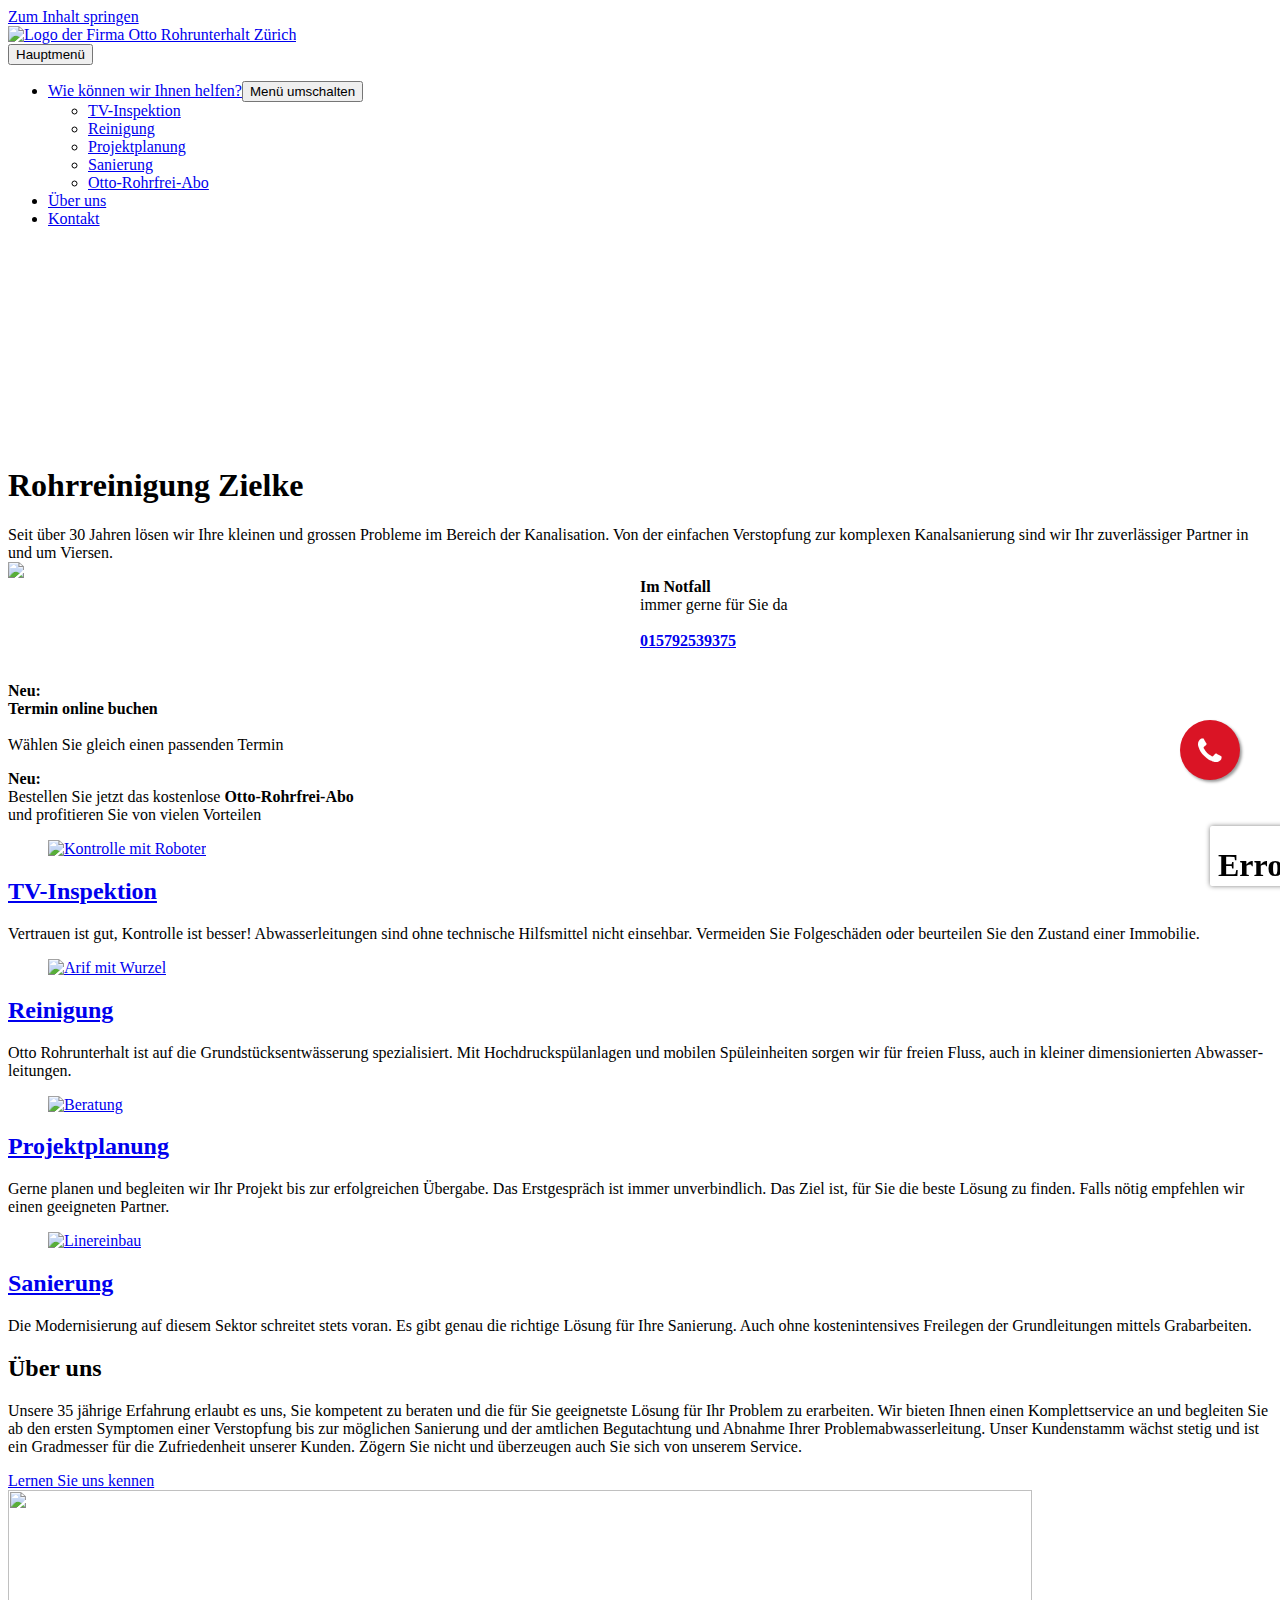
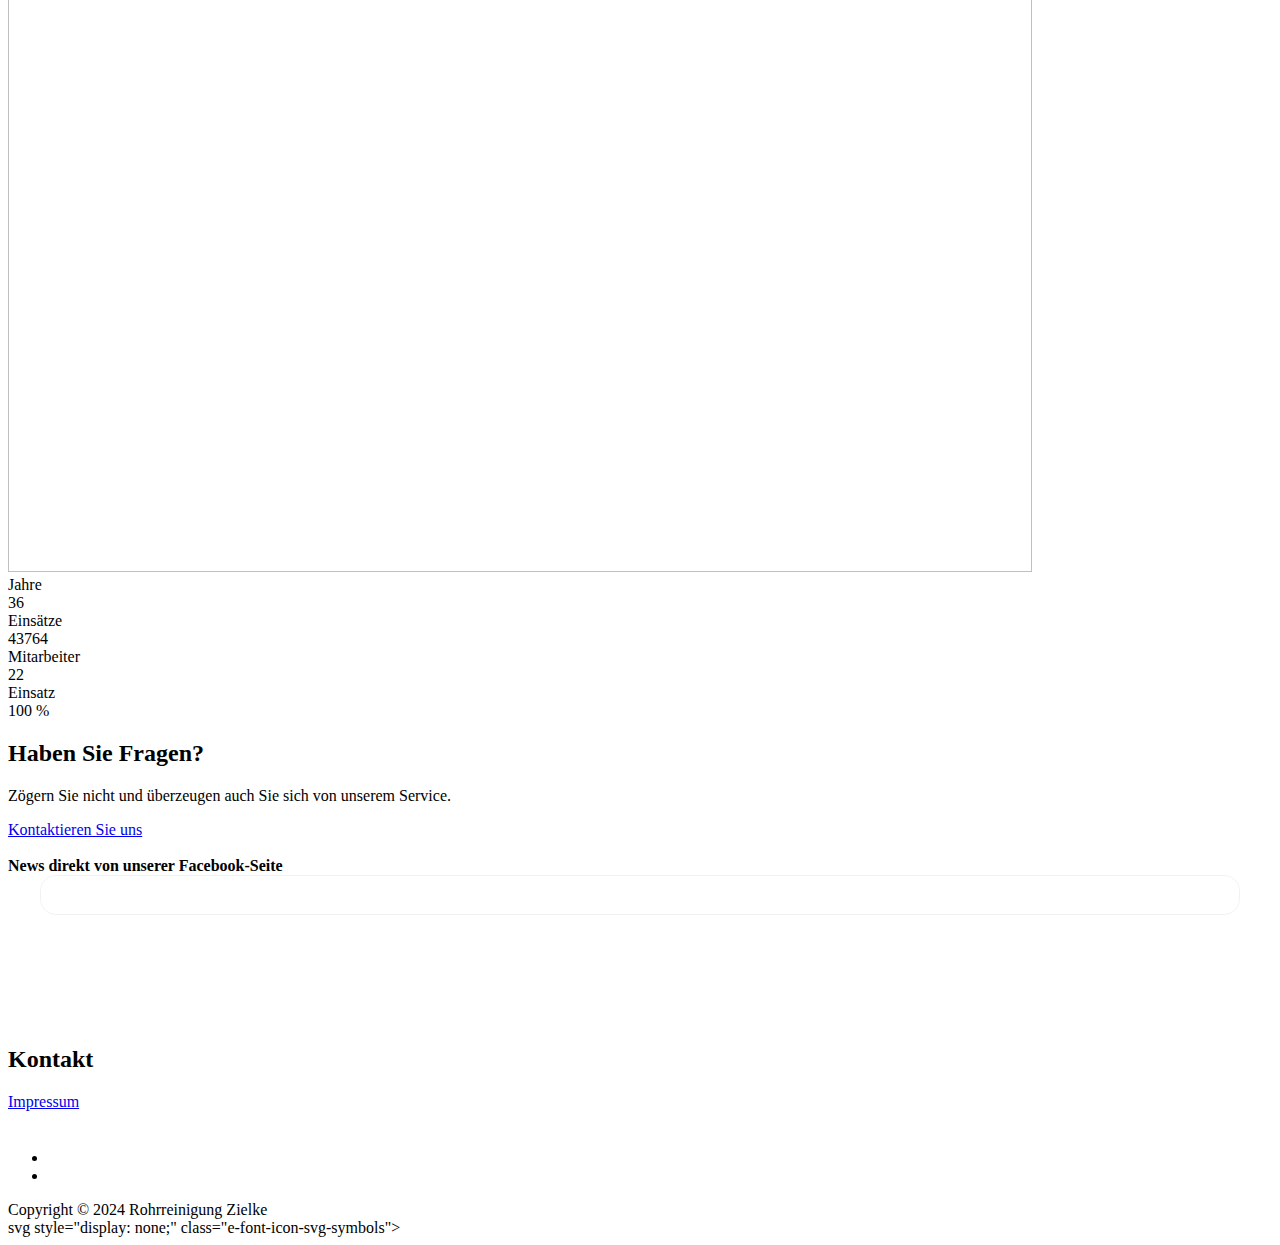
==== commit 6d003872: "Update index.html" ====
--- a/index.html
+++ b/index.html
@@ -1,6 +1,6 @@
 <!DOCTYPE html>
 <!-- saved from url=(0034)https://www.otto-rohrunterhalt.ch/ -->
-<html lang="de-DE" class=""><head><meta http-equiv="Content-Type" content="text/html; charset=UTF-8"><meta name="viewport" content="width=device-width, initial-scale=1"><link rel="stylesheet" media="all" onload="this.onload=null;this.media=&#39;all&#39;;" id="ao_optimized_gfonts" href="./Abflussanlagen und Kanalisation _ Otto Rohrunterhalt Zürich_files/css"><link rel="profile" href="https://gmpg.org/xfn/11"><meta name="robots" content="index, follow, max-image-preview:large, max-snippet:-1, max-video-preview:-1"><link media="all" href="./Abflussanlagen und Kanalisation _ Otto Rohrunterhalt Zürich_files/autoptimize_5b8d58272e8bb847d251100039a58697.css" rel="stylesheet"><title>Abflussanlagen und Kanalisation | Otto Rohrunterhalt Zürich</title><meta name="description" content="In Sachen Abflussanlagen und Kanalisation ist die Otto Rohrunterhalt GmbH Ihr Partner. Unser Erfolg basiert auf Ihrer Zufriedenheit."><link rel="canonical" href="https://www.otto-rohrunterhalt.ch/"><meta property="og:locale" content="de_DE"><meta property="og:type" content="website"><meta property="og:title" content="Abflussanlagen und Kanalisation | Otto Rohrunterhalt Zürich"><meta property="og:description" content="In Sachen Abflussanlagen und Kanalisation ist die Otto Rohrunterhalt GmbH Ihr Partner. Unser Erfolg basiert auf Ihrer Zufriedenheit."><meta property="og:url" content="https://www.otto-rohrunterhalt.ch/"><meta property="og:site_name" content="Otto Rohrunterhalt GmbH Zürich"><meta property="article:publisher" content="https://www.facebook.com/Otto-Rohrunterhalt-337163162985790/"><meta property="article:modified_time" content="2024-08-13T12:40:50+00:00"><meta property="og:image" content="https://www.otto-rohrunterhalt.ch/wp-content/uploads/2024/08/Jobs-Entwaesserungstechnologe-300x300.png"><meta name="twitter:card" content="summary_large_image"> <script type="text/javascript" async="" src="./Abflussanlagen und Kanalisation _ Otto Rohrunterhalt Zürich_files/js"></script><script type="text/javascript" async="" charset="utf-8" src="./Abflussanlagen und Kanalisation _ Otto Rohrunterhalt Zürich_files/recaptcha__fr.js.téléchargé" crossorigin="anonymous" integrity="sha384-R/JeRMq9kBNVylx8rvimQKBQRUWMjTGr8D5ua6gY6VwivgjizPlgRyHldW3nKpRn"></script><script async="" src="./Abflussanlagen und Kanalisation _ Otto Rohrunterhalt Zürich_files/gtm.js.téléchargé"></script><script type="application/ld+json" class="yoast-schema-graph">{"@context":"https://schema.org","@graph":[{"@type":"WebPage","@id":"https://www.otto-rohrunterhalt.ch/","url":"https://www.otto-rohrunterhalt.ch/","name":"Abflussanlagen und Kanalisation | Otto Rohrunterhalt Zürich","isPartOf":{"@id":"https://www.otto-rohrunterhalt.ch/#website"},"about":{"@id":"https://www.otto-rohrunterhalt.ch/#organization"},"primaryImageOfPage":{"@id":"https://www.otto-rohrunterhalt.ch/#primaryimage"},"image":{"@id":"https://www.otto-rohrunterhalt.ch/#primaryimage"},"thumbnailUrl":"https://www.otto-rohrunterhalt.ch/wp-content/uploads/2024/08/Jobs-Entwaesserungstechnologe-300x300.png","datePublished":"2021-04-20T09:50:18+00:00","dateModified":"2024-08-13T12:40:50+00:00","description":"In Sachen Abflussanlagen und Kanalisation ist die Otto Rohrunterhalt GmbH Ihr Partner. Unser Erfolg basiert auf Ihrer Zufriedenheit.","breadcrumb":{"@id":"https://www.otto-rohrunterhalt.ch/#breadcrumb"},"inLanguage":"de-DE","potentialAction":[{"@type":"ReadAction","target":["https://www.otto-rohrunterhalt.ch/"]}]},{"@type":"ImageObject","inLanguage":"de-DE","@id":"https://www.otto-rohrunterhalt.ch/#primaryimage","url":"https://www.otto-rohrunterhalt.ch/wp-content/uploads/2024/08/Jobs-Entwaesserungstechnologe.png","contentUrl":"https://www.otto-rohrunterhalt.ch/wp-content/uploads/2024/08/Jobs-Entwaesserungstechnologe.png","width":1080,"height":1080},{"@type":"BreadcrumbList","@id":"https://www.otto-rohrunterhalt.ch/#breadcrumb","itemListElement":[{"@type":"ListItem","position":1,"name":"Startseite"}]},{"@type":"WebSite","@id":"https://www.otto-rohrunterhalt.ch/#website","url":"https://www.otto-rohrunterhalt.ch/","name":"Otto Rohrunterhalt GmbH Zürich","description":"Abflussanlagen und Kanalisation","publisher":{"@id":"https://www.otto-rohrunterhalt.ch/#organization"},"potentialAction":[{"@type":"SearchAction","target":{"@type":"EntryPoint","urlTemplate":"https://www.otto-rohrunterhalt.ch/?s={search_term_string}"},"query-input":{"@type":"PropertyValueSpecification","valueRequired":true,"valueName":"search_term_string"}}],"inLanguage":"de-DE"},{"@type":"Organization","@id":"https://www.otto-rohrunterhalt.ch/#organization","name":"Otto Rohrunterhalt GmbH","url":"https://www.otto-rohrunterhalt.ch/","logo":{"@type":"ImageObject","inLanguage":"de-DE","@id":"https://www.otto-rohrunterhalt.ch/#/schema/logo/image/","url":"https://www.otto-rohrunterhalt.ch/wp-content/uploads/2019/11/OTTO_Rohrunterhalt_Logo_BP.png","contentUrl":"https://www.otto-rohrunterhalt.ch/wp-content/uploads/2019/11/OTTO_Rohrunterhalt_Logo_BP.png","width":1902,"height":472,"caption":"Otto Rohrunterhalt GmbH"},"image":{"@id":"https://www.otto-rohrunterhalt.ch/#/schema/logo/image/"},"sameAs":["https://www.facebook.com/Otto-Rohrunterhalt-337163162985790/"]}]}</script>  <script>dataLayer = [{"title":"Startseite \u2013 2021","author":"Simon Urech","wordcount":308,"logged_in":"false","page_id":1731,"post_date":"2021-04-20 11:50:18"}];</script><style type="text/css" id="operaUserStyle"></style>  <script>(function(w,d,s,l,i){w[l]=w[l]||[];w[l].push({'gtm.start':
+<html lang="de-DE" class=""><head><meta http-equiv="Content-Type" content="text/html; charset=UTF-8"><meta name="viewport" content="width=device-width, initial-scale=1"><link rel="stylesheet" media="all" onload="this.onload=null;this.media=&#39;all&#39;;" id="ao_optimized_gfonts" href="./Abflussanlagen und Kanalisation _ Otto Rohrunterhalt Zürich_files/css"><link rel="profile" href="https://gmpg.org/xfn/11"><meta name="robots" content="index, follow, max-image-preview:large, max-snippet:-1, max-video-preview:-1"><link media="all" href="./Abflussanlagen und Kanalisation _ Otto Rohrunterhalt Zürich_files/autoptimize_5b8d58272e8bb847d251100039a58697.css" rel="stylesheet"><title>Rohrreinigung Zielke</title><meta name="description" content="In Sachen Abflussanlagen und Kanalisation ist die Otto Rohrunterhalt GmbH Ihr Partner. Unser Erfolg basiert auf Ihrer Zufriedenheit."><link rel="canonical" href="https://www.otto-rohrunterhalt.ch/"><meta property="og:locale" content="de_DE"><meta property="og:type" content="website"><meta property="og:title" content="Abflussanlagen und Kanalisation | Otto Rohrunterhalt Zürich"><meta property="og:description" content="In Sachen Abflussanlagen und Kanalisation ist die Otto Rohrunterhalt GmbH Ihr Partner. Unser Erfolg basiert auf Ihrer Zufriedenheit."><meta property="og:url" content="https://www.otto-rohrunterhalt.ch/"><meta property="og:site_name" content="Otto Rohrunterhalt GmbH Zürich"><meta property="article:publisher" content="https://www.facebook.com/Otto-Rohrunterhalt-337163162985790/"><meta property="article:modified_time" content="2024-08-13T12:40:50+00:00"><meta property="og:image" content="https://www.otto-rohrunterhalt.ch/wp-content/uploads/2024/08/Jobs-Entwaesserungstechnologe-300x300.png"><meta name="twitter:card" content="summary_large_image"> <script type="text/javascript" async="" src="./Abflussanlagen und Kanalisation _ Otto Rohrunterhalt Zürich_files/js"></script><script type="text/javascript" async="" charset="utf-8" src="./Abflussanlagen und Kanalisation _ Otto Rohrunterhalt Zürich_files/recaptcha__fr.js.téléchargé" crossorigin="anonymous" integrity="sha384-R/JeRMq9kBNVylx8rvimQKBQRUWMjTGr8D5ua6gY6VwivgjizPlgRyHldW3nKpRn"></script><script async="" src="./Abflussanlagen und Kanalisation _ Otto Rohrunterhalt Zürich_files/gtm.js.téléchargé"></script><script type="application/ld+json" class="yoast-schema-graph">{"@context":"https://schema.org","@graph":[{"@type":"WebPage","@id":"https://www.otto-rohrunterhalt.ch/","url":"https://www.otto-rohrunterhalt.ch/","name":"Abflussanlagen und Kanalisation | Otto Rohrunterhalt Zürich","isPartOf":{"@id":"https://www.otto-rohrunterhalt.ch/#website"},"about":{"@id":"https://www.otto-rohrunterhalt.ch/#organization"},"primaryImageOfPage":{"@id":"https://www.otto-rohrunterhalt.ch/#primaryimage"},"image":{"@id":"https://www.otto-rohrunterhalt.ch/#primaryimage"},"thumbnailUrl":"https://www.otto-rohrunterhalt.ch/wp-content/uploads/2024/08/Jobs-Entwaesserungstechnologe-300x300.png","datePublished":"2021-04-20T09:50:18+00:00","dateModified":"2024-08-13T12:40:50+00:00","description":"In Sachen Abflussanlagen und Kanalisation ist die Otto Rohrunterhalt GmbH Ihr Partner. Unser Erfolg basiert auf Ihrer Zufriedenheit.","breadcrumb":{"@id":"https://www.otto-rohrunterhalt.ch/#breadcrumb"},"inLanguage":"de-DE","potentialAction":[{"@type":"ReadAction","target":["https://www.otto-rohrunterhalt.ch/"]}]},{"@type":"ImageObject","inLanguage":"de-DE","@id":"https://www.otto-rohrunterhalt.ch/#primaryimage","url":"https://www.otto-rohrunterhalt.ch/wp-content/uploads/2024/08/Jobs-Entwaesserungstechnologe.png","contentUrl":"https://www.otto-rohrunterhalt.ch/wp-content/uploads/2024/08/Jobs-Entwaesserungstechnologe.png","width":1080,"height":1080},{"@type":"BreadcrumbList","@id":"https://www.otto-rohrunterhalt.ch/#breadcrumb","itemListElement":[{"@type":"ListItem","position":1,"name":"Startseite"}]},{"@type":"WebSite","@id":"https://www.otto-rohrunterhalt.ch/#website","url":"https://www.otto-rohrunterhalt.ch/","name":"Otto Rohrunterhalt GmbH Zürich","description":"Abflussanlagen und Kanalisation","publisher":{"@id":"https://www.otto-rohrunterhalt.ch/#organization"},"potentialAction":[{"@type":"SearchAction","target":{"@type":"EntryPoint","urlTemplate":"https://www.otto-rohrunterhalt.ch/?s={search_term_string}"},"query-input":{"@type":"PropertyValueSpecification","valueRequired":true,"valueName":"search_term_string"}}],"inLanguage":"de-DE"},{"@type":"Organization","@id":"https://www.otto-rohrunterhalt.ch/#organization","name":"Otto Rohrunterhalt GmbH","url":"https://www.otto-rohrunterhalt.ch/","logo":{"@type":"ImageObject","inLanguage":"de-DE","@id":"https://www.otto-rohrunterhalt.ch/#/schema/logo/image/","url":"https://www.otto-rohrunterhalt.ch/wp-content/uploads/2019/11/OTTO_Rohrunterhalt_Logo_BP.png","contentUrl":"https://www.otto-rohrunterhalt.ch/wp-content/uploads/2019/11/OTTO_Rohrunterhalt_Logo_BP.png","width":1902,"height":472,"caption":"Otto Rohrunterhalt GmbH"},"image":{"@id":"https://www.otto-rohrunterhalt.ch/#/schema/logo/image/"},"sameAs":["https://www.facebook.com/Otto-Rohrunterhalt-337163162985790/"]}]}</script>  <script>dataLayer = [{"title":"Startseite \u2013 2021","author":"Simon Urech","wordcount":308,"logged_in":"false","page_id":1731,"post_date":"2021-04-20 11:50:18"}];</script><style type="text/css" id="operaUserStyle"></style>  <script>(function(w,d,s,l,i){w[l]=w[l]||[];w[l].push({'gtm.start':
 new Date().getTime(),event:'gtm.js'});var f=d.getElementsByTagName(s)[0],
 j=d.createElement(s),dl=l!='dataLayer'?'&l='+l:'';j.async=true;j.src=
 'https://www.googletagmanager.com/gtm.js?id='+i+dl;f.parentNode.insertBefore(j,f);
@@ -2236,7 +2236,7 @@
 
   src: url('chrome-extension://liecbddmkiiihnedobmlmillhodjkdmb/fonts/CircularXXWeb-Bold.woff2') format('woff2');
 }</style></head><body itemtype="https://schema.org/WebPage" itemscope="itemscope" class="home page-template-default page page-id-1731 wp-custom-logo ast-desktop ast-page-builder-template ast-no-sidebar astra-4.8.3 ast-header-custom-item-inside ast-single-post ast-mobile-inherit-site-logo ast-inherit-site-logo-transparent ast-full-width-layout ast-sticky-main-shrink ast-sticky-header-shrink ast-inherit-site-logo-sticky ast-sticky-custom-logo ast-primary-sticky-enabled elementor-default elementor-kit-1566 elementor-page elementor-page-1731 astra-addon-4.8.3 e--ua-isTouchDevice e--ua-blink e--ua-opera e--ua-webkit" data-elementor-device-mode="desktop" style=""> <noscript><iframe src="https://www.googletagmanager.com/ns.html?id=GTM-MXQ86HV" height="0" width="0" style="display:none;visibility:hidden"></iframe></noscript> <a class="skip-link screen-reader-text" href="https://www.otto-rohrunterhalt.ch/#content" title="Zum Inhalt springen"> Zum Inhalt springen</a><div class="hfeed site" id="page"><header class="site-header header-main-layout-1 ast-primary-menu-enabled ast-hide-custom-menu-mobile ast-menu-toggle-icon ast-mobile-header-inline" id="masthead" itemtype="https://schema.org/WPHeader" itemscope="itemscope" itemid="#masthead"><div class="main-header-bar-wrap"><div class="main-header-bar"><div class="ast-container"><div class="ast-flex main-header-container"><div class="site-branding"><div class="ast-site-identity" itemtype="https://schema.org/Organization" itemscope="itemscope"> <span class="site-logo-img"><a href="https://www.otto-rohrunterhalt.ch/" class="custom-logo-link" rel="home" aria-current="page">               
-	<noscript><img width="350" height="90" src="https://www.otto-rohrunterhalt.ch/wp-content/uploads/2024/01/OTTO_Rohrunterhalt_Logo-350x90.png" class="custom-logo" alt="Otto Rohrunterhalt" decoding="async" srcset="https://www.otto-rohrunterhalt.ch/wp-content/uploads/2024/01/OTTO_Rohrunterhalt_Logo-350x90.png 350w, https://www.otto-rohrunterhalt.ch/wp-content/uploads/2024/01/OTTO_Rohrunterhalt_Logo-300x77.png 300w, https://www.otto-rohrunterhalt.ch/wp-content/uploads/2024/01/OTTO_Rohrunterhalt_Logo-1024x262.png 1024w, https://www.otto-rohrunterhalt.ch/wp-content/uploads/2024/01/OTTO_Rohrunterhalt_Logo-768x197.png 768w, https://www.otto-rohrunterhalt.ch/wp-content/uploads/2024/01/OTTO_Rohrunterhalt_Logo-1536x394.png 1536w, https://www.otto-rohrunterhalt.ch/wp-content/uploads/2024/01/OTTO_Rohrunterhalt_Logo-2048x525.png 2048w" sizes="(max-width: 350px) 100vw, 350px" /></noscript></a><a href="https://www.otto-rohrunterhalt.ch/" class="sticky-custom-logo" rel="home" itemprop="url"><img fetchpriority="high" width="1902" height="472" src="./Abflussanlagen und Kanalisation _ Otto Rohrunterhalt Zürich_files/OTTO_Rohrunterhalt_Logo_BP.png" class="custom-logo" alt="Logo der Firma Otto Rohrunterhalt Zürich" decoding="async" srcset="https://www.otto-rohrunterhalt.ch/wp-content/uploads/2019/11/OTTO_Rohrunterhalt_Logo_BP.png 1902w, https://www.otto-rohrunterhalt.ch/wp-content/uploads/2019/11/OTTO_Rohrunterhalt_Logo_BP-300x74.png 300w, https://www.otto-rohrunterhalt.ch/wp-content/uploads/2019/11/OTTO_Rohrunterhalt_Logo_BP-1024x254.png 1024w, https://www.otto-rohrunterhalt.ch/wp-content/uploads/2019/11/OTTO_Rohrunterhalt_Logo_BP-768x191.png 768w, https://www.otto-rohrunterhalt.ch/wp-content/uploads/2019/11/OTTO_Rohrunterhalt_Logo_BP-1536x381.png 1536w" sizes="(max-width: 1902px) 100vw, 1902px"></a></span></div></div><div class="ast-mobile-menu-buttons"><div class="ast-button-wrap"> <button type="button" class="menu-toggle main-header-menu-toggle ast-mobile-menu-buttons-fill" aria-controls="primary-menu" aria-expanded="false" data-index="0"> <span class="screen-reader-text">Hauptmenü</span> <span class="ast-icon icon-menu-bars"><span class="menu-toggle-icon"></span></span> </button></div></div><div class="ast-main-header-bar-alignment"><div class="main-header-bar-navigation"><nav class="site-navigation ast-flex-grow-1 navigation-accessibility" id="primary-site-navigation" aria-label="Seiten-Navigation" itemtype="https://schema.org/SiteNavigationElement" itemscope="itemscope"><div class="main-navigation"><ul id="primary-menu" class="main-header-menu ast-menu-shadow ast-nav-menu ast-flex ast-justify-content-flex-end  submenu-with-border ast-mega-menu-enabled" aria-expanded="false"><li id="menu-item-1306" class="menu-item menu-item-type-post_type menu-item-object-page menu-item-has-children menu-item-1306" aria-haspopup="true"><a aria-expanded="false" href="#" class="menu-link"><span class="ast-icon icon-arrow"></span><span class="menu-text">Wie können wir Ihnen helfen?</span><span class="sub-arrow"></span></a><button class="ast-menu-toggle" aria-expanded="false"><span class="screen-reader-text">Menü umschalten</span><span class="ast-icon icon-arrow"></span></button><ul class="sub-menu"><li id="menu-item-1176" class="menu-item menu-item-type-post_type menu-item-object-page menu-item-1176"><a href="#" class="menu-link"><span class="ast-icon icon-arrow"></span><span class="menu-text">TV-Inspektion</span></a></li><li id="menu-item-1256" class="menu-item menu-item-type-post_type menu-item-object-page menu-item-1256"><a href="#" class="menu-link"><span class="ast-icon icon-arrow"></span><span class="menu-text">Reinigung</span></a></li><li id="menu-item-1257" class="menu-item menu-item-type-post_type menu-item-object-page menu-item-1257"><a href="#" class="menu-link"><span class="ast-icon icon-arrow"></span><span class="menu-text">Projektplanung</span></a></li><li id="menu-item-1259" class="menu-item menu-item-type-post_type menu-item-object-page menu-item-1259"><a href="#" class="menu-link"><span class="ast-icon icon-arrow"></span><span class="menu-text">Sanierung</span></a></li><li id="menu-item-1864" class="menu-item menu-item-type-post_type menu-item-object-page menu-item-1864"><a href="#" class="menu-link"><span class="ast-icon icon-arrow"></span><span class="menu-text">Otto-Rohrfrei-Abo</span></a></li></ul></li><li id="menu-item-1178" class="menu-item menu-item-type-post_type menu-item-object-page menu-item-1178"><a href="#" class="menu-link"><span class="ast-icon icon-arrow"></span><span class="menu-text">Über uns</span><span class="sub-arrow"></span></a></li><li id="menu-item-1174" class="menu-item menu-item-type-post_type menu-item-object-page menu-item-1174"><a href="#" class="menu-link"><span class="ast-icon icon-arrow"></span><span class="menu-text">Kontakt</span><span class="sub-arrow"></span></a></li></ul></div></nav></div></div></div></div></div></div><div data-stick-gutter="0" data-stick-maxwidth="1851"><header id="ast-fixed-header" class="site-header header-main-layout-1 ast-primary-menu-enabled ast-hide-custom-menu-mobile ast-menu-toggle-icon ast-mobile-header-inline ast-sticky-shrunk ast-nav-down ast-header-slide" style="visibility: hidden; transform: translateY(-100%);" data-type="fixed-header" data-stick-support="on" data-stick-maxwidth="1851"><div class="main-header-bar-wrap"><div class="main-header-bar"><div class="ast-container"><div class="ast-flex main-header-container"><div class="site-branding"><div class="ast-site-identity" itemtype="https://schema.org/Organization" itemscope="itemscope"> <span class="site-logo-img"><a href="https://www.otto-rohrunterhalt.ch/" class="sticky-custom-logo" rel="home" itemprop="url"><img fetchpriority="high" width="1902" height="472" src="./Abflussanlagen und Kanalisation _ Otto Rohrunterhalt Zürich_files/OTTO_Rohrunterhalt_Logo_BP.png" class="custom-logo" alt="Logo der Firma Otto Rohrunterhalt Zürich" decoding="async" srcset="https://www.otto-rohrunterhalt.ch/wp-content/uploads/2019/11/OTTO_Rohrunterhalt_Logo_BP.png 1902w, https://www.otto-rohrunterhalt.ch/wp-content/uploads/2019/11/OTTO_Rohrunterhalt_Logo_BP-300x74.png 300w, https://www.otto-rohrunterhalt.ch/wp-content/uploads/2019/11/OTTO_Rohrunterhalt_Logo_BP-1024x254.png 1024w, https://www.otto-rohrunterhalt.ch/wp-content/uploads/2019/11/OTTO_Rohrunterhalt_Logo_BP-768x191.png 768w, https://www.otto-rohrunterhalt.ch/wp-content/uploads/2019/11/OTTO_Rohrunterhalt_Logo_BP-1536x381.png 1536w" sizes="(max-width: 1902px) 100vw, 1902px"></a></span></div></div><div class="ast-mobile-menu-buttons"><div class="ast-button-wrap"> <button type="button" class="menu-toggle main-header-menu-toggle ast-mobile-menu-buttons-fill" aria-controls="primary-menu" aria-expanded="false" data-index="1"> <span class="screen-reader-text">Hauptmenü</span> <span class="ast-icon icon-menu-bars"><span class="menu-toggle-icon"></span></span> </button></div></div><div class="ast-main-header-bar-alignment"><div class="main-header-bar-navigation"><nav class="site-navigation ast-flex-grow-1 navigation-accessibility" id="primary-site-navigation" aria-label="Seiten-Navigation" itemtype="https://schema.org/SiteNavigationElement" itemscope="itemscope"><div class="main-navigation"><ul id="primary-menu" class="main-header-menu ast-menu-shadow ast-nav-menu ast-flex ast-justify-content-flex-end  submenu-with-border ast-mega-menu-enabled" aria-expanded="false"><li class="menu-item menu-item-type-post_type menu-item-object-page menu-item-has-children menu-item-1306" aria-haspopup="true"><a aria-expanded="false" href="#" class="menu-link"><span class="ast-icon icon-arrow"></span><span class="menu-text">Wie können wir Ihnen helfen?</span><span class="sub-arrow"></span></a><button class="ast-menu-toggle" aria-expanded="false"><span class="screen-reader-text">Menü umschalten</span><span class="ast-icon icon-arrow"></span></button><ul class="sub-menu"><li class="menu-item menu-item-type-post_type menu-item-object-page menu-item-1176"><a href="#" class="menu-link"><span class="ast-icon icon-arrow"></span><span class="menu-text">TV-Inspektion</span></a></li><li class="menu-item menu-item-type-post_type menu-item-object-page menu-item-1256"><a href="#" class="menu-link"><span class="ast-icon icon-arrow"></span><span class="menu-text">Reinigung</span></a></li><li class="menu-item menu-item-type-post_type menu-item-object-page menu-item-1257"><a href="#" class="menu-link"><span class="ast-icon icon-arrow"></span><span class="menu-text">Projektplanung</span></a></li><li class="menu-item menu-item-type-post_type menu-item-object-page menu-item-1259"><a href="#" class="menu-link"><span class="ast-icon icon-arrow"></span><span class="menu-text">Sanierung</span></a></li><li class="menu-item menu-item-type-post_type menu-item-object-page menu-item-1864"><a href="#" class="menu-link"><span class="ast-icon icon-arrow"></span><span class="menu-text">Otto-Rohrfrei-Abo</span></a></li></ul></li><li class="menu-item menu-item-type-post_type menu-item-object-page menu-item-1178"><a href="#" class="menu-link"><span class="ast-icon icon-arrow"></span><span class="menu-text">Über uns</span><span class="sub-arrow"></span></a></li><li class="menu-item menu-item-type-post_type menu-item-object-page menu-item-1174"><a href="#" class="menu-link"><span class="ast-icon icon-arrow"></span><span class="menu-text">Kontakt</span><span class="sub-arrow"></span></a></li></ul></div></nav></div></div></div></div></div></div></header></div></header><div id="content" class="site-content"><div class="ast-container"><div id="primary" class="content-area primary"><main id="main" class="site-main"><article class="post-1731 page type-page status-publish ast-article-single" id="post-1731" itemtype="https://schema.org/CreativeWork" itemscope="itemscope"><header class="entry-header ast-no-title ast-header-without-markup"></header><div class="entry-content clear" itemprop="text"><div data-elementor-type="wp-post" data-elementor-id="1731" class="elementor elementor-1731"><section class="elementor-section elementor-top-section elementor-element elementor-element-5ef7a2f elementor-section-height-min-height elementor-section-items-top elementor-section-boxed elementor-section-height-default" data-id="5ef7a2f" data-element_type="section" data-settings="{&quot;background_background&quot;:&quot;classic&quot;}"><div class="elementor-container elementor-column-gap-default"><div class="elementor-column elementor-col-100 elementor-top-column elementor-element elementor-element-bc35fd6" data-id="bc35fd6" data-element_type="column"><div class="elementor-widget-wrap elementor-element-populated"><div class="elementor-element elementor-element-88f3a18 elementor-widget elementor-widget-heading" data-id="88f3a18" data-element_type="widget" data-widget_type="heading.default"><div class="elementor-widget-container"><h1 class="elementor-heading-title elementor-size-default">Rohrreinigung Zielke</h1></div></div><div class="elementor-element elementor-element-9a6a4c1 elementor-widget elementor-widget-heading" data-id="9a6a4c1" data-element_type="widget" data-widget_type="heading.default"><div class="elementor-widget-container"> <span class="elementor-heading-title elementor-size-medium">Seit über 30 Jahren lösen wir Ihre kleinen und grossen Probleme im Bereich der Kanalisation. Von der einfachen Verstopfung zur komplexen Kanalsanierung sind wir Ihr zuverlässiger Partner in und um Viersen.</span></div></div><div class="elementor-element elementor-element-75c97cd elementor-widget elementor-widget-spacer" data-id="75c97cd" data-element_type="widget" data-widget_type="spacer.default"><div class="elementor-widget-container"><div class="elementor-spacer"><div class="elementor-spacer-inner"></div></div></div></div><div class="elementor-element elementor-element-406570b elementor-absolute elementor-widget elementor-widget-image" data-id="406570b" data-element_type="widget" data-settings="{&quot;_position&quot;:&quot;absolute&quot;}" data-widget_type="image.default"><div class="elementor-widget-container"> <a href="https://www.otto-rohrunterhalt.ch/wp-content/uploads/2024/08/Jobs-Entwaesserungstechnologe.png" data-elementor-open-lightbox="yes" data-elementor-lightbox-title="Jobs Entwässerungstechnologe" data-e-action-hash="#elementor-action%3Aaction%3Dlightbox%26settings%3DeyJpZCI6MjE2OSwidXJsIjoiaHR0cHM6XC9cL3d3dy5vdHRvLXJvaHJ1bnRlcmhhbHQuY2hcL3dwLWNvbnRlbnRcL3VwbG9hZHNcLzIwMjRcLzA4XC9Kb2JzLUVudHdhZXNzZXJ1bmdzdGVjaG5vbG9nZS5wbmcifQ%3D%3D">                           <noscript><img decoding="async" width="300" height="300" src="https://www.otto-rohrunterhalt.ch/wp-content/uploads/2024/08/Jobs-Entwaesserungstechnologe-300x300.png" class="attachment-medium size-medium wp-image-2169" alt="" srcset="https://www.otto-rohrunterhalt.ch/wp-content/uploads/2024/08/Jobs-Entwaesserungstechnologe-300x300.png 300w, https://www.otto-rohrunterhalt.ch/wp-content/uploads/2024/08/Jobs-Entwaesserungstechnologe-1024x1024.png 1024w, https://www.otto-rohrunterhalt.ch/wp-content/uploads/2024/08/Jobs-Entwaesserungstechnologe-150x150.png 150w, https://www.otto-rohrunterhalt.ch/wp-content/uploads/2024/08/Jobs-Entwaesserungstechnologe-768x768.png 768w, https://www.otto-rohrunterhalt.ch/wp-content/uploads/2024/08/Jobs-Entwaesserungstechnologe.png 1080w" sizes="(max-width: 300px) 100vw, 300px" /></noscript> </a></div></div></div></div></div></section><section class="elementor-section elementor-top-section elementor-element elementor-element-602c28d elementor-section-boxed elementor-section-height-default elementor-section-height-default" data-id="602c28d" data-element_type="section"><div class="elementor-container elementor-column-gap-default"><div class="make-column-clickable-elementor elementor-column elementor-col-33 elementor-top-column elementor-element elementor-element-35734b8" style="cursor: pointer;" data-column-clickable="tel:0041434334033" data-column-clickable-blank="_self" data-id="35734b8" data-element_type="column" data-settings="{&quot;background_background&quot;:&quot;classic&quot;}"><div class="elementor-widget-wrap elementor-element-populated"><div class="elementor-element elementor-element-529fe77 elementor-widget elementor-widget-html" data-id="529fe77" data-element_type="widget" data-widget_type="html.default"><div class="elementor-widget-container"><div style="display: flex"><div style="width:50%"><img decoding="async" data-src="https://www.otto-rohrunterhalt.ch/wp-content/uploads/2021/04/otto-rohrunterhalt-notfall-dienst.png" width="180" src="./Abflussanlagen und Kanalisation _ Otto Rohrunterhalt Zürich_files/otto-rohrunterhalt-notfall-dienst.png" class=" ls-is-cached lazyloaded" style="--smush-placeholder-width: 265px; --smush-placeholder-aspect-ratio: 265/261;"><noscript><img decoding="async" src="https://www.otto-rohrunterhalt.ch/wp-content/uploads/2021/04/otto-rohrunterhalt-notfall-dienst.png" width="180"></noscript></div><div style="width:50%"><p class="home-box-cta"><strong class="yellow-text">Im Notfall</strong><br> immer gerne für Sie da<br><br><a href="tel:0041434334033"><strong class="yellow-text">043 433 40 33</strong></a></p></div></div></div></div></div></div><div class="make-column-clickable-elementor elementor-column elementor-col-33 elementor-top-column elementor-element elementor-element-f60bdf4" style="cursor: pointer;" data-column-clickable="#" data-column-clickable-blank="_self" data-id="f60bdf4" data-element_type="column" data-settings="{&quot;background_background&quot;:&quot;classic&quot;}"><div class="elementor-widget-wrap elementor-element-populated"><div class="elementor-element elementor-element-dc4e091 elementor-widget elementor-widget-html" data-id="dc4e091" data-element_type="widget" data-widget_type="html.default"><div class="elementor-widget-container"><p class="home-box-cta"><strong class="white-text">Neu:</strong><br> <strong class="yellow-text">Termin online buchen</strong><br><br>Wählen Sie gleich
+	<noscript><img width="350" height="90" src="https://www.otto-rohrunterhalt.ch/wp-content/uploads/2024/01/OTTO_Rohrunterhalt_Logo-350x90.png" class="custom-logo" alt="Otto Rohrunterhalt" decoding="async" srcset="https://www.otto-rohrunterhalt.ch/wp-content/uploads/2024/01/OTTO_Rohrunterhalt_Logo-350x90.png 350w, https://www.otto-rohrunterhalt.ch/wp-content/uploads/2024/01/OTTO_Rohrunterhalt_Logo-300x77.png 300w, https://www.otto-rohrunterhalt.ch/wp-content/uploads/2024/01/OTTO_Rohrunterhalt_Logo-1024x262.png 1024w, https://www.otto-rohrunterhalt.ch/wp-content/uploads/2024/01/OTTO_Rohrunterhalt_Logo-768x197.png 768w, https://www.otto-rohrunterhalt.ch/wp-content/uploads/2024/01/OTTO_Rohrunterhalt_Logo-1536x394.png 1536w, https://www.otto-rohrunterhalt.ch/wp-content/uploads/2024/01/OTTO_Rohrunterhalt_Logo-2048x525.png 2048w" sizes="(max-width: 350px) 100vw, 350px" /></noscript></a><a href="https://www.otto-rohrunterhalt.ch/" class="sticky-custom-logo" rel="home" itemprop="url"><img fetchpriority="high" width="1902" height="472" src="./Abflussanlagen und Kanalisation _ Otto Rohrunterhalt Zürich_files/OTTO_Rohrunterhalt_Logo_BP.png" class="custom-logo" alt="Logo der Firma Otto Rohrunterhalt Zürich" decoding="async" srcset="https://www.otto-rohrunterhalt.ch/wp-content/uploads/2019/11/OTTO_Rohrunterhalt_Logo_BP.png 1902w, https://www.otto-rohrunterhalt.ch/wp-content/uploads/2019/11/OTTO_Rohrunterhalt_Logo_BP-300x74.png 300w, https://www.otto-rohrunterhalt.ch/wp-content/uploads/2019/11/OTTO_Rohrunterhalt_Logo_BP-1024x254.png 1024w, https://www.otto-rohrunterhalt.ch/wp-content/uploads/2019/11/OTTO_Rohrunterhalt_Logo_BP-768x191.png 768w, https://www.otto-rohrunterhalt.ch/wp-content/uploads/2019/11/OTTO_Rohrunterhalt_Logo_BP-1536x381.png 1536w" sizes="(max-width: 1902px) 100vw, 1902px"></a></span></div></div><div class="ast-mobile-menu-buttons"><div class="ast-button-wrap"> <button type="button" class="menu-toggle main-header-menu-toggle ast-mobile-menu-buttons-fill" aria-controls="primary-menu" aria-expanded="false" data-index="0"> <span class="screen-reader-text">Hauptmenü</span> <span class="ast-icon icon-menu-bars"><span class="menu-toggle-icon"></span></span> </button></div></div><div class="ast-main-header-bar-alignment"><div class="main-header-bar-navigation"><nav class="site-navigation ast-flex-grow-1 navigation-accessibility" id="primary-site-navigation" aria-label="Seiten-Navigation" itemtype="https://schema.org/SiteNavigationElement" itemscope="itemscope"><div class="main-navigation"><ul id="primary-menu" class="main-header-menu ast-menu-shadow ast-nav-menu ast-flex ast-justify-content-flex-end  submenu-with-border ast-mega-menu-enabled" aria-expanded="false"><li id="menu-item-1306" class="menu-item menu-item-type-post_type menu-item-object-page menu-item-has-children menu-item-1306" aria-haspopup="true"><a aria-expanded="false" href="#" class="menu-link"><span class="ast-icon icon-arrow"></span><span class="menu-text">Wie können wir Ihnen helfen?</span><span class="sub-arrow"></span></a><button class="ast-menu-toggle" aria-expanded="false"><span class="screen-reader-text">Menü umschalten</span><span class="ast-icon icon-arrow"></span></button><ul class="sub-menu"><li id="menu-item-1176" class="menu-item menu-item-type-post_type menu-item-object-page menu-item-1176"><a href="#" class="menu-link"><span class="ast-icon icon-arrow"></span><span class="menu-text">TV-Inspektion</span></a></li><li id="menu-item-1256" class="menu-item menu-item-type-post_type menu-item-object-page menu-item-1256"><a href="#" class="menu-link"><span class="ast-icon icon-arrow"></span><span class="menu-text">Reinigung</span></a></li><li id="menu-item-1257" class="menu-item menu-item-type-post_type menu-item-object-page menu-item-1257"><a href="#" class="menu-link"><span class="ast-icon icon-arrow"></span><span class="menu-text">Projektplanung</span></a></li><li id="menu-item-1259" class="menu-item menu-item-type-post_type menu-item-object-page menu-item-1259"><a href="#" class="menu-link"><span class="ast-icon icon-arrow"></span><span class="menu-text">Sanierung</span></a></li><li id="menu-item-1864" class="menu-item menu-item-type-post_type menu-item-object-page menu-item-1864"><a href="#" class="menu-link"><span class="ast-icon icon-arrow"></span><span class="menu-text">Otto-Rohrfrei-Abo</span></a></li></ul></li><li id="menu-item-1178" class="menu-item menu-item-type-post_type menu-item-object-page menu-item-1178"><a href="#" class="menu-link"><span class="ast-icon icon-arrow"></span><span class="menu-text">Über uns</span><span class="sub-arrow"></span></a></li><li id="menu-item-1174" class="menu-item menu-item-type-post_type menu-item-object-page menu-item-1174"><a href="#" class="menu-link"><span class="ast-icon icon-arrow"></span><span class="menu-text">Kontakt</span><span class="sub-arrow"></span></a></li></ul></div></nav></div></div></div></div></div></div><div data-stick-gutter="0" data-stick-maxwidth="1851"><header id="ast-fixed-header" class="site-header header-main-layout-1 ast-primary-menu-enabled ast-hide-custom-menu-mobile ast-menu-toggle-icon ast-mobile-header-inline ast-sticky-shrunk ast-nav-down ast-header-slide" style="visibility: hidden; transform: translateY(-100%);" data-type="fixed-header" data-stick-support="on" data-stick-maxwidth="1851"><div class="main-header-bar-wrap"><div class="main-header-bar"><div class="ast-container"><div class="ast-flex main-header-container"><div class="site-branding"><div class="ast-site-identity" itemtype="https://schema.org/Organization" itemscope="itemscope"> <span class="site-logo-img"><a href="https://www.otto-rohrunterhalt.ch/" class="sticky-custom-logo" rel="home" itemprop="url"><img fetchpriority="high" width="1902" height="472" src="./Abflussanlagen und Kanalisation _ Otto Rohrunterhalt Zürich_files/OTTO_Rohrunterhalt_Logo_BP.png" class="custom-logo" alt="Logo der Firma Otto Rohrunterhalt Zürich" decoding="async" srcset="https://www.otto-rohrunterhalt.ch/wp-content/uploads/2019/11/OTTO_Rohrunterhalt_Logo_BP.png 1902w, https://www.otto-rohrunterhalt.ch/wp-content/uploads/2019/11/OTTO_Rohrunterhalt_Logo_BP-300x74.png 300w, https://www.otto-rohrunterhalt.ch/wp-content/uploads/2019/11/OTTO_Rohrunterhalt_Logo_BP-1024x254.png 1024w, https://www.otto-rohrunterhalt.ch/wp-content/uploads/2019/11/OTTO_Rohrunterhalt_Logo_BP-768x191.png 768w, https://www.otto-rohrunterhalt.ch/wp-content/uploads/2019/11/OTTO_Rohrunterhalt_Logo_BP-1536x381.png 1536w" sizes="(max-width: 1902px) 100vw, 1902px"></a></span></div></div><div class="ast-mobile-menu-buttons"><div class="ast-button-wrap"> <button type="button" class="menu-toggle main-header-menu-toggle ast-mobile-menu-buttons-fill" aria-controls="primary-menu" aria-expanded="false" data-index="1"> <span class="screen-reader-text">Hauptmenü</span> <span class="ast-icon icon-menu-bars"><span class="menu-toggle-icon"></span></span> </button></div></div><div class="ast-main-header-bar-alignment"><div class="main-header-bar-navigation"><nav class="site-navigation ast-flex-grow-1 navigation-accessibility" id="primary-site-navigation" aria-label="Seiten-Navigation" itemtype="https://schema.org/SiteNavigationElement" itemscope="itemscope"><div class="main-navigation"><ul id="primary-menu" class="main-header-menu ast-menu-shadow ast-nav-menu ast-flex ast-justify-content-flex-end  submenu-with-border ast-mega-menu-enabled" aria-expanded="false"><li class="menu-item menu-item-type-post_type menu-item-object-page menu-item-has-children menu-item-1306" aria-haspopup="true"><a aria-expanded="false" href="#" class="menu-link"><span class="ast-icon icon-arrow"></span><span class="menu-text">Wie können wir Ihnen helfen?</span><span class="sub-arrow"></span></a><button class="ast-menu-toggle" aria-expanded="false"><span class="screen-reader-text">Menü umschalten</span><span class="ast-icon icon-arrow"></span></button><ul class="sub-menu"><li class="menu-item menu-item-type-post_type menu-item-object-page menu-item-1176"><a href="#" class="menu-link"><span class="ast-icon icon-arrow"></span><span class="menu-text">TV-Inspektion</span></a></li><li class="menu-item menu-item-type-post_type menu-item-object-page menu-item-1256"><a href="#" class="menu-link"><span class="ast-icon icon-arrow"></span><span class="menu-text">Reinigung</span></a></li><li class="menu-item menu-item-type-post_type menu-item-object-page menu-item-1257"><a href="#" class="menu-link"><span class="ast-icon icon-arrow"></span><span class="menu-text">Projektplanung</span></a></li><li class="menu-item menu-item-type-post_type menu-item-object-page menu-item-1259"><a href="#" class="menu-link"><span class="ast-icon icon-arrow"></span><span class="menu-text">Sanierung</span></a></li><li class="menu-item menu-item-type-post_type menu-item-object-page menu-item-1864"><a href="#" class="menu-link"><span class="ast-icon icon-arrow"></span><span class="menu-text">Otto-Rohrfrei-Abo</span></a></li></ul></li><li class="menu-item menu-item-type-post_type menu-item-object-page menu-item-1178"><a href="#" class="menu-link"><span class="ast-icon icon-arrow"></span><span class="menu-text">Über uns</span><span class="sub-arrow"></span></a></li><li class="menu-item menu-item-type-post_type menu-item-object-page menu-item-1174"><a href="#" class="menu-link"><span class="ast-icon icon-arrow"></span><span class="menu-text">Kontakt</span><span class="sub-arrow"></span></a></li></ul></div></nav></div></div></div></div></div></div></header></div></header><div id="content" class="site-content"><div class="ast-container"><div id="primary" class="content-area primary"><main id="main" class="site-main"><article class="post-1731 page type-page status-publish ast-article-single" id="post-1731" itemtype="https://schema.org/CreativeWork" itemscope="itemscope"><header class="entry-header ast-no-title ast-header-without-markup"></header><div class="entry-content clear" itemprop="text"><div data-elementor-type="wp-post" data-elementor-id="1731" class="elementor elementor-1731"><section class="elementor-section elementor-top-section elementor-element elementor-element-5ef7a2f elementor-section-height-min-height elementor-section-items-top elementor-section-boxed elementor-section-height-default" data-id="5ef7a2f" data-element_type="section" data-settings="{&quot;background_background&quot;:&quot;classic&quot;}"><div class="elementor-container elementor-column-gap-default"><div class="elementor-column elementor-col-100 elementor-top-column elementor-element elementor-element-bc35fd6" data-id="bc35fd6" data-element_type="column"><div class="elementor-widget-wrap elementor-element-populated"><div class="elementor-element elementor-element-88f3a18 elementor-widget elementor-widget-heading" data-id="88f3a18" data-element_type="widget" data-widget_type="heading.default"><div class="elementor-widget-container"><h1 class="elementor-heading-title elementor-size-default">Rohrreinigung Zielke</h1></div></div><div class="elementor-element elementor-element-9a6a4c1 elementor-widget elementor-widget-heading" data-id="9a6a4c1" data-element_type="widget" data-widget_type="heading.default"><div class="elementor-widget-container"> <span class="elementor-heading-title elementor-size-medium">Seit über 30 Jahren lösen wir Ihre kleinen und grossen Probleme im Bereich der Kanalisation. Von der einfachen Verstopfung zur komplexen Kanalsanierung sind wir Ihr zuverlässiger Partner in und um Viersen.</span></div></div><div class="elementor-element elementor-element-75c97cd elementor-widget elementor-widget-spacer" data-id="75c97cd" data-element_type="widget" data-widget_type="spacer.default"><div class="elementor-widget-container"><div class="elementor-spacer"><div class="elementor-spacer-inner"></div></div></div></div><div class="elementor-element elementor-element-406570b elementor-absolute elementor-widget elementor-widget-image" data-id="406570b" data-element_type="widget" data-settings="{&quot;_position&quot;:&quot;absolute&quot;}" data-widget_type="image.default"><div class="elementor-widget-container"> <a href="https://www.otto-rohrunterhalt.ch/wp-content/uploads/2024/08/Jobs-Entwaesserungstechnologe.png" data-elementor-open-lightbox="yes" data-elementor-lightbox-title="Jobs Entwässerungstechnologe" data-e-action-hash="#elementor-action%3Aaction%3Dlightbox%26settings%3DeyJpZCI6MjE2OSwidXJsIjoiaHR0cHM6XC9cL3d3dy5vdHRvLXJvaHJ1bnRlcmhhbHQuY2hcL3dwLWNvbnRlbnRcL3VwbG9hZHNcLzIwMjRcLzA4XC9Kb2JzLUVudHdhZXNzZXJ1bmdzdGVjaG5vbG9nZS5wbmcifQ%3D%3D">                           <noscript><img decoding="async" width="300" height="300" src="https://www.otto-rohrunterhalt.ch/wp-content/uploads/2024/08/Jobs-Entwaesserungstechnologe-300x300.png" class="attachment-medium size-medium wp-image-2169" alt="" srcset="https://www.otto-rohrunterhalt.ch/wp-content/uploads/2024/08/Jobs-Entwaesserungstechnologe-300x300.png 300w, https://www.otto-rohrunterhalt.ch/wp-content/uploads/2024/08/Jobs-Entwaesserungstechnologe-1024x1024.png 1024w, https://www.otto-rohrunterhalt.ch/wp-content/uploads/2024/08/Jobs-Entwaesserungstechnologe-150x150.png 150w, https://www.otto-rohrunterhalt.ch/wp-content/uploads/2024/08/Jobs-Entwaesserungstechnologe-768x768.png 768w, https://www.otto-rohrunterhalt.ch/wp-content/uploads/2024/08/Jobs-Entwaesserungstechnologe.png 1080w" sizes="(max-width: 300px) 100vw, 300px" /></noscript> </a></div></div></div></div></div></section><section class="elementor-section elementor-top-section elementor-element elementor-element-602c28d elementor-section-boxed elementor-section-height-default elementor-section-height-default" data-id="602c28d" data-element_type="section"><div class="elementor-container elementor-column-gap-default"><div class="make-column-clickable-elementor elementor-column elementor-col-33 elementor-top-column elementor-element elementor-element-35734b8" style="cursor: pointer;" data-column-clickable="tel:0041434334033" data-column-clickable-blank="_self" data-id="35734b8" data-element_type="column" data-settings="{&quot;background_background&quot;:&quot;classic&quot;}"><div class="elementor-widget-wrap elementor-element-populated"><div class="elementor-element elementor-element-529fe77 elementor-widget elementor-widget-html" data-id="529fe77" data-element_type="widget" data-widget_type="html.default"><div class="elementor-widget-container"><div style="display: flex"><div style="width:50%"><img decoding="async" data-src="https://www.otto-rohrunterhalt.ch/wp-content/uploads/2021/04/otto-rohrunterhalt-notfall-dienst.png" width="180" src="./Abflussanlagen und Kanalisation _ Otto Rohrunterhalt Zürich_files/otto-rohrunterhalt-notfall-dienst.png" class=" ls-is-cached lazyloaded" style="--smush-placeholder-width: 265px; --smush-placeholder-aspect-ratio: 265/261;"><noscript><img decoding="async" src="https://www.otto-rohrunterhalt.ch/wp-content/uploads/2021/04/otto-rohrunterhalt-notfall-dienst.png" width="180"></noscript></div><div style="width:50%"><p class="home-box-cta"><strong class="yellow-text">Im Notfall</strong><br> immer gerne für Sie da<br><br><a href="tel:015792539375"><strong class="yellow-text">015792539375</strong></a></p></div></div></div></div></div></div><div class="make-column-clickable-elementor elementor-column elementor-col-33 elementor-top-column elementor-element elementor-element-f60bdf4" style="cursor: pointer;" data-column-clickable="#" data-column-clickable-blank="_self" data-id="f60bdf4" data-element_type="column" data-settings="{&quot;background_background&quot;:&quot;classic&quot;}"><div class="elementor-widget-wrap elementor-element-populated"><div class="elementor-element elementor-element-dc4e091 elementor-widget elementor-widget-html" data-id="dc4e091" data-element_type="widget" data-widget_type="html.default"><div class="elementor-widget-container"><p class="home-box-cta"><strong class="white-text">Neu:</strong><br> <strong class="yellow-text">Termin online buchen</strong><br><br>Wählen Sie gleich
 einen passenden Termin</p></div></div><div class="elementor-element elementor-element-685dc20 elementor-view-default elementor-widget elementor-widget-icon" data-id="685dc20" data-element_type="widget" data-widget_type="icon.default"><div class="elementor-widget-container"><div class="elementor-icon-wrapper"> <a class="elementor-icon elementor-animation-bounce-in" href="#"> <i aria-hidden="true" class="far fa-arrow-alt-circle-right"></i> </a></div></div></div></div></div><div class="make-column-clickable-elementor elementor-column elementor-col-33 elementor-top-column elementor-element elementor-element-42a5110" style="cursor: pointer;" data-column-clickable="#" data-column-clickable-blank="_self" data-id="42a5110" data-element_type="column" data-settings="{&quot;background_background&quot;:&quot;classic&quot;}"><div class="elementor-widget-wrap elementor-element-populated"><div class="elementor-element elementor-element-5094f64 elementor-widget elementor-widget-html" data-id="5094f64" data-element_type="widget" data-widget_type="html.default"><div class="elementor-widget-container"><p class="home-box-cta"><strong class="white-text">Neu:</strong><br>Bestellen Sie jetzt das kostenlose <strong class="yellow-text">Otto-Rohrfrei-Abo</strong><br>und profitieren Sie von vielen Vorteilen</p></div></div><div class="elementor-element elementor-element-2fd463f elementor-view-default elementor-widget elementor-widget-icon" data-id="2fd463f" data-element_type="widget" data-widget_type="icon.default"><div class="elementor-widget-container"><div class="elementor-icon-wrapper"> <a class="elementor-icon elementor-animation-bounce-in" href="#"> <i aria-hidden="true" class="far fa-arrow-alt-circle-right"></i> </a></div></div></div></div></div></div></section><section class="elementor-section elementor-top-section elementor-element elementor-element-8349a68 elementor-section-boxed elementor-section-height-default elementor-section-height-default" data-id="8349a68" data-element_type="section" data-settings="{&quot;background_background&quot;:&quot;classic&quot;}"><div class="elementor-container elementor-column-gap-default"><div class="elementor-column elementor-col-25 elementor-top-column elementor-element elementor-element-4390f44" data-id="4390f44" data-element_type="column" data-settings="{&quot;background_background&quot;:&quot;classic&quot;}"><div class="elementor-widget-wrap elementor-element-populated"><div class="elementor-element elementor-element-3761fd7 elementor-position-top elementor-widget elementor-widget-image-box" data-id="3761fd7" data-element_type="widget" data-widget_type="image-box.default"><div class="elementor-widget-container"><div class="elementor-image-box-wrapper"><figure class="elementor-image-box-img"><a href="#" tabindex="-1"><img decoding="async" width="550" height="367" data-src="https://www.otto-rohrunterhalt.ch/wp-content/uploads/2020/01/kontrolle-2.jpg" class="elementor-animation-shrink attachment-full size-full wp-image-1465 ls-is-cached lazyloaded" alt="Kontrolle mit Roboter" data-srcset="https://www.otto-rohrunterhalt.ch/wp-content/uploads/2020/01/kontrolle-2.jpg 550w, https://www.otto-rohrunterhalt.ch/wp-content/uploads/2020/01/kontrolle-2-300x200.jpg 300w" data-sizes="(max-width: 550px) 100vw, 550px" src="./Abflussanlagen und Kanalisation _ Otto Rohrunterhalt Zürich_files/kontrolle-2.jpg" style="--smush-placeholder-width: 550px; --smush-placeholder-aspect-ratio: 550/367;" sizes="(max-width: 550px) 100vw, 550px" srcset="https://www.otto-rohrunterhalt.ch/wp-content/uploads/2020/01/kontrolle-2.jpg 550w, https://www.otto-rohrunterhalt.ch/wp-content/uploads/2020/01/kontrolle-2-300x200.jpg 300w"><noscript><img loading="lazy" decoding="async" width="550" height="367" src="https://www.otto-rohrunterhalt.ch/wp-content/uploads/2020/01/kontrolle-2.jpg" class="elementor-animation-shrink attachment-full size-full wp-image-1465" alt="Kontrolle mit Roboter" srcset="https://www.otto-rohrunterhalt.ch/wp-content/uploads/2020/01/kontrolle-2.jpg 550w, https://www.otto-rohrunterhalt.ch/wp-content/uploads/2020/01/kontrolle-2-300x200.jpg 300w" sizes="(max-width: 550px) 100vw, 550px" /></noscript></a></figure><div class="elementor-image-box-content"><h2 class="elementor-image-box-title"><a href="#">TV-Inspektion</a></h2><p class="elementor-image-box-description">Vertrauen ist gut, Kontrolle ist besser! Abwasserleitungen sind ohne technische Hilfsmittel nicht einsehbar. Vermeiden Sie Folgeschäden oder beurteilen Sie den Zustand einer Immobilie.</p></div></div></div></div><div class="elementor-element elementor-element-3ab734d elementor-view-default elementor-widget elementor-widget-icon" data-id="3ab734d" data-element_type="widget" data-widget_type="icon.default"><div class="elementor-widget-container"><div class="elementor-icon-wrapper"> <a class="elementor-icon elementor-animation-bounce-in" href="#"> <i aria-hidden="true" class="far fa-arrow-alt-circle-right"></i> </a></div></div></div></div></div><div class="elementor-column elementor-col-25 elementor-top-column elementor-element elementor-element-380bb02" data-id="380bb02" data-element_type="column" data-settings="{&quot;background_background&quot;:&quot;classic&quot;}"><div class="elementor-widget-wrap elementor-element-populated"><div class="elementor-element elementor-element-4781640 elementor-position-top elementor-widget elementor-widget-image-box" data-id="4781640" data-element_type="widget" data-widget_type="image-box.default"><div class="elementor-widget-container"><div class="elementor-image-box-wrapper"><figure class="elementor-image-box-img"><a href="#" tabindex="-1"><img decoding="async" width="550" height="367" data-src="https://www.otto-rohrunterhalt.ch/wp-content/uploads/2020/01/unterhalt-6.jpg" class="elementor-animation-shrink attachment-full size-full wp-image-1506 ls-is-cached lazyloaded" alt="Arif mit Wurzel" data-srcset="https://www.otto-rohrunterhalt.ch/wp-content/uploads/2020/01/unterhalt-6.jpg 550w, https://www.otto-rohrunterhalt.ch/wp-content/uploads/2020/01/unterhalt-6-300x200.jpg 300w" data-sizes="(max-width: 550px) 100vw, 550px" src="./Abflussanlagen und Kanalisation _ Otto Rohrunterhalt Zürich_files/unterhalt-6.jpg" style="--smush-placeholder-width: 550px; --smush-placeholder-aspect-ratio: 550/367;" sizes="(max-width: 550px) 100vw, 550px" srcset="https://www.otto-rohrunterhalt.ch/wp-content/uploads/2020/01/unterhalt-6.jpg 550w, https://www.otto-rohrunterhalt.ch/wp-content/uploads/2020/01/unterhalt-6-300x200.jpg 300w"><noscript><img loading="lazy" decoding="async" width="550" height="367" src="https://www.otto-rohrunterhalt.ch/wp-content/uploads/2020/01/unterhalt-6.jpg" class="elementor-animation-shrink attachment-full size-full wp-image-1506" alt="Arif mit Wurzel" srcset="https://www.otto-rohrunterhalt.ch/wp-content/uploads/2020/01/unterhalt-6.jpg 550w, https://www.otto-rohrunterhalt.ch/wp-content/uploads/2020/01/unterhalt-6-300x200.jpg 300w" sizes="(max-width: 550px) 100vw, 550px" /></noscript></a></figure><div class="elementor-image-box-content"><h2 class="elementor-image-box-title"><a href="#">Reinigung</a></h2><p class="elementor-image-box-description">Otto Rohrunterhalt ist auf die Grundstücks­entwässerung spezialisiert. Mit Hochdruck­spülanlagen und mobilen Spül­einheiten sorgen wir für freien Fluss, auch
 in kleiner dimensionierten Abwasser­leitungen.</p></div></div></div></div><div class="elementor-element elementor-element-cbd0964 elementor-view-default elementor-widget elementor-widget-icon" data-id="cbd0964" data-element_type="widget" data-widget_type="icon.default"><div class="elementor-widget-container"><div class="elementor-icon-wrapper"> <a class="elementor-icon elementor-animation-bounce-in" href="#"> <i aria-hidden="true" class="far fa-arrow-alt-circle-right"></i> </a></div></div></div></div></div><div class="elementor-column elementor-col-25 elementor-top-column elementor-element elementor-element-27d3af0" data-id="27d3af0" data-element_type="column" data-settings="{&quot;background_background&quot;:&quot;classic&quot;}"><div class="elementor-widget-wrap elementor-element-populated"><div class="elementor-element elementor-element-54b3b16 elementor-position-top elementor-widget elementor-widget-image-box" data-id="54b3b16" data-element_type="widget" data-widget_type="image-box.default"><div class="elementor-widget-container"><div class="elementor-image-box-wrapper"><figure class="elementor-image-box-img"><a href="#" tabindex="-1"><img decoding="async" width="363" height="242" data-src="https://www.otto-rohrunterhalt.ch/wp-content/uploads/2020/01/beratung.jpg" class="elementor-animation-shrink attachment-full size-full wp-image-1480 ls-is-cached lazyloaded" alt="Beratung" data-srcset="https://www.otto-rohrunterhalt.ch/wp-content/uploads/2020/01/beratung.jpg 363w, https://www.otto-rohrunterhalt.ch/wp-content/uploads/2020/01/beratung-300x200.jpg 300w" data-sizes="(max-width: 363px) 100vw, 363px" src="./Abflussanlagen und Kanalisation _ Otto Rohrunterhalt Zürich_files/beratung.jpg" style="--smush-placeholder-width: 363px; --smush-placeholder-aspect-ratio: 363/242;" sizes="(max-width: 363px) 100vw, 363px" srcset="https://www.otto-rohrunterhalt.ch/wp-content/uploads/2020/01/beratung.jpg 363w, https://www.otto-rohrunterhalt.ch/wp-content/uploads/2020/01/beratung-300x200.jpg 300w"><noscript><img loading="lazy" decoding="async" width="363" height="242" src="https://www.otto-rohrunterhalt.ch/wp-content/uploads/2020/01/beratung.jpg" class="elementor-animation-shrink attachment-full size-full wp-image-1480" alt="Beratung" srcset="https://www.otto-rohrunterhalt.ch/wp-content/uploads/2020/01/beratung.jpg 363w, https://www.otto-rohrunterhalt.ch/wp-content/uploads/2020/01/beratung-300x200.jpg 300w" sizes="(max-width: 363px) 100vw, 363px" /></noscript></a></figure><div class="elementor-image-box-content"><h2 class="elementor-image-box-title"><a href="#">Projekt­planung</a></h2><p class="elementor-image-box-description">Gerne planen und begleiten wir Ihr Projekt bis zur erfolgreichen Übergabe. Das Erstgespräch ist immer unverbindlich. Das Ziel ist, für Sie die beste Lösung zu finden. Falls nötig empfehlen wir einen geeigneten Partner.</p></div></div></div></div><div class="elementor-element elementor-element-2617abb elementor-view-default elementor-widget elementor-widget-icon" data-id="2617abb" data-element_type="widget" data-widget_type="icon.default"><div class="elementor-widget-container"><div class="elementor-icon-wrapper"> <a class="elementor-icon elementor-animation-bounce-in" href="#"> <i aria-hidden="true" class="far fa-arrow-alt-circle-right"></i> </a></div></div></div></div></div><div class="elementor-column elementor-col-25 elementor-top-column elementor-element elementor-element-3e6d10c" data-id="3e6d10c" data-element_type="column" data-settings="{&quot;background_background&quot;:&quot;classic&quot;}"><div class="elementor-widget-wrap elementor-element-populated"><div class="elementor-element elementor-element-61e6425 elementor-position-top elementor-widget elementor-widget-image-box" data-id="61e6425" data-element_type="widget" data-widget_type="image-box.default"><div class="elementor-widget-container"><div class="elementor-image-box-wrapper"><figure class="elementor-image-box-img"><a href="#" tabindex="-1"><img decoding="async" width="550" height="367" data-src="https://www.otto-rohrunterhalt.ch/wp-content/uploads/2020/01/sanierung-4.jpg" class="elementor-animation-shrink attachment-full size-full wp-image-1511 ls-is-cached lazyloaded" alt="Linereinbau" data-srcset="https://www.otto-rohrunterhalt.ch/wp-content/uploads/2020/01/sanierung-4.jpg 550w, https://www.otto-rohrunterhalt.ch/wp-content/uploads/2020/01/sanierung-4-300x200.jpg 300w" data-sizes="(max-width: 550px) 100vw, 550px" src="./Abflussanlagen und Kanalisation _ Otto Rohrunterhalt Zürich_files/sanierung-4.jpg" style="--smush-placeholder-width: 550px; --smush-placeholder-aspect-ratio: 550/367;" sizes="(max-width: 550px) 100vw, 550px" srcset="https://www.otto-rohrunterhalt.ch/wp-content/uploads/2020/01/sanierung-4.jpg 550w, https://www.otto-rohrunterhalt.ch/wp-content/uploads/2020/01/sanierung-4-300x200.jpg 300w"><noscript><img loading="lazy" decoding="async" width="550" height="367" src="https://www.otto-rohrunterhalt.ch/wp-content/uploads/2020/01/sanierung-4.jpg" class="elementor-animation-shrink attachment-full size-full wp-image-1511" alt="Linereinbau" srcset="https://www.otto-rohrunterhalt.ch/wp-content/uploads/2020/01/sanierung-4.jpg 550w, https://www.otto-rohrunterhalt.ch/wp-content/uploads/2020/01/sanierung-4-300x200.jpg 300w" sizes="(max-width: 550px) 100vw, 550px" /></noscript></a></figure><div class="elementor-image-box-content"><h2 class="elementor-image-box-title"><a href="https://www.otto-rohrunterhalt.ch/dienstleistungen/sanierung/">Sanierung</a></h2><p class="elementor-image-box-description">Die Modernisierung auf diesem Sektor schreitet stets voran. Es gibt genau die richtige Lösung für Ihre Sanierung. Auch ohne kostenintensives Freilegen der Grundleitungen mittels Grabarbeiten.</p></div></div></div></div><div class="elementor-element elementor-element-74429ee elementor-view-default elementor-widget elementor-widget-icon" data-id="74429ee" data-element_type="widget" data-widget_type="icon.default"><div class="elementor-widget-container"><div class="elementor-icon-wrapper"> <a class="elementor-icon elementor-animation-bounce-in" href="#"> <i aria-hidden="true" class="far fa-arrow-alt-circle-right"></i> </a></div></div></div></div></div></div></section><section class="elementor-section elementor-top-section elementor-element elementor-element-7a98bcd elementor-section-boxed elementor-section-height-default elementor-section-height-default" data-id="7a98bcd" data-element_type="section"><div class="elementor-container elementor-column-gap-default"><div class="elementor-column elementor-col-50 elementor-top-column elementor-element elementor-element-e1527cc" data-id="e1527cc" data-element_type="column" data-settings="{&quot;background_background&quot;:&quot;classic&quot;}"><div class="elementor-widget-wrap elementor-element-populated"><div class="elementor-element elementor-element-4fd4e9a elementor-widget elementor-widget-heading" data-id="4fd4e9a" data-element_type="widget" data-widget_type="heading.default"><div class="elementor-widget-container"><h2 class="elementor-heading-title elementor-size-default">Über uns</h2></div></div><div class="elementor-element elementor-element-e23c0e0 elementor-widget elementor-widget-text-editor" data-id="e23c0e0" data-element_type="widget" data-widget_type="text-editor.default"><div class="elementor-widget-container"><p>Unsere 35 jährige Erfahrung erlaubt es uns, Sie kompetent zu beraten und die für Sie geeignetste Lösung für Ihr Problem zu erarbeiten. Wir bieten Ihnen einen Komplettservice an und begleiten Sie ab den ersten Symptomen einer Verstopfung bis zur möglichen Sanierung und der amtlichen Begutachtung und Abnahme Ihrer Problemabwasserleitung. Unser Kundenstamm wächst stetig und ist ein Gradmesser für die Zufriedenheit unserer Kunden. Zögern Sie nicht und überzeugen auch Sie sich von unserem Service.</p></div></div><div class="elementor-element elementor-element-ec12192 elementor-align-left elementor-widget elementor-widget-button" data-id="ec12192" data-element_type="widget" data-widget_type="button.default"><div class="elementor-widget-container"><div class="elementor-button-wrapper"> <a class="elementor-button elementor-button-link elementor-size-md" href="#"> <span class="elementor-button-content-wrapper"> <span class="elementor-button-text">Lernen Sie uns kennen</span> </span> </a></div></div></div></div></div><div class="elementor-column elementor-col-50 elementor-top-column elementor-element elementor-element-47e7584" data-id="47e7584" data-element_type="column" data-settings="{&quot;background_background&quot;:&quot;classic&quot;}"><div class="elementor-widget-wrap elementor-element-populated"><div class="elementor-element elementor-element-27addb1 elementor-widget elementor-widget-image" data-id="27addb1" data-element_type="widget" data-widget_type="image.default"><div class="elementor-widget-container"> <img decoding="async" width="1024" height="682" data-src="https://www.otto-rohrunterhalt.ch/wp-content/uploads/2023/12/in_action-1024x682.jpg" class="attachment-large size-large wp-image-2060 lazyloaded" alt="" data-srcset="https://www.otto-rohrunterhalt.ch/wp-content/uploads/2023/12/in_action-1024x682.jpg 1024w, https://www.otto-rohrunterhalt.ch/wp-content/uploads/2023/12/in_action-300x200.jpg 300w, https://www.otto-rohrunterhalt.ch/wp-content/uploads/2023/12/in_action-768x512.jpg 768w, https://www.otto-rohrunterhalt.ch/wp-content/uploads/2023/12/in_action.jpg 1280w" data-sizes="(max-width: 1024px) 100vw, 1024px" src="./Abflussanlagen und Kanalisation _ Otto Rohrunterhalt Zürich_files/in_action-1024x682.jpg" style="--smush-placeholder-width: 1024px; --smush-placeholder-aspect-ratio: 1024/682;" sizes="(max-width: 1024px) 100vw, 1024px" srcset="https://www.otto-rohrunterhalt.ch/wp-content/uploads/2023/12/in_action-1024x682.jpg 1024w, https://www.otto-rohrunterhalt.ch/wp-content/uploads/2023/12/in_action-300x200.jpg 300w, https://www.otto-rohrunterhalt.ch/wp-content/uploads/2023/12/in_action-768x512.jpg 768w, https://www.otto-rohrunterhalt.ch/wp-content/uploads/2023/12/in_action.jpg 1280w"><noscript><img loading="lazy" decoding="async" width="1024" height="682" src="https://www.otto-rohrunterhalt.ch/wp-content/uploads/2023/12/in_action-1024x682.jpg" class="attachment-large size-large wp-image-2060" alt="" srcset="https://www.otto-rohrunterhalt.ch/wp-content/uploads/2023/12/in_action-1024x682.jpg 1024w, https://www.otto-rohrunterhalt.ch/wp-content/uploads/2023/12/in_action-300x200.jpg 300w, https://www.otto-rohrunterhalt.ch/wp-content/uploads/2023/12/in_action-768x512.jpg 768w, https://www.otto-rohrunterhalt.ch/wp-content/uploads/2023/12/in_action.jpg 1280w" sizes="(max-width: 1024px) 100vw, 1024px" /></noscript></div></div></div></div></div></section><section class="elementor-section elementor-top-section elementor-element elementor-element-8ac32eb elementor-section-boxed elementor-section-height-default elementor-section-height-default" data-id="8ac32eb" data-element_type="section" data-settings="{&quot;background_background&quot;:&quot;classic&quot;}"><div class="elementor-container elementor-column-gap-default"><div class="elementor-column elementor-col-100 elementor-top-column elementor-element elementor-element-bc4235f" data-id="bc4235f" data-element_type="column"><div class="elementor-widget-wrap elementor-element-populated"><section class="elementor-section elementor-inner-section elementor-element elementor-element-bf3a63e elementor-section-boxed elementor-section-height-default elementor-section-height-default" data-id="bf3a63e" data-element_type="section" data-settings="{&quot;background_background&quot;:&quot;classic&quot;}"><div class="elementor-container elementor-column-gap-default"><div class="elementor-column elementor-col-25 elementor-inner-column elementor-element elementor-element-9320c73" data-id="9320c73" data-element_type="column"><div class="elementor-widget-wrap elementor-element-populated"><div class="elementor-element elementor-element-780cf8a elementor-widget elementor-widget-counter" data-id="780cf8a" data-element_type="widget" data-widget_type="counter.default"><div class="elementor-widget-container"><div class="elementor-counter"><div class="elementor-counter-title">Jahre</div><div class="elementor-counter-number-wrapper"> <span class="elementor-counter-number-prefix"></span> <span class="elementor-counter-number" data-duration="1000" data-to-value="36" data-from-value="0">36</span> <span class="elementor-counter-number-suffix"></span></div></div></div></div></div></div><div class="elementor-column elementor-col-25 elementor-inner-column elementor-element elementor-element-72c7453" data-id="72c7453" data-element_type="column"><div class="elementor-widget-wrap elementor-element-populated"><div class="elementor-element elementor-element-c463ad9 elementor-widget elementor-widget-counter" data-id="c463ad9" data-element_type="widget" data-widget_type="counter.default"><div class="elementor-widget-container"><div class="elementor-counter"><div class="elementor-counter-title">Einsätze</div><div class="elementor-counter-number-wrapper"> <span class="elementor-counter-number-prefix"></span> <span class="elementor-counter-number" data-duration="1000" data-to-value="43764" data-from-value="0">43764</span> <span class="elementor-counter-number-suffix"></span></div></div></div></div></div></div><div class="elementor-column elementor-col-25 elementor-inner-column elementor-element elementor-element-1bafef5" data-id="1bafef5" data-element_type="column"><div class="elementor-widget-wrap elementor-element-populated"><div class="elementor-element elementor-element-bac490c elementor-widget elementor-widget-counter" data-id="bac490c" data-element_type="widget" data-widget_type="counter.default"><div class="elementor-widget-container"><div class="elementor-counter"><div class="elementor-counter-title">Mitarbeiter</div><div class="elementor-counter-number-wrapper"> <span class="elementor-counter-number-prefix"></span> <span class="elementor-counter-number" data-duration="1000" data-to-value="22" data-from-value="0">22</span> <span class="elementor-counter-number-suffix"></span></div></div></div></div></div></div><div class="elementor-column elementor-col-25 elementor-inner-column elementor-element elementor-element-f14b5ea" data-id="f14b5ea" data-element_type="column"><div class="elementor-widget-wrap elementor-element-populated"><div class="elementor-element elementor-element-74c5e87 elementor-widget elementor-widget-counter" data-id="74c5e87" data-element_type="widget" data-widget_type="counter.default"><div class="elementor-widget-container"><div class="elementor-counter"><div class="elementor-counter-title">Einsatz</div><div class="elementor-counter-number-wrapper"> <span class="elementor-counter-number-prefix"></span> <span class="elementor-counter-number" data-duration="100" data-to-value="100" data-from-value="0">100</span> <span class="elementor-counter-number-suffix">%</span></div></div></div></div></div></div></div></section></div></div></div></section><section class="elementor-section elementor-top-section elementor-element elementor-element-6e0afc9 elementor-section-boxed elementor-section-height-default elementor-section-height-default" data-id="6e0afc9" data-element_type="section"><div class="elementor-container elementor-column-gap-default"><div class="elementor-column elementor-col-50 elementor-top-column elementor-element elementor-element-968d25f" data-id="968d25f" data-element_type="column" data-settings="{&quot;background_background&quot;:&quot;classic&quot;}"><div class="elementor-widget-wrap elementor-element-populated"><div class="elementor-element elementor-element-003665f elementor-widget elementor-widget-heading" data-id="003665f" data-element_type="widget" data-widget_type="heading.default"><div class="elementor-widget-container"><h2 class="elementor-heading-title elementor-size-default">Haben Sie Fragen?</h2></div></div><div class="elementor-element elementor-element-79c77fd elementor-widget elementor-widget-heading" data-id="79c77fd" data-element_type="widget" data-widget_type="heading.default"><div class="elementor-widget-container"><p class="elementor-heading-title elementor-size-medium">Zögern Sie nicht und überzeugen auch Sie sich von unserem Service.</p></div></div><div class="elementor-element elementor-element-f7174f1 elementor-align-left elementor-widget elementor-widget-button" data-id="f7174f1" data-element_type="widget" data-widget_type="button.default"><div class="elementor-widget-container"><div class="elementor-button-wrapper"> <a class="elementor-button elementor-button-link elementor-size-md" href="impressum.html"> <span class="elementor-button-content-wrapper"> <span class="elementor-button-text">Kontaktieren Sie uns​</span> </span> </a></div></div></div></div></div><div class="elementor-column elementor-col-50 elementor-top-column elementor-element elementor-element-c0eba69" data-id="c0eba69" data-element_type="column" data-settings="{&quot;background_background&quot;:&quot;classic&quot;}"><div class="elementor-widget-wrap elementor-element-populated"><div class="elementor-element elementor-element-e9d46db elementor-widget elementor-widget-image" data-id="e9d46db" data-element_type="widget" data-widget_type="image.default"><div class="elementor-widget-container"> <img decoding="async" data-src="https://www.otto-rohrunterhalt.ch/wp-content/uploads/2020/01/lassen-sie-sich-beraten-1.jpg" title="" alt="" src="./Abflussanlagen und Kanalisation _ Otto Rohrunterhalt Zürich_files/lassen-sie-sich-beraten-1.jpg" class=" lazyloaded"><noscript><img decoding="async" src="https://www.otto-rohrunterhalt.ch/wp-content/uploads/2020/01/lassen-sie-sich-beraten-1.jpg" title="" alt="" loading="lazy" /></noscript></div></div></div></div></div></section><section class="elementor-section elementor-top-section elementor-element elementor-element-58be6fc elementor-hidden-tablet elementor-hidden-phone elementor-section-boxed elementor-section-height-default elementor-section-height-default" data-id="58be6fc" data-element_type="section"><div class="elementor-container elementor-column-gap-default"><div class="elementor-column elementor-col-100 elementor-top-column elementor-element elementor-element-7e20d11" data-id="7e20d11" data-element_type="column"><div class="elementor-widget-wrap elementor-element-populated"><div class="elementor-element elementor-element-e726537 elementor-widget elementor-widget-heading" data-id="e726537" data-element_type="widget" data-widget_type="heading.default"><div class="elementor-widget-container"> <span class="elementor-heading-title elementor-size-large"><strong>News direkt von unserer Facebook-Seite</strong></span></div></div><div class="elementor-element elementor-element-2abd3c1 elementor-hidden-tablet elementor-hidden-phone elementor-widget elementor-widget-shortcode" data-id="2abd3c1" data-element_type="widget" data-widget_type="shortcode.default"><div class="elementor-widget-container"><div class="elementor-shortcode"><div class="elfsight-widget-facebook-feed elfsight-widget" data-elfsight-widget-id="elfsight-facebook-feed-1" id="eapps-facebook-feed-1"><div class="eapps-facebook-feed eapps-widget">
     <div class="eapps-facebook-feed-container" eapps-link="container">
@@ -2264,7 +2264,7 @@
             overflow: auto;
         }
     
-</style><style></style></div></div></div></div></div></div></div></section></div></div></article></main></div></div></div><footer class="site-footer" id="colophon" itemtype="https://schema.org/WPFooter" itemscope="itemscope" itemid="#colophon"><div class="footer-adv footer-adv-layout-4"><div class="footer-adv-overlay"><div class="ast-container"><div class="ast-row"><div class="ast-col-lg-3 ast-col-md-3 ast-col-sm-12 ast-col-xs-12 footer-adv-widget footer-adv-widget-1"><div id="text-5" class="widget widget_text"><h2 class="widget-title"></h2><div class="textwidget"><p><br> <br></p></div></div></div><div class="ast-col-lg-3 ast-col-md-3 ast-col-sm-12 ast-col-xs-12 footer-adv-widget footer-adv-widget-2"><div id="text-6" class="widget widget_text"><h2 class="widget-title"></h2><div class="textwidget"><p><br> <br> </p></div></div></div><div class="ast-col-lg-3 ast-col-md-3 ast-col-sm-12 ast-col-xs-12 footer-adv-widget footer-adv-widget-3"><div id="text-4" class="widget widget_text"><h2 class="widget-title">Kontakt</h2><div class="textwidget"><p><a href="impressum">Impressum</a><br> <a href="tel:0041434334033"></a><br> <a href="#" target="_blank" rel="noopener"></a></p></div></div></div><div class="ast-col-lg-3 ast-col-md-3 ast-col-sm-12 ast-col-xs-12 footer-adv-widget footer-adv-widget-4"><div id="nav_menu-6" class="widget widget_nav_menu"><h2 class="widget-title"> </h2><nav class="menu-footernavigation-container" aria-label="Weitere Informationen"><ul id="menu-footernavigation" class="menu"><li id="menu-item-372" class="menu-item menu-item-type-post_type menu-item-object-page menu-item-372"><a href="#" class="menu-link"></a></li><li id="menu-item-373" class="menu-item menu-item-type-post_type menu-item-object-page menu-item-privacy-policy menu-item-373"><a rel="privacy-policy" href="#" class="menu-link"></a></li></ul></nav></div></div></div></div></div></div><div class="ast-small-footer footer-sml-layout-2"><div class="ast-footer-overlay"><div class="ast-container"><div class="ast-small-footer-wrap"><div class="ast-row ast-flex"><div class="ast-small-footer-section ast-small-footer-section-1 ast-small-footer-section-equally ast-col-md-12"> Copyright © 2024 <span class="ast-footer-site-title">Rohrreinigung Zielke</span></div></div></div></div></div></div></footer></div><div id="ast-scroll-top" tabindex="0" class="ast-scroll-top-icon ast-scroll-to-top-left" data-on-devices="both" style="display: none;"> <span class="screen-reader-text">Nach oben scrollen</span></div> <script type="text/javascript">const lazyloadRunObserver = () => {
+</style><style></style></div></div></div></div></div></div></div></section></div></div></article></main></div></div></div><footer class="site-footer" id="colophon" itemtype="https://schema.org/WPFooter" itemscope="itemscope" itemid="#colophon"><div class="footer-adv footer-adv-layout-4"><div class="footer-adv-overlay"><div class="ast-container"><div class="ast-row"><div class="ast-col-lg-3 ast-col-md-3 ast-col-sm-12 ast-col-xs-12 footer-adv-widget footer-adv-widget-1"><div id="text-5" class="widget widget_text"><h2 class="widget-title"></h2><div class="textwidget"><p><br> <br></p></div></div></div><div class="ast-col-lg-3 ast-col-md-3 ast-col-sm-12 ast-col-xs-12 footer-adv-widget footer-adv-widget-2"><div id="text-6" class="widget widget_text"><h2 class="widget-title"></h2><div class="textwidget"><p><br> <br> </p></div></div></div><div class="ast-col-lg-3 ast-col-md-3 ast-col-sm-12 ast-col-xs-12 footer-adv-widget footer-adv-widget-3"><div id="text-4" class="widget widget_text"><h2 class="widget-title">Kontakt</h2><div class="textwidget"><p><a href="impressum">Impressum</a><br> <a href="tel:015792539375"></a><br> <a href="#" target="_blank" rel="noopener"></a></p></div></div></div><div class="ast-col-lg-3 ast-col-md-3 ast-col-sm-12 ast-col-xs-12 footer-adv-widget footer-adv-widget-4"><div id="nav_menu-6" class="widget widget_nav_menu"><h2 class="widget-title"> </h2><nav class="menu-footernavigation-container" aria-label="Weitere Informationen"><ul id="menu-footernavigation" class="menu"><li id="menu-item-372" class="menu-item menu-item-type-post_type menu-item-object-page menu-item-372"><a href="#" class="menu-link"></a></li><li id="menu-item-373" class="menu-item menu-item-type-post_type menu-item-object-page menu-item-privacy-policy menu-item-373"><a rel="privacy-policy" href="#" class="menu-link"></a></li></ul></nav></div></div></div></div></div></div><div class="ast-small-footer footer-sml-layout-2"><div class="ast-footer-overlay"><div class="ast-container"><div class="ast-small-footer-wrap"><div class="ast-row ast-flex"><div class="ast-small-footer-section ast-small-footer-section-1 ast-small-footer-section-equally ast-col-md-12"> Copyright © 2024 <span class="ast-footer-site-title">Rohrreinigung Zielke</span></div></div></div></div></div></div></footer></div><div id="ast-scroll-top" tabindex="0" class="ast-scroll-top-icon ast-scroll-to-top-left" data-on-devices="both" style="display: none;"> <span class="screen-reader-text">Nach oben scrollen</span></div> <script type="text/javascript">const lazyloadRunObserver = () => {
 					const lazyloadBackgrounds = document.querySelectorAll( `.e-con.e-parent:not(.e-lazyloaded)` );
 					const lazyloadBackgroundObserver = new IntersectionObserver( ( entries ) => {
 						entries.forEach( ( entry ) => {
@@ -2413,4 +2413,58 @@
               color: var(--lns-color-body);
               pointer-events: auto;
             }
-          </style><div class="companion-1b6rwsq"></div></div></template></section></div><svg style="display: none;" class="e-font-icon-svg-symbols"></svg></body></html>
+          </style><div class="companion-1b6rwsq"></div></div></template></section></div>
+	
+	
+	
+							<link rel="stylesheet" href="https://maxcdn.bootstrapcdn.com/font-awesome/4.5.0/css/font-awesome.min.css">
+							<a href="tel:015792539375" class="floate bounce" target="_blank">
+							<i class="fa fa-phone my-float"></i>
+							</a>
+							
+							
+							<style>
+							
+							.floate{
+							  position:fixed;
+							  width:60px;
+							  height:60px;
+							  bottom:120px;
+							  right:40px;
+							  background-color:#da1425;
+							  color:#FFF;
+							  border-radius:50px;
+							  text-align:center;
+							  font-size:30px;
+							  box-shadow: 2px 2px 3px #999;
+							  z-index:100;
+							}
+							
+							.my-float{
+							  margin-top:16px;
+							}
+							
+							.bounce {
+							  animation: bounce 2s infinite;
+							}
+							
+							@keyframes bounce {
+							  0%,
+							  25%,
+							  50%,
+							  75%,
+							  100% {
+								transform: translateY(0);
+							  }
+							  40% {
+								transform: translateY(-20px);
+							  }
+							  60% {
+								transform: translateY(-12px);
+							  }
+							}
+							</style>
+	
+	
+	
+	svg style="display: none;" class="e-font-icon-svg-symbols"></svg></body></html>
